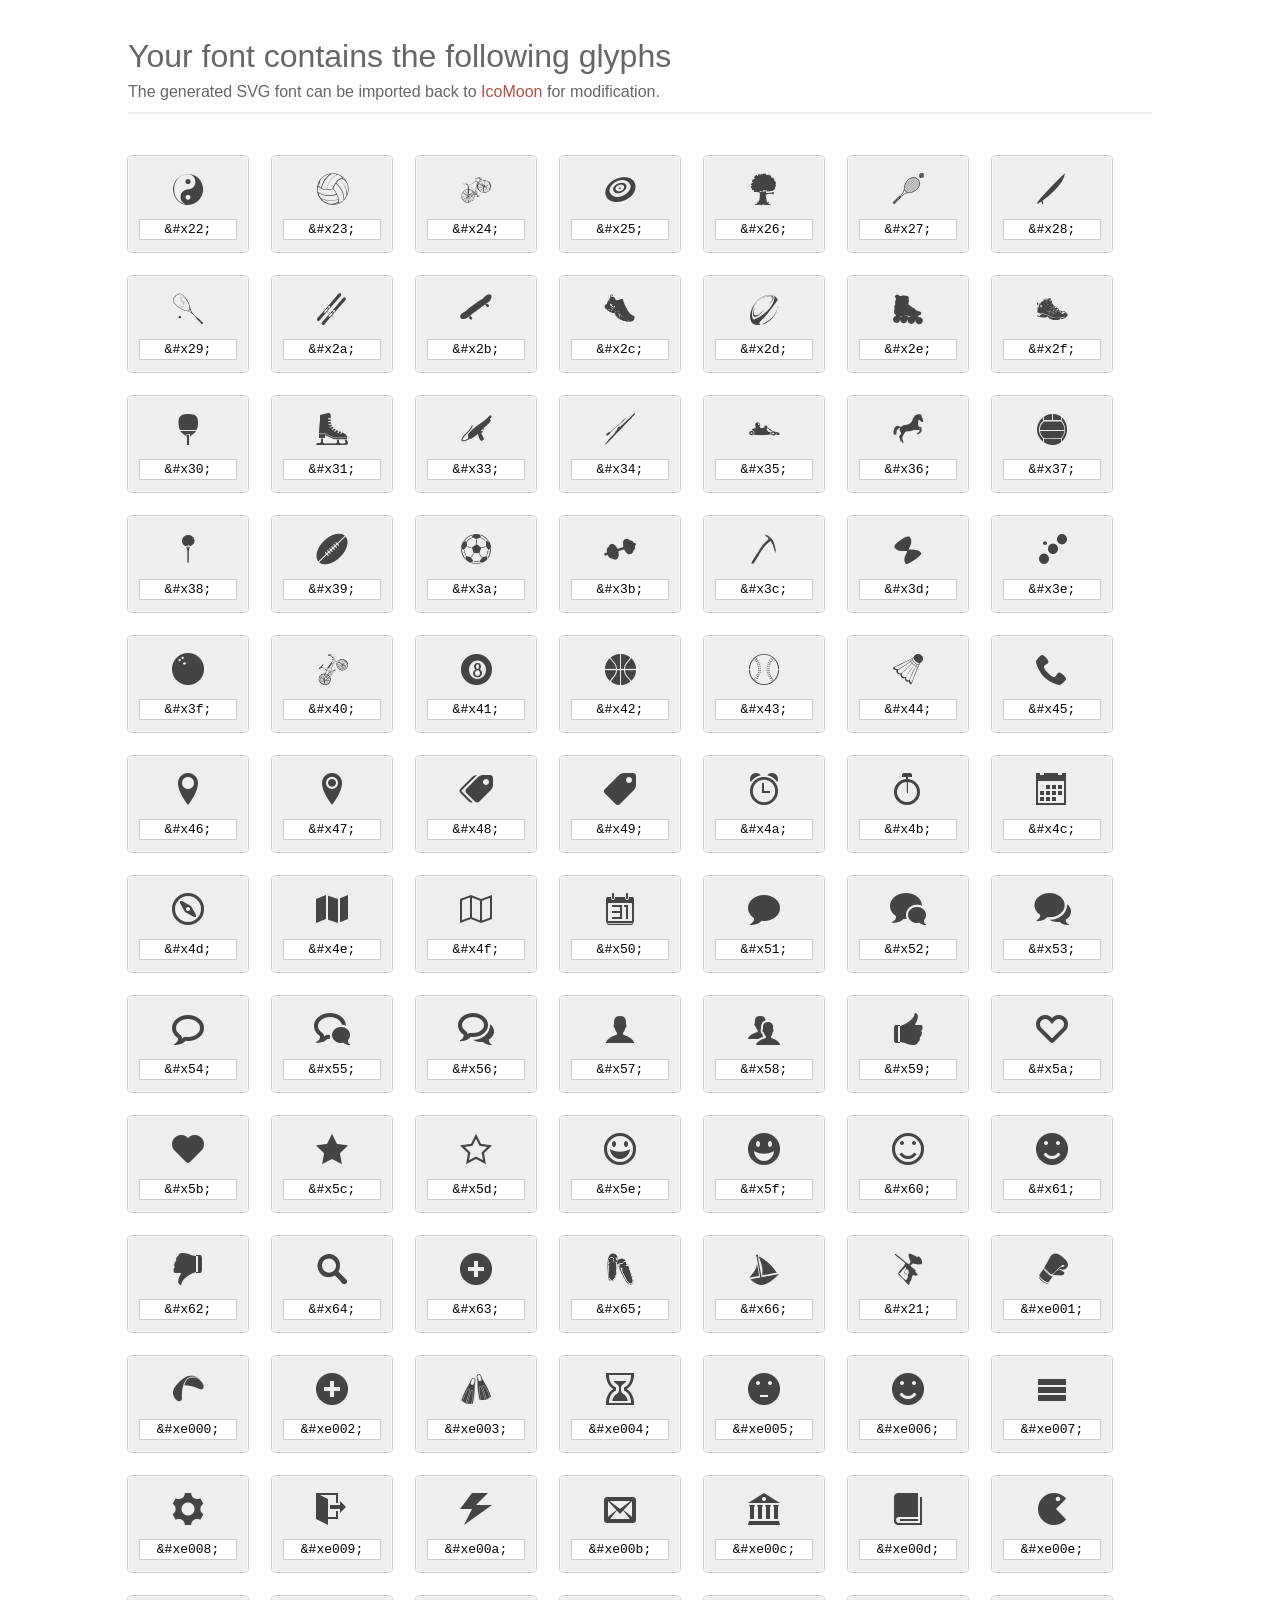
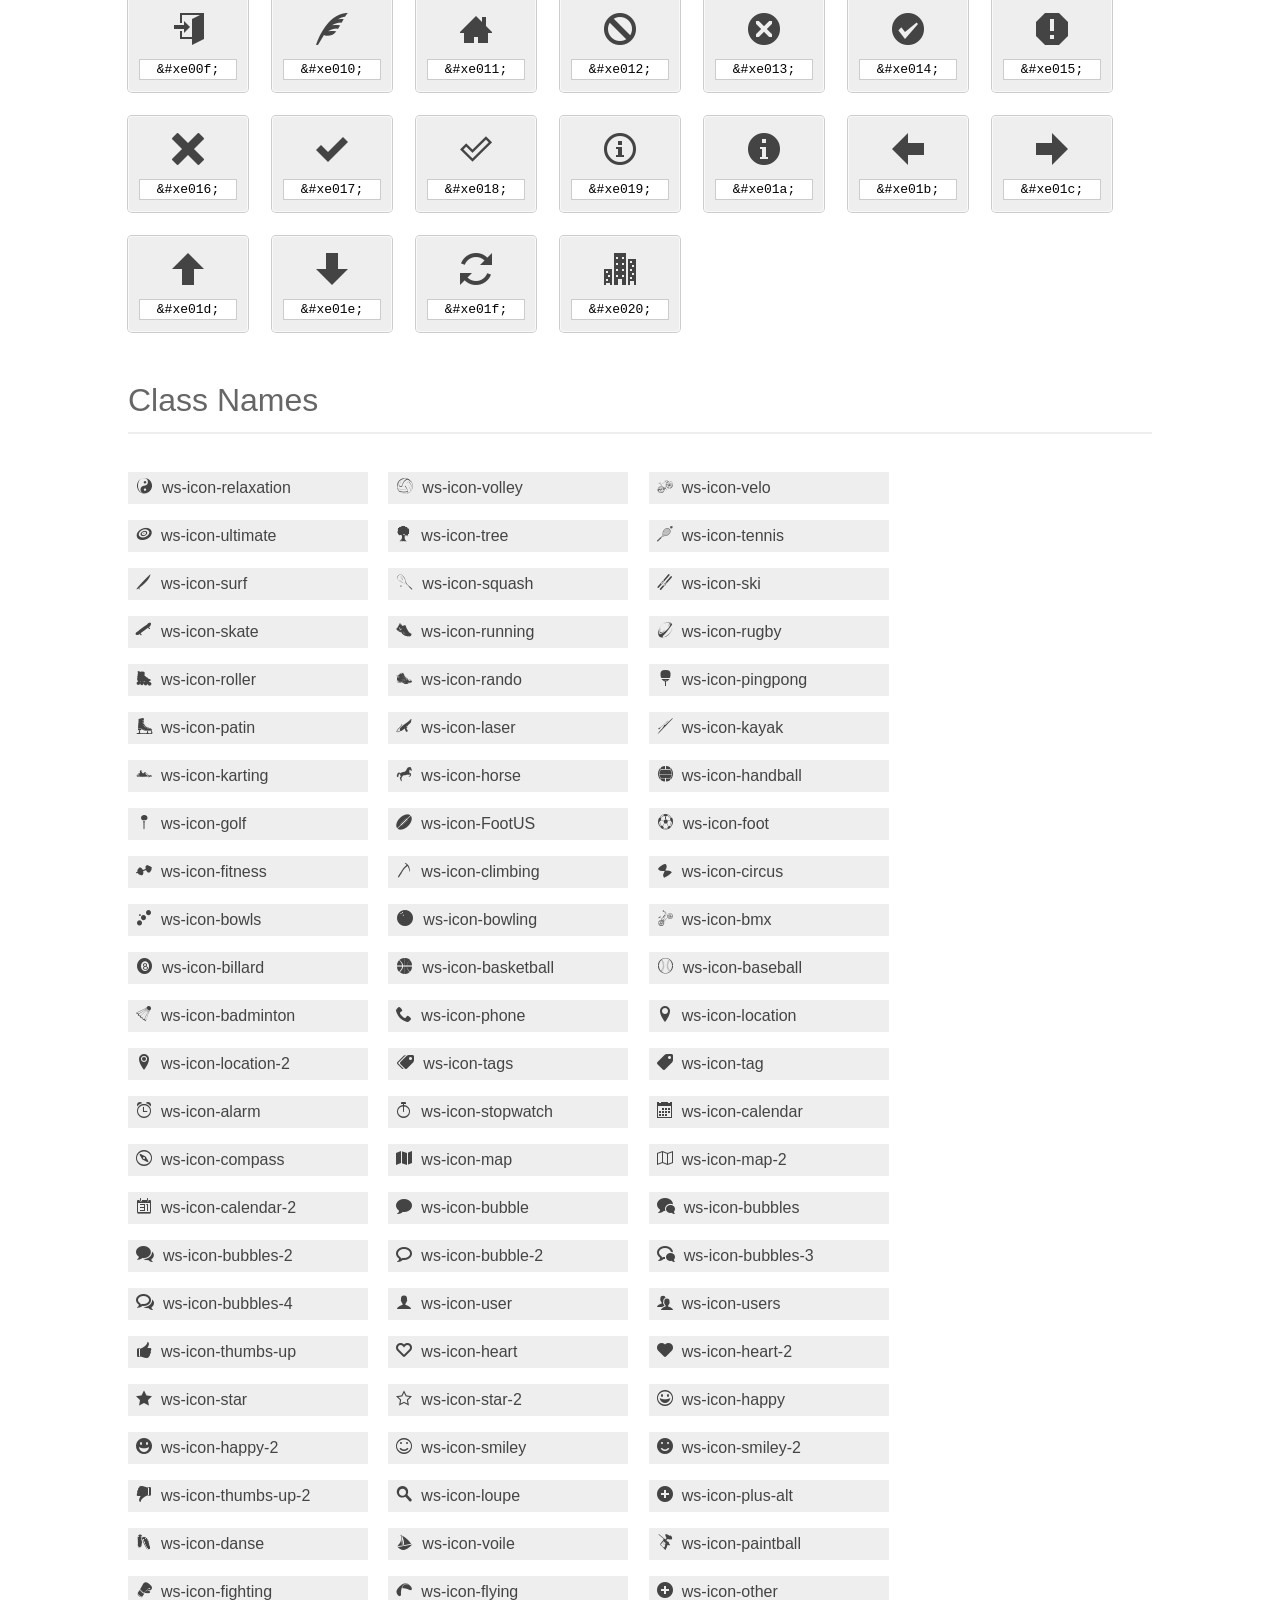
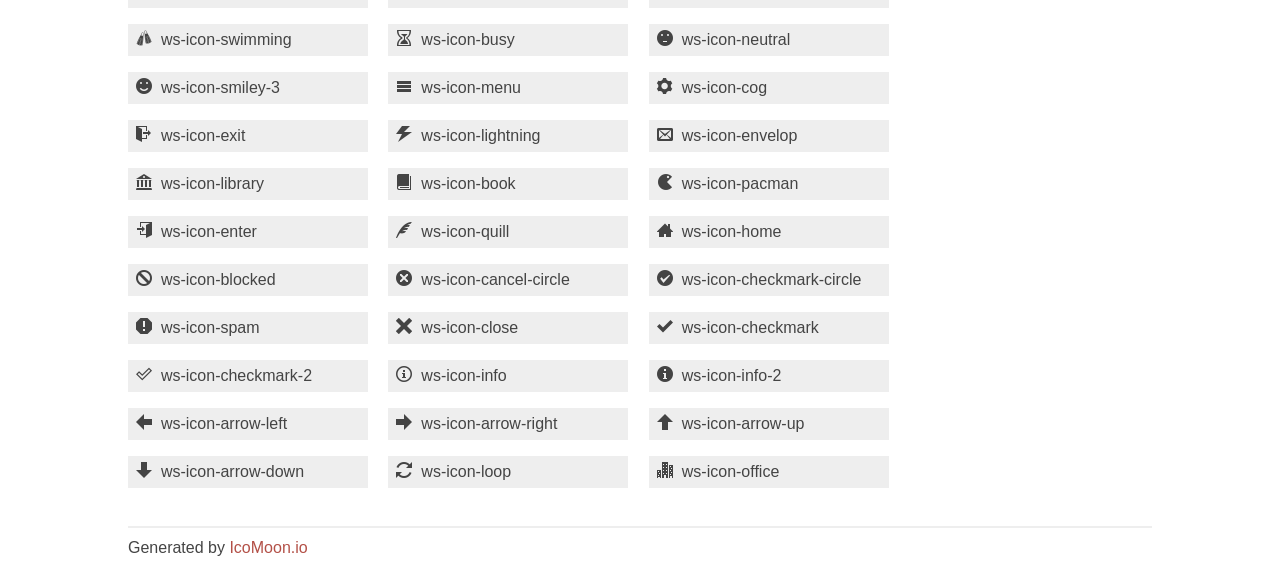
==== webroot/css/font-icons/index.html @ 00e14d4a "new design" ====
<!doctype html>
<html>
<head>
<title>Your Font/Glyphs</title>
<link rel="stylesheet" href="style.css" />
<!--[if lte IE 7]><script src="lte-ie7.js"></script><![endif]-->
<style>
	section, header, footer {display: block;}
	body {
		font-family: sans-serif;
		color: #444;
		line-height: 1.5;
		font-size: 1em;
	}
	* {
		-moz-box-sizing: border-box;
		-webkit-box-sizing: border-box;
		box-sizing: border-box;
		margin: 0;
		padding: 0;
	}
	.glyph {
		font-size: 16px;
		float: left;
		text-align: center;
		background: #eee;
		padding: .75em;
		margin: .75em 1.5em .75em 0;
		width: 7.5em;
		border-radius: .25em;
		box-shadow: inset 0 0 0 1px #f8f8f8, 0 0 0 1px #CCC;
	}
	.glyph input {
		font-family: consolas, monospace;
		font-size: 13px;
		width: 100%;
		text-align: center;
		border: 0;
		box-shadow: 0 0 0 1px #ccc;
		padding: .125em;
	}
	.w-main {
		width: 80%;
	}
	.centered {
		margin-left: auto;
		margin-right: auto;
	}
	.fs1 {
		font-size: 2em;
	}
	header {
		margin: 2em 0;
		padding-bottom: .5em;
		color: #666;
		box-shadow: 0 2px #eee;
	}
	header h1 {
		font-size: 2em;
		font-weight: normal;
	}
	.clearfix:before, .clearfix:after { content: ""; display: table; }
	.clearfix:after, .clear { clear: both; }
	footer {
		margin-top: 2em;
		padding: .5em 0;
		box-shadow: 0 -2px #eee;
	}
	a, a:visited {
		color: #B35047;
		text-decoration: none;
	}
	a:hover, a:focus {color: #000;}
	.box1 {
		font-size: 16px;
		display: inline-block;
		width: 15em;
		padding: .25em .5em;
		background: #eee;
		margin: .5em 1em .5em 0;
	}
</style>
</head>
<body>
	<div class="w-main centered">
	<section class="mtm clearfix" id="glyphs">
	<header>
		<h1>Your font contains the following glyphs</h1>
		<p>The generated SVG font can be imported back to <a href="http://icomoon.io/app">IcoMoon</a> for modification.</p>
	</header>
	<div class="glyph">
		<div class="fs1" aria-hidden="true" data-icon="&#x22;"></div>
		<input type="text" readonly="readonly" value="&amp;#x22;" />
	</div>
	<div class="glyph">
		<div class="fs1" aria-hidden="true" data-icon="&#x23;"></div>
		<input type="text" readonly="readonly" value="&amp;#x23;" />
	</div>
	<div class="glyph">
		<div class="fs1" aria-hidden="true" data-icon="&#x24;"></div>
		<input type="text" readonly="readonly" value="&amp;#x24;" />
	</div>
	<div class="glyph">
		<div class="fs1" aria-hidden="true" data-icon="&#x25;"></div>
		<input type="text" readonly="readonly" value="&amp;#x25;" />
	</div>
	<div class="glyph">
		<div class="fs1" aria-hidden="true" data-icon="&#x26;"></div>
		<input type="text" readonly="readonly" value="&amp;#x26;" />
	</div>
	<div class="glyph">
		<div class="fs1" aria-hidden="true" data-icon="&#x27;"></div>
		<input type="text" readonly="readonly" value="&amp;#x27;" />
	</div>
	<div class="glyph">
		<div class="fs1" aria-hidden="true" data-icon="&#x28;"></div>
		<input type="text" readonly="readonly" value="&amp;#x28;" />
	</div>
	<div class="glyph">
		<div class="fs1" aria-hidden="true" data-icon="&#x29;"></div>
		<input type="text" readonly="readonly" value="&amp;#x29;" />
	</div>
	<div class="glyph">
		<div class="fs1" aria-hidden="true" data-icon="&#x2a;"></div>
		<input type="text" readonly="readonly" value="&amp;#x2a;" />
	</div>
	<div class="glyph">
		<div class="fs1" aria-hidden="true" data-icon="&#x2b;"></div>
		<input type="text" readonly="readonly" value="&amp;#x2b;" />
	</div>
	<div class="glyph">
		<div class="fs1" aria-hidden="true" data-icon="&#x2c;"></div>
		<input type="text" readonly="readonly" value="&amp;#x2c;" />
	</div>
	<div class="glyph">
		<div class="fs1" aria-hidden="true" data-icon="&#x2d;"></div>
		<input type="text" readonly="readonly" value="&amp;#x2d;" />
	</div>
	<div class="glyph">
		<div class="fs1" aria-hidden="true" data-icon="&#x2e;"></div>
		<input type="text" readonly="readonly" value="&amp;#x2e;" />
	</div>
	<div class="glyph">
		<div class="fs1" aria-hidden="true" data-icon="&#x2f;"></div>
		<input type="text" readonly="readonly" value="&amp;#x2f;" />
	</div>
	<div class="glyph">
		<div class="fs1" aria-hidden="true" data-icon="&#x30;"></div>
		<input type="text" readonly="readonly" value="&amp;#x30;" />
	</div>
	<div class="glyph">
		<div class="fs1" aria-hidden="true" data-icon="&#x31;"></div>
		<input type="text" readonly="readonly" value="&amp;#x31;" />
	</div>
	<div class="glyph">
		<div class="fs1" aria-hidden="true" data-icon="&#x33;"></div>
		<input type="text" readonly="readonly" value="&amp;#x33;" />
	</div>
	<div class="glyph">
		<div class="fs1" aria-hidden="true" data-icon="&#x34;"></div>
		<input type="text" readonly="readonly" value="&amp;#x34;" />
	</div>
	<div class="glyph">
		<div class="fs1" aria-hidden="true" data-icon="&#x35;"></div>
		<input type="text" readonly="readonly" value="&amp;#x35;" />
	</div>
	<div class="glyph">
		<div class="fs1" aria-hidden="true" data-icon="&#x36;"></div>
		<input type="text" readonly="readonly" value="&amp;#x36;" />
	</div>
	<div class="glyph">
		<div class="fs1" aria-hidden="true" data-icon="&#x37;"></div>
		<input type="text" readonly="readonly" value="&amp;#x37;" />
	</div>
	<div class="glyph">
		<div class="fs1" aria-hidden="true" data-icon="&#x38;"></div>
		<input type="text" readonly="readonly" value="&amp;#x38;" />
	</div>
	<div class="glyph">
		<div class="fs1" aria-hidden="true" data-icon="&#x39;"></div>
		<input type="text" readonly="readonly" value="&amp;#x39;" />
	</div>
	<div class="glyph">
		<div class="fs1" aria-hidden="true" data-icon="&#x3a;"></div>
		<input type="text" readonly="readonly" value="&amp;#x3a;" />
	</div>
	<div class="glyph">
		<div class="fs1" aria-hidden="true" data-icon="&#x3b;"></div>
		<input type="text" readonly="readonly" value="&amp;#x3b;" />
	</div>
	<div class="glyph">
		<div class="fs1" aria-hidden="true" data-icon="&#x3c;"></div>
		<input type="text" readonly="readonly" value="&amp;#x3c;" />
	</div>
	<div class="glyph">
		<div class="fs1" aria-hidden="true" data-icon="&#x3d;"></div>
		<input type="text" readonly="readonly" value="&amp;#x3d;" />
	</div>
	<div class="glyph">
		<div class="fs1" aria-hidden="true" data-icon="&#x3e;"></div>
		<input type="text" readonly="readonly" value="&amp;#x3e;" />
	</div>
	<div class="glyph">
		<div class="fs1" aria-hidden="true" data-icon="&#x3f;"></div>
		<input type="text" readonly="readonly" value="&amp;#x3f;" />
	</div>
	<div class="glyph">
		<div class="fs1" aria-hidden="true" data-icon="&#x40;"></div>
		<input type="text" readonly="readonly" value="&amp;#x40;" />
	</div>
	<div class="glyph">
		<div class="fs1" aria-hidden="true" data-icon="&#x41;"></div>
		<input type="text" readonly="readonly" value="&amp;#x41;" />
	</div>
	<div class="glyph">
		<div class="fs1" aria-hidden="true" data-icon="&#x42;"></div>
		<input type="text" readonly="readonly" value="&amp;#x42;" />
	</div>
	<div class="glyph">
		<div class="fs1" aria-hidden="true" data-icon="&#x43;"></div>
		<input type="text" readonly="readonly" value="&amp;#x43;" />
	</div>
	<div class="glyph">
		<div class="fs1" aria-hidden="true" data-icon="&#x44;"></div>
		<input type="text" readonly="readonly" value="&amp;#x44;" />
	</div>
	<div class="glyph">
		<div class="fs1" aria-hidden="true" data-icon="&#x45;"></div>
		<input type="text" readonly="readonly" value="&amp;#x45;" />
	</div>
	<div class="glyph">
		<div class="fs1" aria-hidden="true" data-icon="&#x46;"></div>
		<input type="text" readonly="readonly" value="&amp;#x46;" />
	</div>
	<div class="glyph">
		<div class="fs1" aria-hidden="true" data-icon="&#x47;"></div>
		<input type="text" readonly="readonly" value="&amp;#x47;" />
	</div>
	<div class="glyph">
		<div class="fs1" aria-hidden="true" data-icon="&#x48;"></div>
		<input type="text" readonly="readonly" value="&amp;#x48;" />
	</div>
	<div class="glyph">
		<div class="fs1" aria-hidden="true" data-icon="&#x49;"></div>
		<input type="text" readonly="readonly" value="&amp;#x49;" />
	</div>
	<div class="glyph">
		<div class="fs1" aria-hidden="true" data-icon="&#x4a;"></div>
		<input type="text" readonly="readonly" value="&amp;#x4a;" />
	</div>
	<div class="glyph">
		<div class="fs1" aria-hidden="true" data-icon="&#x4b;"></div>
		<input type="text" readonly="readonly" value="&amp;#x4b;" />
	</div>
	<div class="glyph">
		<div class="fs1" aria-hidden="true" data-icon="&#x4c;"></div>
		<input type="text" readonly="readonly" value="&amp;#x4c;" />
	</div>
	<div class="glyph">
		<div class="fs1" aria-hidden="true" data-icon="&#x4d;"></div>
		<input type="text" readonly="readonly" value="&amp;#x4d;" />
	</div>
	<div class="glyph">
		<div class="fs1" aria-hidden="true" data-icon="&#x4e;"></div>
		<input type="text" readonly="readonly" value="&amp;#x4e;" />
	</div>
	<div class="glyph">
		<div class="fs1" aria-hidden="true" data-icon="&#x4f;"></div>
		<input type="text" readonly="readonly" value="&amp;#x4f;" />
	</div>
	<div class="glyph">
		<div class="fs1" aria-hidden="true" data-icon="&#x50;"></div>
		<input type="text" readonly="readonly" value="&amp;#x50;" />
	</div>
	<div class="glyph">
		<div class="fs1" aria-hidden="true" data-icon="&#x51;"></div>
		<input type="text" readonly="readonly" value="&amp;#x51;" />
	</div>
	<div class="glyph">
		<div class="fs1" aria-hidden="true" data-icon="&#x52;"></div>
		<input type="text" readonly="readonly" value="&amp;#x52;" />
	</div>
	<div class="glyph">
		<div class="fs1" aria-hidden="true" data-icon="&#x53;"></div>
		<input type="text" readonly="readonly" value="&amp;#x53;" />
	</div>
	<div class="glyph">
		<div class="fs1" aria-hidden="true" data-icon="&#x54;"></div>
		<input type="text" readonly="readonly" value="&amp;#x54;" />
	</div>
	<div class="glyph">
		<div class="fs1" aria-hidden="true" data-icon="&#x55;"></div>
		<input type="text" readonly="readonly" value="&amp;#x55;" />
	</div>
	<div class="glyph">
		<div class="fs1" aria-hidden="true" data-icon="&#x56;"></div>
		<input type="text" readonly="readonly" value="&amp;#x56;" />
	</div>
	<div class="glyph">
		<div class="fs1" aria-hidden="true" data-icon="&#x57;"></div>
		<input type="text" readonly="readonly" value="&amp;#x57;" />
	</div>
	<div class="glyph">
		<div class="fs1" aria-hidden="true" data-icon="&#x58;"></div>
		<input type="text" readonly="readonly" value="&amp;#x58;" />
	</div>
	<div class="glyph">
		<div class="fs1" aria-hidden="true" data-icon="&#x59;"></div>
		<input type="text" readonly="readonly" value="&amp;#x59;" />
	</div>
	<div class="glyph">
		<div class="fs1" aria-hidden="true" data-icon="&#x5a;"></div>
		<input type="text" readonly="readonly" value="&amp;#x5a;" />
	</div>
	<div class="glyph">
		<div class="fs1" aria-hidden="true" data-icon="&#x5b;"></div>
		<input type="text" readonly="readonly" value="&amp;#x5b;" />
	</div>
	<div class="glyph">
		<div class="fs1" aria-hidden="true" data-icon="&#x5c;"></div>
		<input type="text" readonly="readonly" value="&amp;#x5c;" />
	</div>
	<div class="glyph">
		<div class="fs1" aria-hidden="true" data-icon="&#x5d;"></div>
		<input type="text" readonly="readonly" value="&amp;#x5d;" />
	</div>
	<div class="glyph">
		<div class="fs1" aria-hidden="true" data-icon="&#x5e;"></div>
		<input type="text" readonly="readonly" value="&amp;#x5e;" />
	</div>
	<div class="glyph">
		<div class="fs1" aria-hidden="true" data-icon="&#x5f;"></div>
		<input type="text" readonly="readonly" value="&amp;#x5f;" />
	</div>
	<div class="glyph">
		<div class="fs1" aria-hidden="true" data-icon="&#x60;"></div>
		<input type="text" readonly="readonly" value="&amp;#x60;" />
	</div>
	<div class="glyph">
		<div class="fs1" aria-hidden="true" data-icon="&#x61;"></div>
		<input type="text" readonly="readonly" value="&amp;#x61;" />
	</div>
	<div class="glyph">
		<div class="fs1" aria-hidden="true" data-icon="&#x62;"></div>
		<input type="text" readonly="readonly" value="&amp;#x62;" />
	</div>
	<div class="glyph">
		<div class="fs1" aria-hidden="true" data-icon="&#x64;"></div>
		<input type="text" readonly="readonly" value="&amp;#x64;" />
	</div>
	<div class="glyph">
		<div class="fs1" aria-hidden="true" data-icon="&#x63;"></div>
		<input type="text" readonly="readonly" value="&amp;#x63;" />
	</div>
	<div class="glyph">
		<div class="fs1" aria-hidden="true" data-icon="&#x65;"></div>
		<input type="text" readonly="readonly" value="&amp;#x65;" />
	</div>
	<div class="glyph">
		<div class="fs1" aria-hidden="true" data-icon="&#x66;"></div>
		<input type="text" readonly="readonly" value="&amp;#x66;" />
	</div>
	<div class="glyph">
		<div class="fs1" aria-hidden="true" data-icon="&#x21;"></div>
		<input type="text" readonly="readonly" value="&amp;#x21;" />
	</div>
	<div class="glyph">
		<div class="fs1" aria-hidden="true" data-icon="&#xe001;"></div>
		<input type="text" readonly="readonly" value="&amp;#xe001;" />
	</div>
	<div class="glyph">
		<div class="fs1" aria-hidden="true" data-icon="&#xe000;"></div>
		<input type="text" readonly="readonly" value="&amp;#xe000;" />
	</div>
	<div class="glyph">
		<div class="fs1" aria-hidden="true" data-icon="&#xe002;"></div>
		<input type="text" readonly="readonly" value="&amp;#xe002;" />
	</div>
	<div class="glyph">
		<div class="fs1" aria-hidden="true" data-icon="&#xe003;"></div>
		<input type="text" readonly="readonly" value="&amp;#xe003;" />
	</div>
	<div class="glyph">
		<div class="fs1" aria-hidden="true" data-icon="&#xe004;"></div>
		<input type="text" readonly="readonly" value="&amp;#xe004;" />
	</div>
	<div class="glyph">
		<div class="fs1" aria-hidden="true" data-icon="&#xe005;"></div>
		<input type="text" readonly="readonly" value="&amp;#xe005;" />
	</div>
	<div class="glyph">
		<div class="fs1" aria-hidden="true" data-icon="&#xe006;"></div>
		<input type="text" readonly="readonly" value="&amp;#xe006;" />
	</div>
	<div class="glyph">
		<div class="fs1" aria-hidden="true" data-icon="&#xe007;"></div>
		<input type="text" readonly="readonly" value="&amp;#xe007;" />
	</div>
	<div class="glyph">
		<div class="fs1" aria-hidden="true" data-icon="&#xe008;"></div>
		<input type="text" readonly="readonly" value="&amp;#xe008;" />
	</div>
	<div class="glyph">
		<div class="fs1" aria-hidden="true" data-icon="&#xe009;"></div>
		<input type="text" readonly="readonly" value="&amp;#xe009;" />
	</div>
	<div class="glyph">
		<div class="fs1" aria-hidden="true" data-icon="&#xe00a;"></div>
		<input type="text" readonly="readonly" value="&amp;#xe00a;" />
	</div>
	<div class="glyph">
		<div class="fs1" aria-hidden="true" data-icon="&#xe00b;"></div>
		<input type="text" readonly="readonly" value="&amp;#xe00b;" />
	</div>
	<div class="glyph">
		<div class="fs1" aria-hidden="true" data-icon="&#xe00c;"></div>
		<input type="text" readonly="readonly" value="&amp;#xe00c;" />
	</div>
	<div class="glyph">
		<div class="fs1" aria-hidden="true" data-icon="&#xe00d;"></div>
		<input type="text" readonly="readonly" value="&amp;#xe00d;" />
	</div>
	<div class="glyph">
		<div class="fs1" aria-hidden="true" data-icon="&#xe00e;"></div>
		<input type="text" readonly="readonly" value="&amp;#xe00e;" />
	</div>
	<div class="glyph">
		<div class="fs1" aria-hidden="true" data-icon="&#xe00f;"></div>
		<input type="text" readonly="readonly" value="&amp;#xe00f;" />
	</div>
	<div class="glyph">
		<div class="fs1" aria-hidden="true" data-icon="&#xe010;"></div>
		<input type="text" readonly="readonly" value="&amp;#xe010;" />
	</div>
	<div class="glyph">
		<div class="fs1" aria-hidden="true" data-icon="&#xe011;"></div>
		<input type="text" readonly="readonly" value="&amp;#xe011;" />
	</div>
	<div class="glyph">
		<div class="fs1" aria-hidden="true" data-icon="&#xe012;"></div>
		<input type="text" readonly="readonly" value="&amp;#xe012;" />
	</div>
	<div class="glyph">
		<div class="fs1" aria-hidden="true" data-icon="&#xe013;"></div>
		<input type="text" readonly="readonly" value="&amp;#xe013;" />
	</div>
	<div class="glyph">
		<div class="fs1" aria-hidden="true" data-icon="&#xe014;"></div>
		<input type="text" readonly="readonly" value="&amp;#xe014;" />
	</div>
	<div class="glyph">
		<div class="fs1" aria-hidden="true" data-icon="&#xe015;"></div>
		<input type="text" readonly="readonly" value="&amp;#xe015;" />
	</div>
	<div class="glyph">
		<div class="fs1" aria-hidden="true" data-icon="&#xe016;"></div>
		<input type="text" readonly="readonly" value="&amp;#xe016;" />
	</div>
	<div class="glyph">
		<div class="fs1" aria-hidden="true" data-icon="&#xe017;"></div>
		<input type="text" readonly="readonly" value="&amp;#xe017;" />
	</div>
	<div class="glyph">
		<div class="fs1" aria-hidden="true" data-icon="&#xe018;"></div>
		<input type="text" readonly="readonly" value="&amp;#xe018;" />
	</div>
	<div class="glyph">
		<div class="fs1" aria-hidden="true" data-icon="&#xe019;"></div>
		<input type="text" readonly="readonly" value="&amp;#xe019;" />
	</div>
	<div class="glyph">
		<div class="fs1" aria-hidden="true" data-icon="&#xe01a;"></div>
		<input type="text" readonly="readonly" value="&amp;#xe01a;" />
	</div>
	<div class="glyph">
		<div class="fs1" aria-hidden="true" data-icon="&#xe01b;"></div>
		<input type="text" readonly="readonly" value="&amp;#xe01b;" />
	</div>
	<div class="glyph">
		<div class="fs1" aria-hidden="true" data-icon="&#xe01c;"></div>
		<input type="text" readonly="readonly" value="&amp;#xe01c;" />
	</div>
	<div class="glyph">
		<div class="fs1" aria-hidden="true" data-icon="&#xe01d;"></div>
		<input type="text" readonly="readonly" value="&amp;#xe01d;" />
	</div>
	<div class="glyph">
		<div class="fs1" aria-hidden="true" data-icon="&#xe01e;"></div>
		<input type="text" readonly="readonly" value="&amp;#xe01e;" />
	</div>
	<div class="glyph">
		<div class="fs1" aria-hidden="true" data-icon="&#xe01f;"></div>
		<input type="text" readonly="readonly" value="&amp;#xe01f;" />
	</div>
	<div class="glyph">
		<div class="fs1" aria-hidden="true" data-icon="&#xe020;"></div>
		<input type="text" readonly="readonly" value="&amp;#xe020;" />
	</div>
	</section>
	<div class="clear"></div>
	<section class="mtm clearfix" id="glyphs">
	<header>
		<h1>Class Names</h1>
	</header>
	<span class="box1">
		<span aria-hidden="true" class="ws-icon-relaxation"></span>
		&nbsp;ws-icon-relaxation
	</span>
	<span class="box1">
		<span aria-hidden="true" class="ws-icon-volley"></span>
		&nbsp;ws-icon-volley
	</span>
	<span class="box1">
		<span aria-hidden="true" class="ws-icon-velo"></span>
		&nbsp;ws-icon-velo
	</span>
	<span class="box1">
		<span aria-hidden="true" class="ws-icon-ultimate"></span>
		&nbsp;ws-icon-ultimate
	</span>
	<span class="box1">
		<span aria-hidden="true" class="ws-icon-tree"></span>
		&nbsp;ws-icon-tree
	</span>
	<span class="box1">
		<span aria-hidden="true" class="ws-icon-tennis"></span>
		&nbsp;ws-icon-tennis
	</span>
	<span class="box1">
		<span aria-hidden="true" class="ws-icon-surf"></span>
		&nbsp;ws-icon-surf
	</span>
	<span class="box1">
		<span aria-hidden="true" class="ws-icon-squash"></span>
		&nbsp;ws-icon-squash
	</span>
	<span class="box1">
		<span aria-hidden="true" class="ws-icon-ski"></span>
		&nbsp;ws-icon-ski
	</span>
	<span class="box1">
		<span aria-hidden="true" class="ws-icon-skate"></span>
		&nbsp;ws-icon-skate
	</span>
	<span class="box1">
		<span aria-hidden="true" class="ws-icon-running"></span>
		&nbsp;ws-icon-running
	</span>
	<span class="box1">
		<span aria-hidden="true" class="ws-icon-rugby"></span>
		&nbsp;ws-icon-rugby
	</span>
	<span class="box1">
		<span aria-hidden="true" class="ws-icon-roller"></span>
		&nbsp;ws-icon-roller
	</span>
	<span class="box1">
		<span aria-hidden="true" class="ws-icon-rando"></span>
		&nbsp;ws-icon-rando
	</span>
	<span class="box1">
		<span aria-hidden="true" class="ws-icon-pingpong"></span>
		&nbsp;ws-icon-pingpong
	</span>
	<span class="box1">
		<span aria-hidden="true" class="ws-icon-patin"></span>
		&nbsp;ws-icon-patin
	</span>
	<span class="box1">
		<span aria-hidden="true" class="ws-icon-laser"></span>
		&nbsp;ws-icon-laser
	</span>
	<span class="box1">
		<span aria-hidden="true" class="ws-icon-kayak"></span>
		&nbsp;ws-icon-kayak
	</span>
	<span class="box1">
		<span aria-hidden="true" class="ws-icon-karting"></span>
		&nbsp;ws-icon-karting
	</span>
	<span class="box1">
		<span aria-hidden="true" class="ws-icon-horse"></span>
		&nbsp;ws-icon-horse
	</span>
	<span class="box1">
		<span aria-hidden="true" class="ws-icon-handball"></span>
		&nbsp;ws-icon-handball
	</span>
	<span class="box1">
		<span aria-hidden="true" class="ws-icon-golf"></span>
		&nbsp;ws-icon-golf
	</span>
	<span class="box1">
		<span aria-hidden="true" class="ws-icon-FootUS"></span>
		&nbsp;ws-icon-FootUS
	</span>
	<span class="box1">
		<span aria-hidden="true" class="ws-icon-foot"></span>
		&nbsp;ws-icon-foot
	</span>
	<span class="box1">
		<span aria-hidden="true" class="ws-icon-fitness"></span>
		&nbsp;ws-icon-fitness
	</span>
	<span class="box1">
		<span aria-hidden="true" class="ws-icon-climbing"></span>
		&nbsp;ws-icon-climbing
	</span>
	<span class="box1">
		<span aria-hidden="true" class="ws-icon-circus"></span>
		&nbsp;ws-icon-circus
	</span>
	<span class="box1">
		<span aria-hidden="true" class="ws-icon-bowls"></span>
		&nbsp;ws-icon-bowls
	</span>
	<span class="box1">
		<span aria-hidden="true" class="ws-icon-bowling"></span>
		&nbsp;ws-icon-bowling
	</span>
	<span class="box1">
		<span aria-hidden="true" class="ws-icon-bmx"></span>
		&nbsp;ws-icon-bmx
	</span>
	<span class="box1">
		<span aria-hidden="true" class="ws-icon-billard"></span>
		&nbsp;ws-icon-billard
	</span>
	<span class="box1">
		<span aria-hidden="true" class="ws-icon-basketball"></span>
		&nbsp;ws-icon-basketball
	</span>
	<span class="box1">
		<span aria-hidden="true" class="ws-icon-baseball"></span>
		&nbsp;ws-icon-baseball
	</span>
	<span class="box1">
		<span aria-hidden="true" class="ws-icon-badminton"></span>
		&nbsp;ws-icon-badminton
	</span>
	<span class="box1">
		<span aria-hidden="true" class="ws-icon-phone"></span>
		&nbsp;ws-icon-phone
	</span>
	<span class="box1">
		<span aria-hidden="true" class="ws-icon-location"></span>
		&nbsp;ws-icon-location
	</span>
	<span class="box1">
		<span aria-hidden="true" class="ws-icon-location-2"></span>
		&nbsp;ws-icon-location-2
	</span>
	<span class="box1">
		<span aria-hidden="true" class="ws-icon-tags"></span>
		&nbsp;ws-icon-tags
	</span>
	<span class="box1">
		<span aria-hidden="true" class="ws-icon-tag"></span>
		&nbsp;ws-icon-tag
	</span>
	<span class="box1">
		<span aria-hidden="true" class="ws-icon-alarm"></span>
		&nbsp;ws-icon-alarm
	</span>
	<span class="box1">
		<span aria-hidden="true" class="ws-icon-stopwatch"></span>
		&nbsp;ws-icon-stopwatch
	</span>
	<span class="box1">
		<span aria-hidden="true" class="ws-icon-calendar"></span>
		&nbsp;ws-icon-calendar
	</span>
	<span class="box1">
		<span aria-hidden="true" class="ws-icon-compass"></span>
		&nbsp;ws-icon-compass
	</span>
	<span class="box1">
		<span aria-hidden="true" class="ws-icon-map"></span>
		&nbsp;ws-icon-map
	</span>
	<span class="box1">
		<span aria-hidden="true" class="ws-icon-map-2"></span>
		&nbsp;ws-icon-map-2
	</span>
	<span class="box1">
		<span aria-hidden="true" class="ws-icon-calendar-2"></span>
		&nbsp;ws-icon-calendar-2
	</span>
	<span class="box1">
		<span aria-hidden="true" class="ws-icon-bubble"></span>
		&nbsp;ws-icon-bubble
	</span>
	<span class="box1">
		<span aria-hidden="true" class="ws-icon-bubbles"></span>
		&nbsp;ws-icon-bubbles
	</span>
	<span class="box1">
		<span aria-hidden="true" class="ws-icon-bubbles-2"></span>
		&nbsp;ws-icon-bubbles-2
	</span>
	<span class="box1">
		<span aria-hidden="true" class="ws-icon-bubble-2"></span>
		&nbsp;ws-icon-bubble-2
	</span>
	<span class="box1">
		<span aria-hidden="true" class="ws-icon-bubbles-3"></span>
		&nbsp;ws-icon-bubbles-3
	</span>
	<span class="box1">
		<span aria-hidden="true" class="ws-icon-bubbles-4"></span>
		&nbsp;ws-icon-bubbles-4
	</span>
	<span class="box1">
		<span aria-hidden="true" class="ws-icon-user"></span>
		&nbsp;ws-icon-user
	</span>
	<span class="box1">
		<span aria-hidden="true" class="ws-icon-users"></span>
		&nbsp;ws-icon-users
	</span>
	<span class="box1">
		<span aria-hidden="true" class="ws-icon-thumbs-up"></span>
		&nbsp;ws-icon-thumbs-up
	</span>
	<span class="box1">
		<span aria-hidden="true" class="ws-icon-heart"></span>
		&nbsp;ws-icon-heart
	</span>
	<span class="box1">
		<span aria-hidden="true" class="ws-icon-heart-2"></span>
		&nbsp;ws-icon-heart-2
	</span>
	<span class="box1">
		<span aria-hidden="true" class="ws-icon-star"></span>
		&nbsp;ws-icon-star
	</span>
	<span class="box1">
		<span aria-hidden="true" class="ws-icon-star-2"></span>
		&nbsp;ws-icon-star-2
	</span>
	<span class="box1">
		<span aria-hidden="true" class="ws-icon-happy"></span>
		&nbsp;ws-icon-happy
	</span>
	<span class="box1">
		<span aria-hidden="true" class="ws-icon-happy-2"></span>
		&nbsp;ws-icon-happy-2
	</span>
	<span class="box1">
		<span aria-hidden="true" class="ws-icon-smiley"></span>
		&nbsp;ws-icon-smiley
	</span>
	<span class="box1">
		<span aria-hidden="true" class="ws-icon-smiley-2"></span>
		&nbsp;ws-icon-smiley-2
	</span>
	<span class="box1">
		<span aria-hidden="true" class="ws-icon-thumbs-up-2"></span>
		&nbsp;ws-icon-thumbs-up-2
	</span>
	<span class="box1">
		<span aria-hidden="true" class="ws-icon-loupe"></span>
		&nbsp;ws-icon-loupe
	</span>
	<span class="box1">
		<span aria-hidden="true" class="ws-icon-plus-alt"></span>
		&nbsp;ws-icon-plus-alt
	</span>
	<span class="box1">
		<span aria-hidden="true" class="ws-icon-danse"></span>
		&nbsp;ws-icon-danse
	</span>
	<span class="box1">
		<span aria-hidden="true" class="ws-icon-voile"></span>
		&nbsp;ws-icon-voile
	</span>
	<span class="box1">
		<span aria-hidden="true" class="ws-icon-paintball"></span>
		&nbsp;ws-icon-paintball
	</span>
	<span class="box1">
		<span aria-hidden="true" class="ws-icon-fighting"></span>
		&nbsp;ws-icon-fighting
	</span>
	<span class="box1">
		<span aria-hidden="true" class="ws-icon-flying"></span>
		&nbsp;ws-icon-flying
	</span>
	<span class="box1">
		<span aria-hidden="true" class="ws-icon-other"></span>
		&nbsp;ws-icon-other
	</span>
	<span class="box1">
		<span aria-hidden="true" class="ws-icon-swimming"></span>
		&nbsp;ws-icon-swimming
	</span>
	<span class="box1">
		<span aria-hidden="true" class="ws-icon-busy"></span>
		&nbsp;ws-icon-busy
	</span>
	<span class="box1">
		<span aria-hidden="true" class="ws-icon-neutral"></span>
		&nbsp;ws-icon-neutral
	</span>
	<span class="box1">
		<span aria-hidden="true" class="ws-icon-smiley-3"></span>
		&nbsp;ws-icon-smiley-3
	</span>
	<span class="box1">
		<span aria-hidden="true" class="ws-icon-menu"></span>
		&nbsp;ws-icon-menu
	</span>
	<span class="box1">
		<span aria-hidden="true" class="ws-icon-cog"></span>
		&nbsp;ws-icon-cog
	</span>
	<span class="box1">
		<span aria-hidden="true" class="ws-icon-exit"></span>
		&nbsp;ws-icon-exit
	</span>
	<span class="box1">
		<span aria-hidden="true" class="ws-icon-lightning"></span>
		&nbsp;ws-icon-lightning
	</span>
	<span class="box1">
		<span aria-hidden="true" class="ws-icon-envelop"></span>
		&nbsp;ws-icon-envelop
	</span>
	<span class="box1">
		<span aria-hidden="true" class="ws-icon-library"></span>
		&nbsp;ws-icon-library
	</span>
	<span class="box1">
		<span aria-hidden="true" class="ws-icon-book"></span>
		&nbsp;ws-icon-book
	</span>
	<span class="box1">
		<span aria-hidden="true" class="ws-icon-pacman"></span>
		&nbsp;ws-icon-pacman
	</span>
	<span class="box1">
		<span aria-hidden="true" class="ws-icon-enter"></span>
		&nbsp;ws-icon-enter
	</span>
	<span class="box1">
		<span aria-hidden="true" class="ws-icon-quill"></span>
		&nbsp;ws-icon-quill
	</span>
	<span class="box1">
		<span aria-hidden="true" class="ws-icon-home"></span>
		&nbsp;ws-icon-home
	</span>
	<span class="box1">
		<span aria-hidden="true" class="ws-icon-blocked"></span>
		&nbsp;ws-icon-blocked
	</span>
	<span class="box1">
		<span aria-hidden="true" class="ws-icon-cancel-circle"></span>
		&nbsp;ws-icon-cancel-circle
	</span>
	<span class="box1">
		<span aria-hidden="true" class="ws-icon-checkmark-circle"></span>
		&nbsp;ws-icon-checkmark-circle
	</span>
	<span class="box1">
		<span aria-hidden="true" class="ws-icon-spam"></span>
		&nbsp;ws-icon-spam
	</span>
	<span class="box1">
		<span aria-hidden="true" class="ws-icon-close"></span>
		&nbsp;ws-icon-close
	</span>
	<span class="box1">
		<span aria-hidden="true" class="ws-icon-checkmark"></span>
		&nbsp;ws-icon-checkmark
	</span>
	<span class="box1">
		<span aria-hidden="true" class="ws-icon-checkmark-2"></span>
		&nbsp;ws-icon-checkmark-2
	</span>
	<span class="box1">
		<span aria-hidden="true" class="ws-icon-info"></span>
		&nbsp;ws-icon-info
	</span>
	<span class="box1">
		<span aria-hidden="true" class="ws-icon-info-2"></span>
		&nbsp;ws-icon-info-2
	</span>
	<span class="box1">
		<span aria-hidden="true" class="ws-icon-arrow-left"></span>
		&nbsp;ws-icon-arrow-left
	</span>
	<span class="box1">
		<span aria-hidden="true" class="ws-icon-arrow-right"></span>
		&nbsp;ws-icon-arrow-right
	</span>
	<span class="box1">
		<span aria-hidden="true" class="ws-icon-arrow-up"></span>
		&nbsp;ws-icon-arrow-up
	</span>
	<span class="box1">
		<span aria-hidden="true" class="ws-icon-arrow-down"></span>
		&nbsp;ws-icon-arrow-down
	</span>
	<span class="box1">
		<span aria-hidden="true" class="ws-icon-loop"></span>
		&nbsp;ws-icon-loop
	</span>
	<span class="box1">
		<span aria-hidden="true" class="ws-icon-office"></span>
		&nbsp;ws-icon-office
	</span>
	</section>
	<footer>
		<p>Generated by <a href="http://icomoon.io">IcoMoon.io</a></p>
	</footer>
	</div>
	<script>
	document.getElementById("glyphs").addEventListener("click", function(e) {
		var target = e.target;
		if (target.tagName === "INPUT") {
			target.select();
		}
	});
	</script>
</body>
</html>
---- webroot/css/font-icons/style.css ----
@font-face {
	font-family: 'ws-font';
	src:url('fonts/ws-font.eot');
	src:url('fonts/ws-font.eot?#iefix') format('embedded-opentype'),
		url('fonts/ws-font.woff') format('woff'),
		url('fonts/ws-font.ttf') format('truetype'),
		url('fonts/ws-font.svg#ws-font') format('svg');
	font-weight: normal;
	font-style: normal;
}

/* Use the following CSS code if you want to use data attributes for inserting your icons */
[data-icon]:before {
	font-family: 'ws-font';
	content: attr(data-icon);
	speak: none;
	font-weight: normal;
	font-variant: normal;
	text-transform: none;
	line-height: 1;
	-webkit-font-smoothing: antialiased;
	-moz-osx-font-smoothing: grayscale;
}

/* Use the following CSS code if you want to have a class per icon */
/*
Instead of a list of all class selectors,
you can use the generic selector below, but it's slower:
[class*="ws-icon-"] {
*/
.ws-icon-relaxation, .ws-icon-volley, .ws-icon-velo, .ws-icon-ultimate, .ws-icon-tree, .ws-icon-tennis, .ws-icon-surf, .ws-icon-squash, .ws-icon-ski, .ws-icon-skate, .ws-icon-running, .ws-icon-rugby, .ws-icon-roller, .ws-icon-rando, .ws-icon-pingpong, .ws-icon-patin, .ws-icon-laser, .ws-icon-kayak, .ws-icon-karting, .ws-icon-horse, .ws-icon-handball, .ws-icon-golf, .ws-icon-FootUS, .ws-icon-foot, .ws-icon-fitness, .ws-icon-climbing, .ws-icon-circus, .ws-icon-bowls, .ws-icon-bowling, .ws-icon-bmx, .ws-icon-billard, .ws-icon-basketball, .ws-icon-baseball, .ws-icon-badminton, .ws-icon-phone, .ws-icon-location, .ws-icon-location-2, .ws-icon-tags, .ws-icon-tag, .ws-icon-alarm, .ws-icon-stopwatch, .ws-icon-calendar, .ws-icon-compass, .ws-icon-map, .ws-icon-map-2, .ws-icon-calendar-2, .ws-icon-bubble, .ws-icon-bubbles, .ws-icon-bubbles-2, .ws-icon-bubble-2, .ws-icon-bubbles-3, .ws-icon-bubbles-4, .ws-icon-user, .ws-icon-users, .ws-icon-thumbs-up, .ws-icon-heart, .ws-icon-heart-2, .ws-icon-star, .ws-icon-star-2, .ws-icon-happy, .ws-icon-happy-2, .ws-icon-smiley, .ws-icon-smiley-2, .ws-icon-thumbs-up-2, .ws-icon-loupe, .ws-icon-plus-alt, .ws-icon-danse, .ws-icon-voile, .ws-icon-paintball, .ws-icon-fighting, .ws-icon-flying, .ws-icon-other, .ws-icon-swimming, .ws-icon-busy, .ws-icon-neutral, .ws-icon-smiley-3, .ws-icon-menu, .ws-icon-cog, .ws-icon-exit, .ws-icon-lightning, .ws-icon-envelop, .ws-icon-library, .ws-icon-book, .ws-icon-pacman, .ws-icon-enter, .ws-icon-quill, .ws-icon-home, .ws-icon-blocked, .ws-icon-cancel-circle, .ws-icon-checkmark-circle, .ws-icon-spam, .ws-icon-close, .ws-icon-checkmark, .ws-icon-checkmark-2, .ws-icon-info, .ws-icon-info-2, .ws-icon-arrow-left, .ws-icon-arrow-right, .ws-icon-arrow-up, .ws-icon-arrow-down, .ws-icon-loop, .ws-icon-office {
	font-family: 'ws-font';
	speak: none;
	font-style: normal;
	font-weight: normal;
	font-variant: normal;
	text-transform: none;
	line-height: 1;
	-webkit-font-smoothing: antialiased;
}
.ws-icon-relaxation:before {
	content: "\22";
}
.ws-icon-volley:before {
	content: "\23";
}
.ws-icon-velo:before {
	content: "\24";
}
.ws-icon-ultimate:before {
	content: "\25";
}
.ws-icon-tree:before {
	content: "\26";
}
.ws-icon-tennis:before {
	content: "\27";
}
.ws-icon-surf:before {
	content: "\28";
}
.ws-icon-squash:before {
	content: "\29";
}
.ws-icon-ski:before {
	content: "\2a";
}
.ws-icon-skate:before {
	content: "\2b";
}
.ws-icon-running:before {
	content: "\2c";
}
.ws-icon-rugby:before {
	content: "\2d";
}
.ws-icon-roller:before {
	content: "\2e";
}
.ws-icon-rando:before {
	content: "\2f";
}
.ws-icon-pingpong:before {
	content: "\30";
}
.ws-icon-patin:before {
	content: "\31";
}
.ws-icon-laser:before {
	content: "\33";
}
.ws-icon-kayak:before {
	content: "\34";
}
.ws-icon-karting:before {
	content: "\35";
}
.ws-icon-horse:before {
	content: "\36";
}
.ws-icon-handball:before {
	content: "\37";
}
.ws-icon-golf:before {
	content: "\38";
}
.ws-icon-FootUS:before {
	content: "\39";
}
.ws-icon-foot:before {
	content: "\3a";
}
.ws-icon-fitness:before {
	content: "\3b";
}
.ws-icon-climbing:before {
	content: "\3c";
}
.ws-icon-circus:before {
	content: "\3d";
}
.ws-icon-bowls:before {
	content: "\3e";
}
.ws-icon-bowling:before {
	content: "\3f";
}
.ws-icon-bmx:before {
	content: "\40";
}
.ws-icon-billard:before {
	content: "\41";
}
.ws-icon-basketball:before {
	content: "\42";
}
.ws-icon-baseball:before {
	content: "\43";
}
.ws-icon-badminton:before {
	content: "\44";
}
.ws-icon-phone:before {
	content: "\45";
}
.ws-icon-location:before {
	content: "\46";
}
.ws-icon-location-2:before {
	content: "\47";
}
.ws-icon-tags:before {
	content: "\48";
}
.ws-icon-tag:before {
	content: "\49";
}
.ws-icon-alarm:before {
	content: "\4a";
}
.ws-icon-stopwatch:before {
	content: "\4b";
}
.ws-icon-calendar:before {
	content: "\4c";
}
.ws-icon-compass:before {
	content: "\4d";
}
.ws-icon-map:before {
	content: "\4e";
}
.ws-icon-map-2:before {
	content: "\4f";
}
.ws-icon-calendar-2:before {
	content: "\50";
}
.ws-icon-bubble:before {
	content: "\51";
}
.ws-icon-bubbles:before {
	content: "\52";
}
.ws-icon-bubbles-2:before {
	content: "\53";
}
.ws-icon-bubble-2:before {
	content: "\54";
}
.ws-icon-bubbles-3:before {
	content: "\55";
}
.ws-icon-bubbles-4:before {
	content: "\56";
}
.ws-icon-user:before {
	content: "\57";
}
.ws-icon-users:before {
	content: "\58";
}
.ws-icon-thumbs-up:before {
	content: "\59";
}
.ws-icon-heart:before {
	content: "\5a";
}
.ws-icon-heart-2:before {
	content: "\5b";
}
.ws-icon-star:before {
	content: "\5c";
}
.ws-icon-star-2:before {
	content: "\5d";
}
.ws-icon-happy:before {
	content: "\5e";
}
.ws-icon-happy-2:before {
	content: "\5f";
}
.ws-icon-smiley:before {
	content: "\60";
}
.ws-icon-smiley-2:before {
	content: "\61";
}
.ws-icon-thumbs-up-2:before {
	content: "\62";
}
.ws-icon-loupe:before {
	content: "\64";
}
.ws-icon-plus-alt:before {
	content: "\63";
}
.ws-icon-danse:before {
	content: "\65";
}
.ws-icon-voile:before {
	content: "\66";
}
.ws-icon-paintball:before {
	content: "\21";
}
.ws-icon-fighting:before {
	content: "\e001";
}
.ws-icon-flying:before {
	content: "\e000";
}
.ws-icon-other:before {
	content: "\e002";
}
.ws-icon-swimming:before {
	content: "\e003";
}
.ws-icon-busy:before {
	content: "\e004";
}
.ws-icon-neutral:before {
	content: "\e005";
}
.ws-icon-smiley-3:before {
	content: "\e006";
}
.ws-icon-menu:before {
	content: "\e007";
}
.ws-icon-cog:before {
	content: "\e008";
}
.ws-icon-exit:before {
	content: "\e009";
}
.ws-icon-lightning:before {
	content: "\e00a";
}
.ws-icon-envelop:before {
	content: "\e00b";
}
.ws-icon-library:before {
	content: "\e00c";
}
.ws-icon-book:before {
	content: "\e00d";
}
.ws-icon-pacman:before {
	content: "\e00e";
}
.ws-icon-enter:before {
	content: "\e00f";
}
.ws-icon-quill:before {
	content: "\e010";
}
.ws-icon-home:before {
	content: "\e011";
}
.ws-icon-blocked:before {
	content: "\e012";
}
.ws-icon-cancel-circle:before {
	content: "\e013";
}
.ws-icon-checkmark-circle:before {
	content: "\e014";
}
.ws-icon-spam:before {
	content: "\e015";
}
.ws-icon-close:before {
	content: "\e016";
}
.ws-icon-checkmark:before {
	content: "\e017";
}
.ws-icon-checkmark-2:before {
	content: "\e018";
}
.ws-icon-info:before {
	content: "\e019";
}
.ws-icon-info-2:before {
	content: "\e01a";
}
.ws-icon-arrow-left:before {
	content: "\e01b";
}
.ws-icon-arrow-right:before {
	content: "\e01c";
}
.ws-icon-arrow-up:before {
	content: "\e01d";
}
.ws-icon-arrow-down:before {
	content: "\e01e";
}
.ws-icon-loop:before {
	content: "\e01f";
}
.ws-icon-office:before {
	content: "\e020";
}
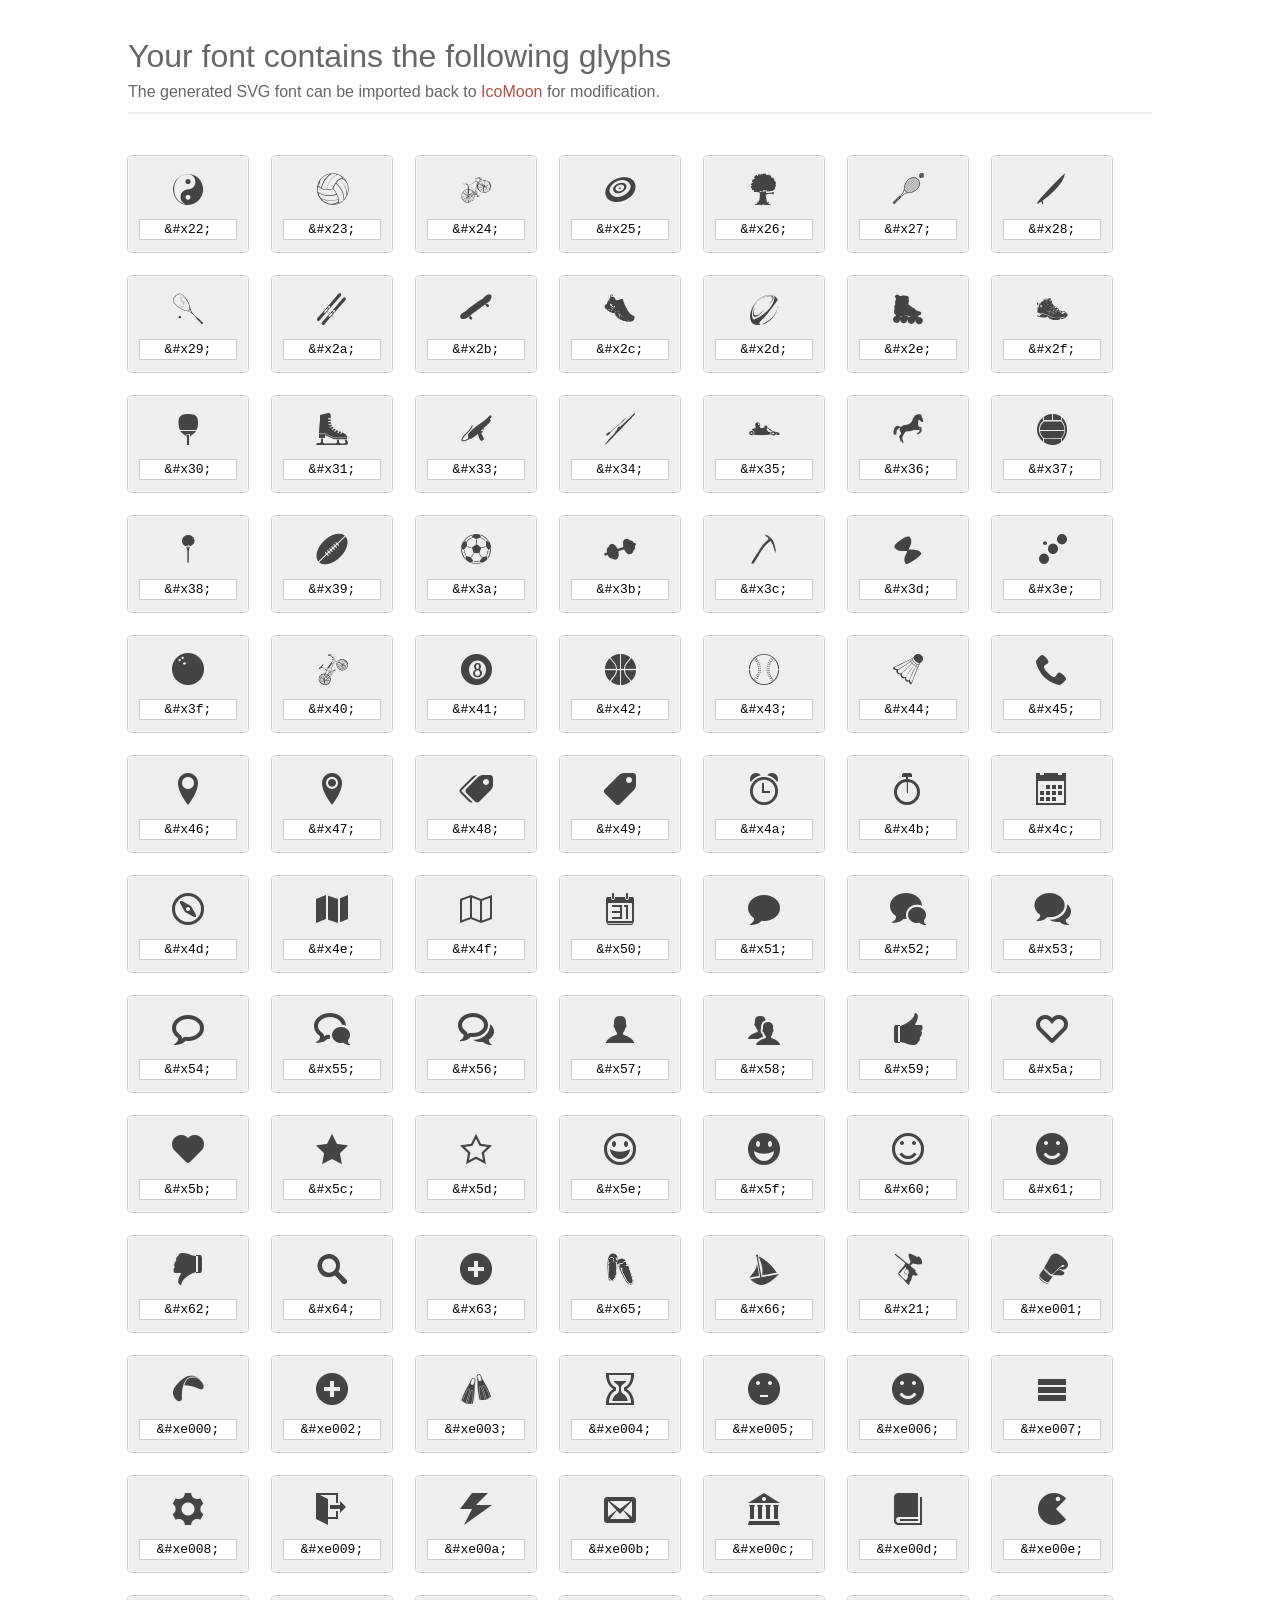
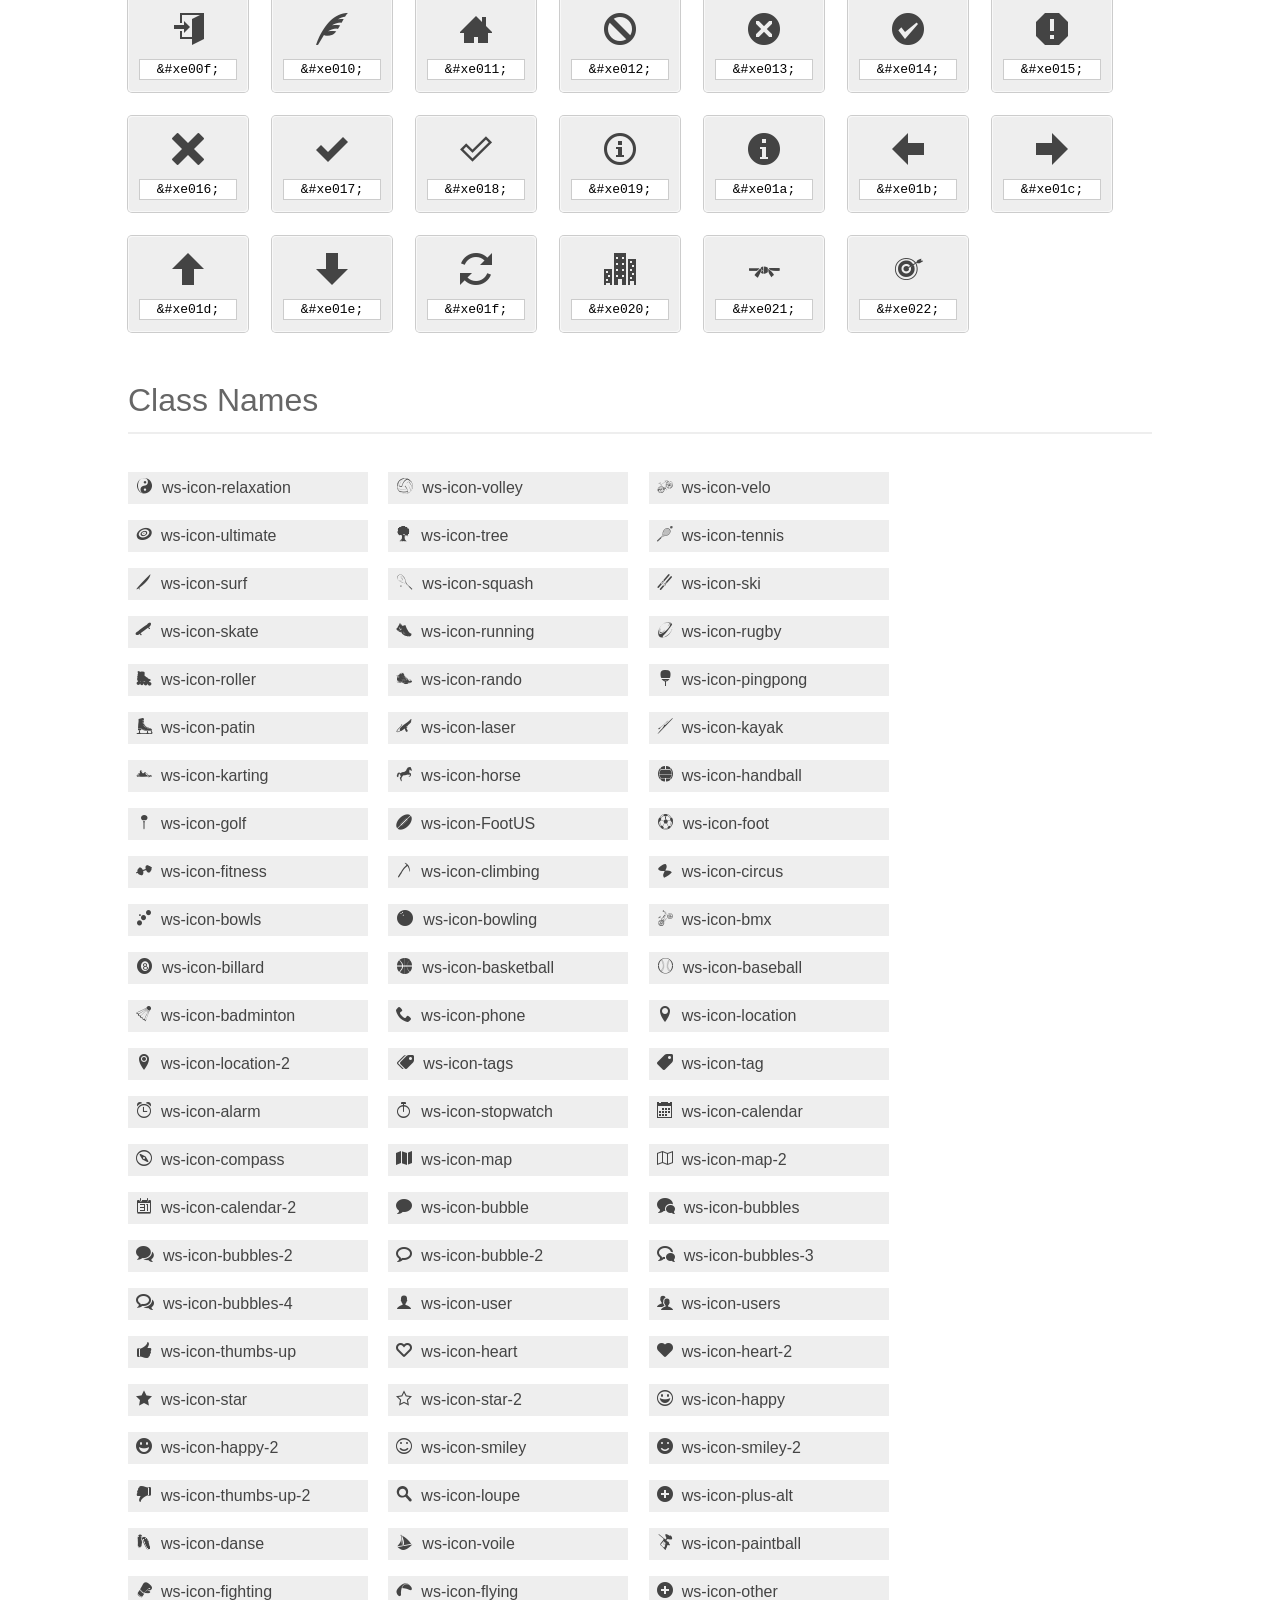
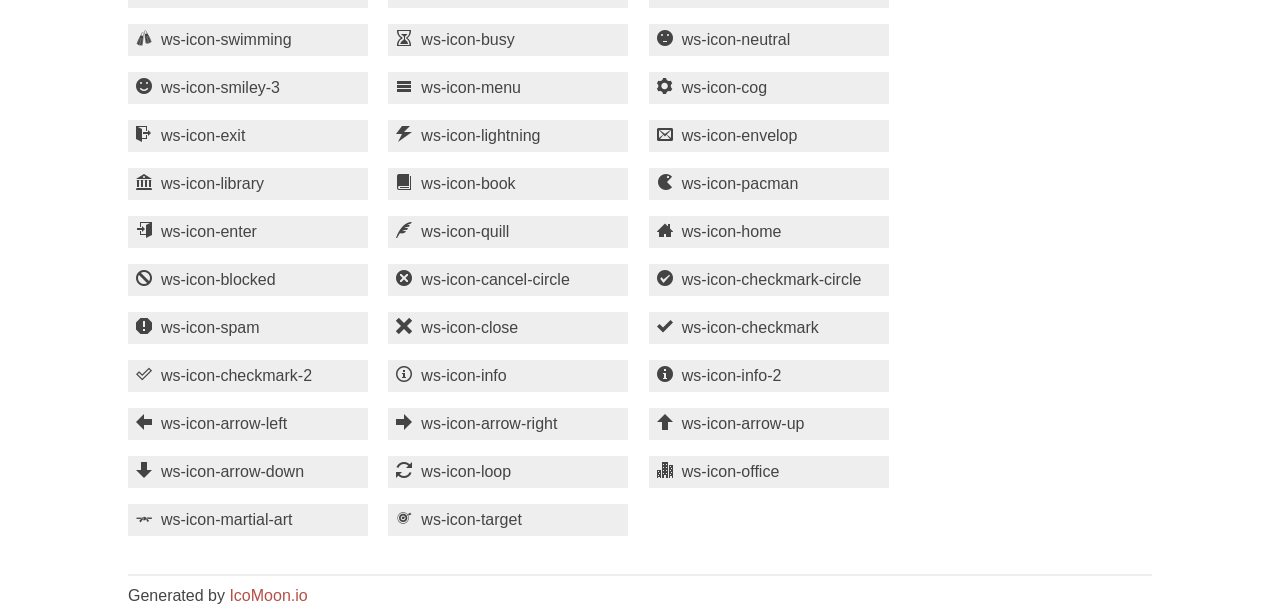
==== commit 1cf553eb: "add martial art and target icons" ====
--- a/webroot/css/font-icons/index.html
+++ b/webroot/css/font-icons/index.html
@@ -496,6 +496,14 @@
 		<div class="fs1" aria-hidden="true" data-icon="&#xe020;"></div>
 		<input type="text" readonly="readonly" value="&amp;#xe020;" />
 	</div>
+	<div class="glyph">
+		<div class="fs1" aria-hidden="true" data-icon="&#xe021;"></div>
+		<input type="text" readonly="readonly" value="&amp;#xe021;" />
+	</div>
+	<div class="glyph">
+		<div class="fs1" aria-hidden="true" data-icon="&#xe022;"></div>
+		<input type="text" readonly="readonly" value="&amp;#xe022;" />
+	</div>
 	</section>
 	<div class="clear"></div>
 	<section class="mtm clearfix" id="glyphs">
@@ -909,6 +917,14 @@
 	<span class="box1">
 		<span aria-hidden="true" class="ws-icon-office"></span>
 		&nbsp;ws-icon-office
+	</span>
+	<span class="box1">
+		<span aria-hidden="true" class="ws-icon-martial-art"></span>
+		&nbsp;ws-icon-martial-art
+	</span>
+	<span class="box1">
+		<span aria-hidden="true" class="ws-icon-target"></span>
+		&nbsp;ws-icon-target
 	</span>
 	</section>
 	<footer>
--- a/webroot/css/font-icons/style.css
+++ b/webroot/css/font-icons/style.css
@@ -28,7 +28,7 @@
 you can use the generic selector below, but it's slower:
 [class*="ws-icon-"] {
 */
-.ws-icon-relaxation, .ws-icon-volley, .ws-icon-velo, .ws-icon-ultimate, .ws-icon-tree, .ws-icon-tennis, .ws-icon-surf, .ws-icon-squash, .ws-icon-ski, .ws-icon-skate, .ws-icon-running, .ws-icon-rugby, .ws-icon-roller, .ws-icon-rando, .ws-icon-pingpong, .ws-icon-patin, .ws-icon-laser, .ws-icon-kayak, .ws-icon-karting, .ws-icon-horse, .ws-icon-handball, .ws-icon-golf, .ws-icon-FootUS, .ws-icon-foot, .ws-icon-fitness, .ws-icon-climbing, .ws-icon-circus, .ws-icon-bowls, .ws-icon-bowling, .ws-icon-bmx, .ws-icon-billard, .ws-icon-basketball, .ws-icon-baseball, .ws-icon-badminton, .ws-icon-phone, .ws-icon-location, .ws-icon-location-2, .ws-icon-tags, .ws-icon-tag, .ws-icon-alarm, .ws-icon-stopwatch, .ws-icon-calendar, .ws-icon-compass, .ws-icon-map, .ws-icon-map-2, .ws-icon-calendar-2, .ws-icon-bubble, .ws-icon-bubbles, .ws-icon-bubbles-2, .ws-icon-bubble-2, .ws-icon-bubbles-3, .ws-icon-bubbles-4, .ws-icon-user, .ws-icon-users, .ws-icon-thumbs-up, .ws-icon-heart, .ws-icon-heart-2, .ws-icon-star, .ws-icon-star-2, .ws-icon-happy, .ws-icon-happy-2, .ws-icon-smiley, .ws-icon-smiley-2, .ws-icon-thumbs-up-2, .ws-icon-loupe, .ws-icon-plus-alt, .ws-icon-danse, .ws-icon-voile, .ws-icon-paintball, .ws-icon-fighting, .ws-icon-flying, .ws-icon-other, .ws-icon-swimming, .ws-icon-busy, .ws-icon-neutral, .ws-icon-smiley-3, .ws-icon-menu, .ws-icon-cog, .ws-icon-exit, .ws-icon-lightning, .ws-icon-envelop, .ws-icon-library, .ws-icon-book, .ws-icon-pacman, .ws-icon-enter, .ws-icon-quill, .ws-icon-home, .ws-icon-blocked, .ws-icon-cancel-circle, .ws-icon-checkmark-circle, .ws-icon-spam, .ws-icon-close, .ws-icon-checkmark, .ws-icon-checkmark-2, .ws-icon-info, .ws-icon-info-2, .ws-icon-arrow-left, .ws-icon-arrow-right, .ws-icon-arrow-up, .ws-icon-arrow-down, .ws-icon-loop, .ws-icon-office {
+.ws-icon-relaxation, .ws-icon-volley, .ws-icon-velo, .ws-icon-ultimate, .ws-icon-tree, .ws-icon-tennis, .ws-icon-surf, .ws-icon-squash, .ws-icon-ski, .ws-icon-skate, .ws-icon-running, .ws-icon-rugby, .ws-icon-roller, .ws-icon-rando, .ws-icon-pingpong, .ws-icon-patin, .ws-icon-laser, .ws-icon-kayak, .ws-icon-karting, .ws-icon-horse, .ws-icon-handball, .ws-icon-golf, .ws-icon-FootUS, .ws-icon-foot, .ws-icon-fitness, .ws-icon-climbing, .ws-icon-circus, .ws-icon-bowls, .ws-icon-bowling, .ws-icon-bmx, .ws-icon-billard, .ws-icon-basketball, .ws-icon-baseball, .ws-icon-badminton, .ws-icon-phone, .ws-icon-location, .ws-icon-location-2, .ws-icon-tags, .ws-icon-tag, .ws-icon-alarm, .ws-icon-stopwatch, .ws-icon-calendar, .ws-icon-compass, .ws-icon-map, .ws-icon-map-2, .ws-icon-calendar-2, .ws-icon-bubble, .ws-icon-bubbles, .ws-icon-bubbles-2, .ws-icon-bubble-2, .ws-icon-bubbles-3, .ws-icon-bubbles-4, .ws-icon-user, .ws-icon-users, .ws-icon-thumbs-up, .ws-icon-heart, .ws-icon-heart-2, .ws-icon-star, .ws-icon-star-2, .ws-icon-happy, .ws-icon-happy-2, .ws-icon-smiley, .ws-icon-smiley-2, .ws-icon-thumbs-up-2, .ws-icon-loupe, .ws-icon-plus-alt, .ws-icon-danse, .ws-icon-voile, .ws-icon-paintball, .ws-icon-fighting, .ws-icon-flying, .ws-icon-other, .ws-icon-swimming, .ws-icon-busy, .ws-icon-neutral, .ws-icon-smiley-3, .ws-icon-menu, .ws-icon-cog, .ws-icon-exit, .ws-icon-lightning, .ws-icon-envelop, .ws-icon-library, .ws-icon-book, .ws-icon-pacman, .ws-icon-enter, .ws-icon-quill, .ws-icon-home, .ws-icon-blocked, .ws-icon-cancel-circle, .ws-icon-checkmark-circle, .ws-icon-spam, .ws-icon-close, .ws-icon-checkmark, .ws-icon-checkmark-2, .ws-icon-info, .ws-icon-info-2, .ws-icon-arrow-left, .ws-icon-arrow-right, .ws-icon-arrow-up, .ws-icon-arrow-down, .ws-icon-loop, .ws-icon-office, .ws-icon-martial-art, .ws-icon-target {
 	font-family: 'ws-font';
 	speak: none;
 	font-style: normal;
@@ -344,3 +344,9 @@
 .ws-icon-office:before {
 	content: "\e020";
 }
+.ws-icon-martial-art:before {
+	content: "\e021";
+}
+.ws-icon-target:before {
+	content: "\e022";
+}
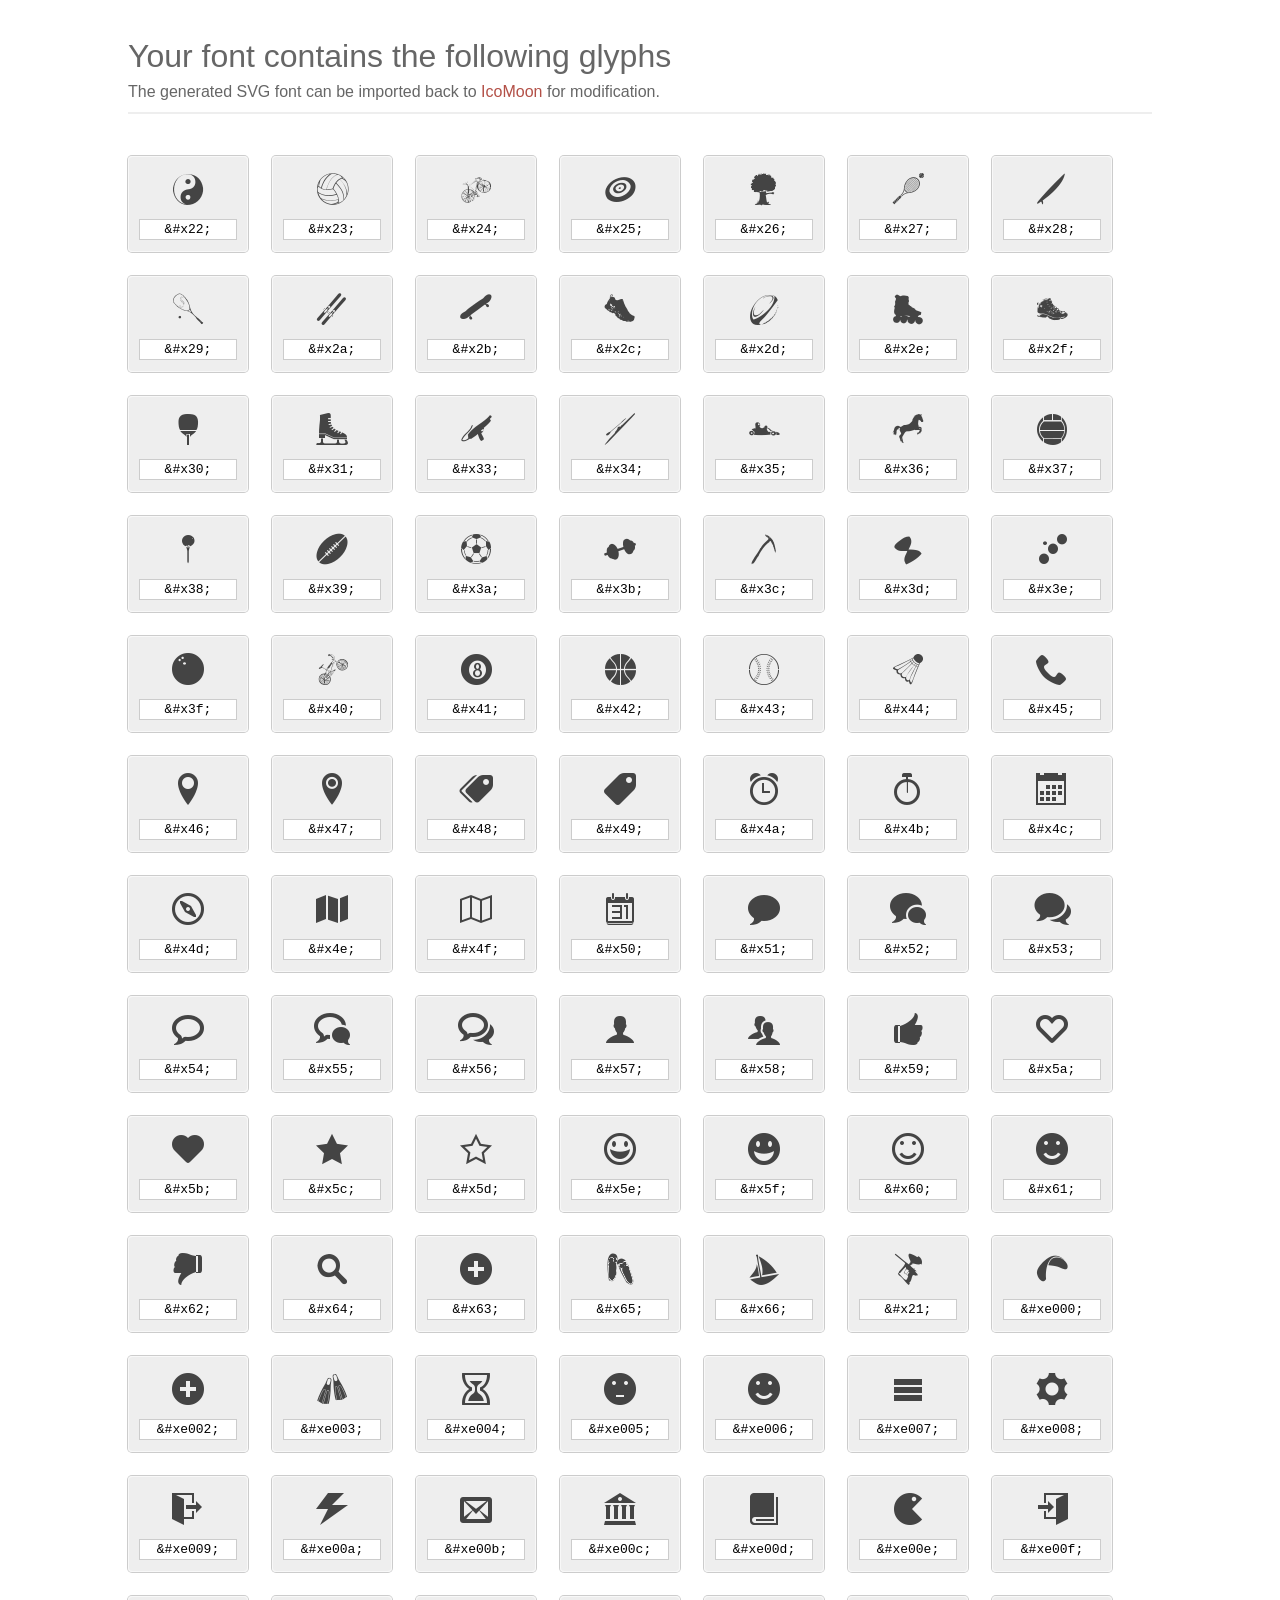
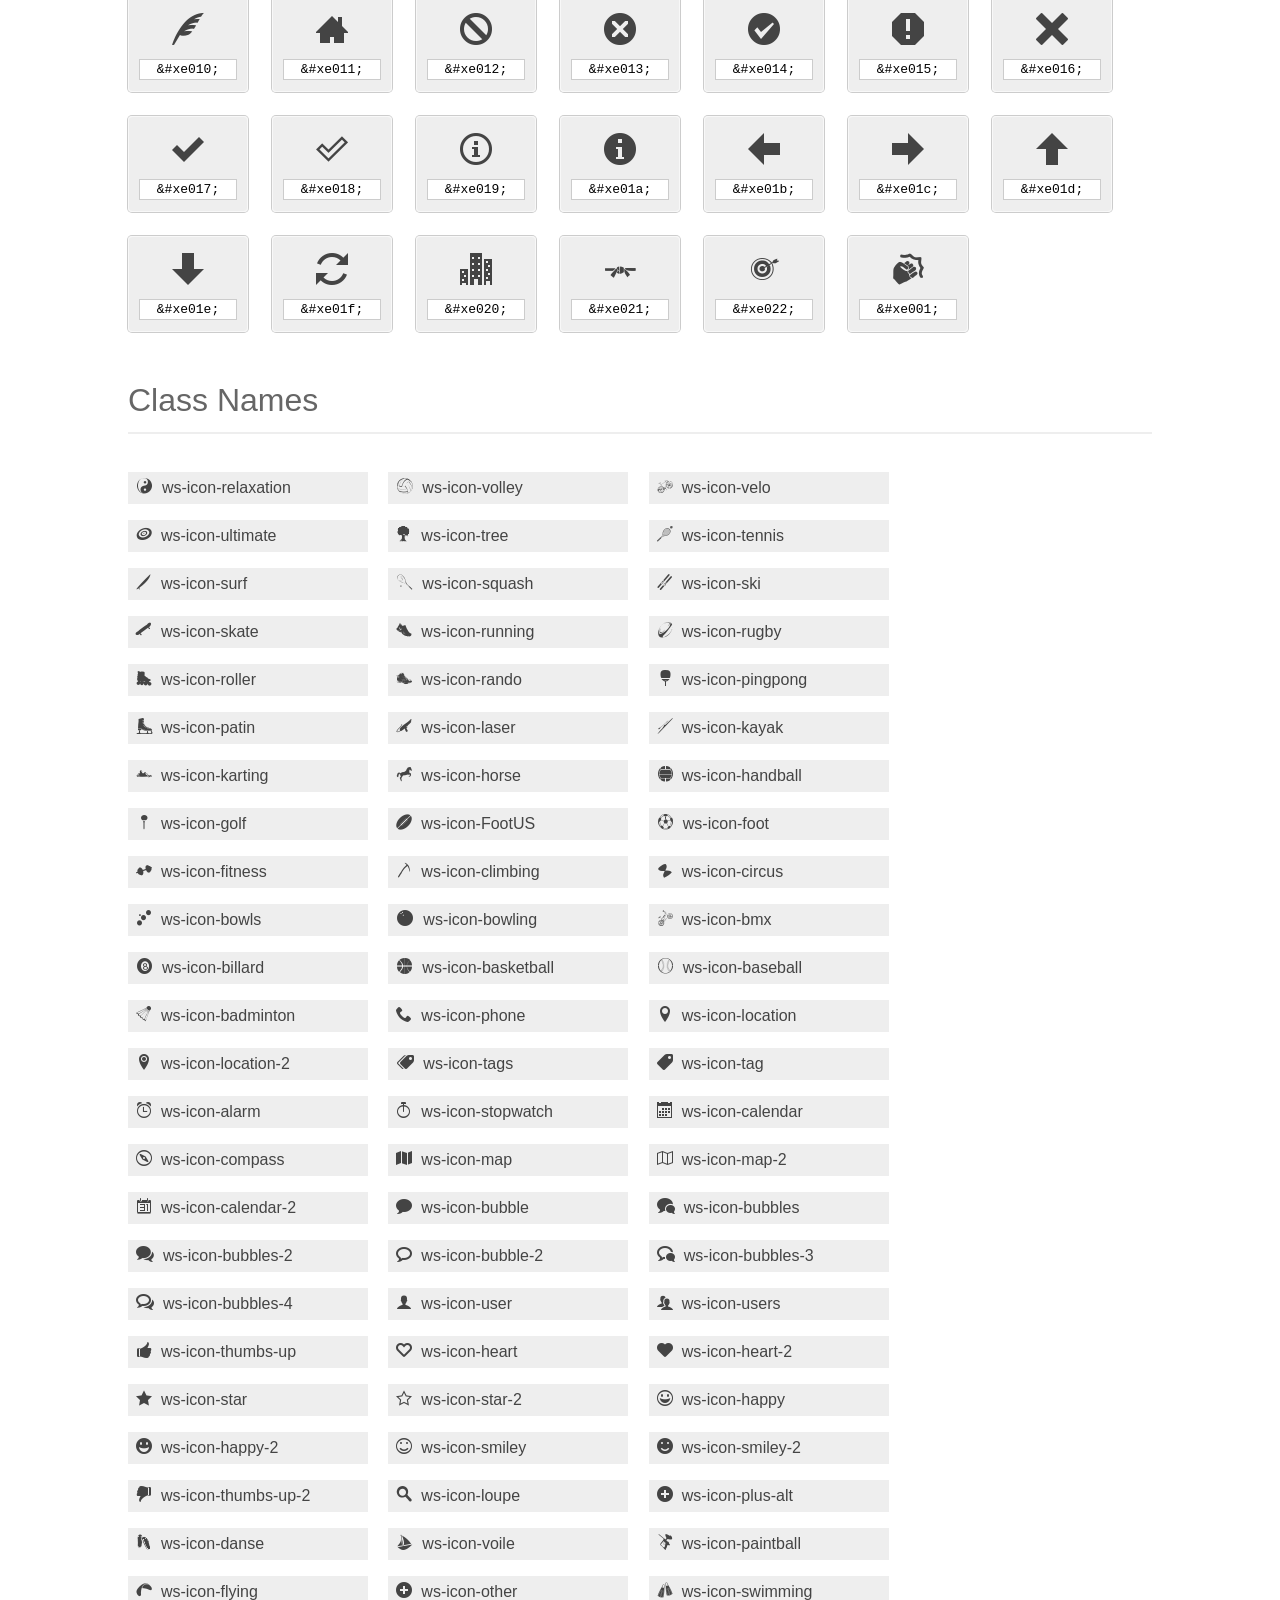
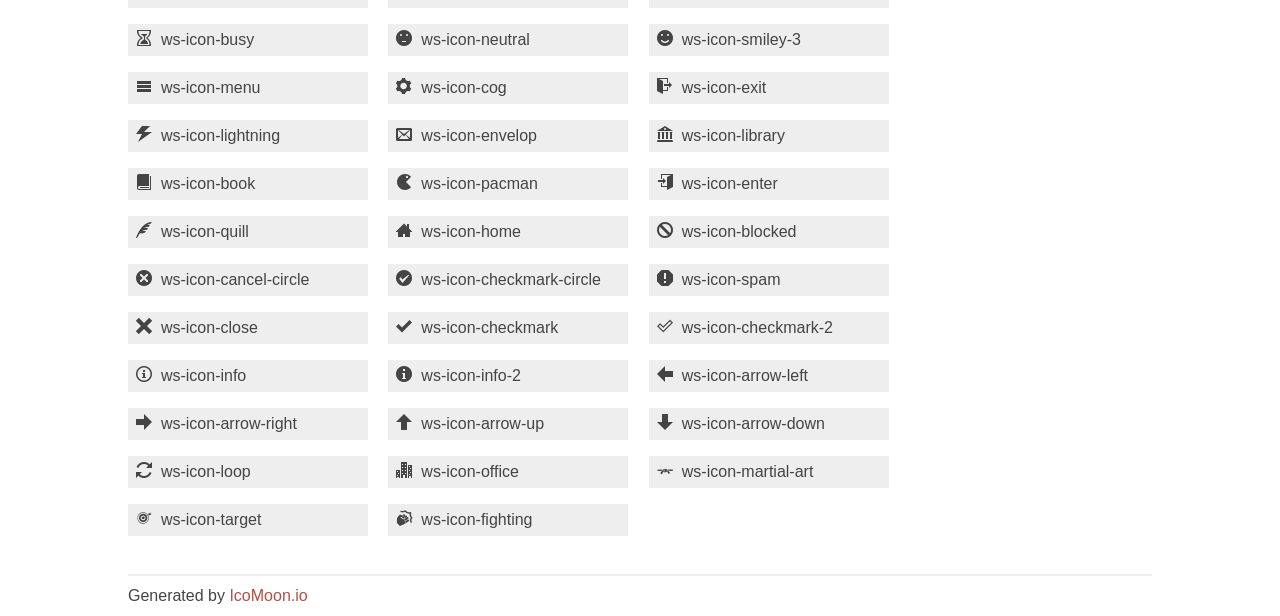
==== commit 1a0353ad: "lol" ====
--- a/webroot/css/font-icons/index.html
+++ b/webroot/css/font-icons/index.html
@@ -365,144 +365,144 @@
 		<input type="text" readonly="readonly" value="&amp;#x21;" />
 	</div>
 	<div class="glyph">
+		<div class="fs1" aria-hidden="true" data-icon="&#xe000;"></div>
+		<input type="text" readonly="readonly" value="&amp;#xe000;" />
+	</div>
+	<div class="glyph">
+		<div class="fs1" aria-hidden="true" data-icon="&#xe002;"></div>
+		<input type="text" readonly="readonly" value="&amp;#xe002;" />
+	</div>
+	<div class="glyph">
+		<div class="fs1" aria-hidden="true" data-icon="&#xe003;"></div>
+		<input type="text" readonly="readonly" value="&amp;#xe003;" />
+	</div>
+	<div class="glyph">
+		<div class="fs1" aria-hidden="true" data-icon="&#xe004;"></div>
+		<input type="text" readonly="readonly" value="&amp;#xe004;" />
+	</div>
+	<div class="glyph">
+		<div class="fs1" aria-hidden="true" data-icon="&#xe005;"></div>
+		<input type="text" readonly="readonly" value="&amp;#xe005;" />
+	</div>
+	<div class="glyph">
+		<div class="fs1" aria-hidden="true" data-icon="&#xe006;"></div>
+		<input type="text" readonly="readonly" value="&amp;#xe006;" />
+	</div>
+	<div class="glyph">
+		<div class="fs1" aria-hidden="true" data-icon="&#xe007;"></div>
+		<input type="text" readonly="readonly" value="&amp;#xe007;" />
+	</div>
+	<div class="glyph">
+		<div class="fs1" aria-hidden="true" data-icon="&#xe008;"></div>
+		<input type="text" readonly="readonly" value="&amp;#xe008;" />
+	</div>
+	<div class="glyph">
+		<div class="fs1" aria-hidden="true" data-icon="&#xe009;"></div>
+		<input type="text" readonly="readonly" value="&amp;#xe009;" />
+	</div>
+	<div class="glyph">
+		<div class="fs1" aria-hidden="true" data-icon="&#xe00a;"></div>
+		<input type="text" readonly="readonly" value="&amp;#xe00a;" />
+	</div>
+	<div class="glyph">
+		<div class="fs1" aria-hidden="true" data-icon="&#xe00b;"></div>
+		<input type="text" readonly="readonly" value="&amp;#xe00b;" />
+	</div>
+	<div class="glyph">
+		<div class="fs1" aria-hidden="true" data-icon="&#xe00c;"></div>
+		<input type="text" readonly="readonly" value="&amp;#xe00c;" />
+	</div>
+	<div class="glyph">
+		<div class="fs1" aria-hidden="true" data-icon="&#xe00d;"></div>
+		<input type="text" readonly="readonly" value="&amp;#xe00d;" />
+	</div>
+	<div class="glyph">
+		<div class="fs1" aria-hidden="true" data-icon="&#xe00e;"></div>
+		<input type="text" readonly="readonly" value="&amp;#xe00e;" />
+	</div>
+	<div class="glyph">
+		<div class="fs1" aria-hidden="true" data-icon="&#xe00f;"></div>
+		<input type="text" readonly="readonly" value="&amp;#xe00f;" />
+	</div>
+	<div class="glyph">
+		<div class="fs1" aria-hidden="true" data-icon="&#xe010;"></div>
+		<input type="text" readonly="readonly" value="&amp;#xe010;" />
+	</div>
+	<div class="glyph">
+		<div class="fs1" aria-hidden="true" data-icon="&#xe011;"></div>
+		<input type="text" readonly="readonly" value="&amp;#xe011;" />
+	</div>
+	<div class="glyph">
+		<div class="fs1" aria-hidden="true" data-icon="&#xe012;"></div>
+		<input type="text" readonly="readonly" value="&amp;#xe012;" />
+	</div>
+	<div class="glyph">
+		<div class="fs1" aria-hidden="true" data-icon="&#xe013;"></div>
+		<input type="text" readonly="readonly" value="&amp;#xe013;" />
+	</div>
+	<div class="glyph">
+		<div class="fs1" aria-hidden="true" data-icon="&#xe014;"></div>
+		<input type="text" readonly="readonly" value="&amp;#xe014;" />
+	</div>
+	<div class="glyph">
+		<div class="fs1" aria-hidden="true" data-icon="&#xe015;"></div>
+		<input type="text" readonly="readonly" value="&amp;#xe015;" />
+	</div>
+	<div class="glyph">
+		<div class="fs1" aria-hidden="true" data-icon="&#xe016;"></div>
+		<input type="text" readonly="readonly" value="&amp;#xe016;" />
+	</div>
+	<div class="glyph">
+		<div class="fs1" aria-hidden="true" data-icon="&#xe017;"></div>
+		<input type="text" readonly="readonly" value="&amp;#xe017;" />
+	</div>
+	<div class="glyph">
+		<div class="fs1" aria-hidden="true" data-icon="&#xe018;"></div>
+		<input type="text" readonly="readonly" value="&amp;#xe018;" />
+	</div>
+	<div class="glyph">
+		<div class="fs1" aria-hidden="true" data-icon="&#xe019;"></div>
+		<input type="text" readonly="readonly" value="&amp;#xe019;" />
+	</div>
+	<div class="glyph">
+		<div class="fs1" aria-hidden="true" data-icon="&#xe01a;"></div>
+		<input type="text" readonly="readonly" value="&amp;#xe01a;" />
+	</div>
+	<div class="glyph">
+		<div class="fs1" aria-hidden="true" data-icon="&#xe01b;"></div>
+		<input type="text" readonly="readonly" value="&amp;#xe01b;" />
+	</div>
+	<div class="glyph">
+		<div class="fs1" aria-hidden="true" data-icon="&#xe01c;"></div>
+		<input type="text" readonly="readonly" value="&amp;#xe01c;" />
+	</div>
+	<div class="glyph">
+		<div class="fs1" aria-hidden="true" data-icon="&#xe01d;"></div>
+		<input type="text" readonly="readonly" value="&amp;#xe01d;" />
+	</div>
+	<div class="glyph">
+		<div class="fs1" aria-hidden="true" data-icon="&#xe01e;"></div>
+		<input type="text" readonly="readonly" value="&amp;#xe01e;" />
+	</div>
+	<div class="glyph">
+		<div class="fs1" aria-hidden="true" data-icon="&#xe01f;"></div>
+		<input type="text" readonly="readonly" value="&amp;#xe01f;" />
+	</div>
+	<div class="glyph">
+		<div class="fs1" aria-hidden="true" data-icon="&#xe020;"></div>
+		<input type="text" readonly="readonly" value="&amp;#xe020;" />
+	</div>
+	<div class="glyph">
+		<div class="fs1" aria-hidden="true" data-icon="&#xe021;"></div>
+		<input type="text" readonly="readonly" value="&amp;#xe021;" />
+	</div>
+	<div class="glyph">
+		<div class="fs1" aria-hidden="true" data-icon="&#xe022;"></div>
+		<input type="text" readonly="readonly" value="&amp;#xe022;" />
+	</div>
+	<div class="glyph">
 		<div class="fs1" aria-hidden="true" data-icon="&#xe001;"></div>
 		<input type="text" readonly="readonly" value="&amp;#xe001;" />
-	</div>
-	<div class="glyph">
-		<div class="fs1" aria-hidden="true" data-icon="&#xe000;"></div>
-		<input type="text" readonly="readonly" value="&amp;#xe000;" />
-	</div>
-	<div class="glyph">
-		<div class="fs1" aria-hidden="true" data-icon="&#xe002;"></div>
-		<input type="text" readonly="readonly" value="&amp;#xe002;" />
-	</div>
-	<div class="glyph">
-		<div class="fs1" aria-hidden="true" data-icon="&#xe003;"></div>
-		<input type="text" readonly="readonly" value="&amp;#xe003;" />
-	</div>
-	<div class="glyph">
-		<div class="fs1" aria-hidden="true" data-icon="&#xe004;"></div>
-		<input type="text" readonly="readonly" value="&amp;#xe004;" />
-	</div>
-	<div class="glyph">
-		<div class="fs1" aria-hidden="true" data-icon="&#xe005;"></div>
-		<input type="text" readonly="readonly" value="&amp;#xe005;" />
-	</div>
-	<div class="glyph">
-		<div class="fs1" aria-hidden="true" data-icon="&#xe006;"></div>
-		<input type="text" readonly="readonly" value="&amp;#xe006;" />
-	</div>
-	<div class="glyph">
-		<div class="fs1" aria-hidden="true" data-icon="&#xe007;"></div>
-		<input type="text" readonly="readonly" value="&amp;#xe007;" />
-	</div>
-	<div class="glyph">
-		<div class="fs1" aria-hidden="true" data-icon="&#xe008;"></div>
-		<input type="text" readonly="readonly" value="&amp;#xe008;" />
-	</div>
-	<div class="glyph">
-		<div class="fs1" aria-hidden="true" data-icon="&#xe009;"></div>
-		<input type="text" readonly="readonly" value="&amp;#xe009;" />
-	</div>
-	<div class="glyph">
-		<div class="fs1" aria-hidden="true" data-icon="&#xe00a;"></div>
-		<input type="text" readonly="readonly" value="&amp;#xe00a;" />
-	</div>
-	<div class="glyph">
-		<div class="fs1" aria-hidden="true" data-icon="&#xe00b;"></div>
-		<input type="text" readonly="readonly" value="&amp;#xe00b;" />
-	</div>
-	<div class="glyph">
-		<div class="fs1" aria-hidden="true" data-icon="&#xe00c;"></div>
-		<input type="text" readonly="readonly" value="&amp;#xe00c;" />
-	</div>
-	<div class="glyph">
-		<div class="fs1" aria-hidden="true" data-icon="&#xe00d;"></div>
-		<input type="text" readonly="readonly" value="&amp;#xe00d;" />
-	</div>
-	<div class="glyph">
-		<div class="fs1" aria-hidden="true" data-icon="&#xe00e;"></div>
-		<input type="text" readonly="readonly" value="&amp;#xe00e;" />
-	</div>
-	<div class="glyph">
-		<div class="fs1" aria-hidden="true" data-icon="&#xe00f;"></div>
-		<input type="text" readonly="readonly" value="&amp;#xe00f;" />
-	</div>
-	<div class="glyph">
-		<div class="fs1" aria-hidden="true" data-icon="&#xe010;"></div>
-		<input type="text" readonly="readonly" value="&amp;#xe010;" />
-	</div>
-	<div class="glyph">
-		<div class="fs1" aria-hidden="true" data-icon="&#xe011;"></div>
-		<input type="text" readonly="readonly" value="&amp;#xe011;" />
-	</div>
-	<div class="glyph">
-		<div class="fs1" aria-hidden="true" data-icon="&#xe012;"></div>
-		<input type="text" readonly="readonly" value="&amp;#xe012;" />
-	</div>
-	<div class="glyph">
-		<div class="fs1" aria-hidden="true" data-icon="&#xe013;"></div>
-		<input type="text" readonly="readonly" value="&amp;#xe013;" />
-	</div>
-	<div class="glyph">
-		<div class="fs1" aria-hidden="true" data-icon="&#xe014;"></div>
-		<input type="text" readonly="readonly" value="&amp;#xe014;" />
-	</div>
-	<div class="glyph">
-		<div class="fs1" aria-hidden="true" data-icon="&#xe015;"></div>
-		<input type="text" readonly="readonly" value="&amp;#xe015;" />
-	</div>
-	<div class="glyph">
-		<div class="fs1" aria-hidden="true" data-icon="&#xe016;"></div>
-		<input type="text" readonly="readonly" value="&amp;#xe016;" />
-	</div>
-	<div class="glyph">
-		<div class="fs1" aria-hidden="true" data-icon="&#xe017;"></div>
-		<input type="text" readonly="readonly" value="&amp;#xe017;" />
-	</div>
-	<div class="glyph">
-		<div class="fs1" aria-hidden="true" data-icon="&#xe018;"></div>
-		<input type="text" readonly="readonly" value="&amp;#xe018;" />
-	</div>
-	<div class="glyph">
-		<div class="fs1" aria-hidden="true" data-icon="&#xe019;"></div>
-		<input type="text" readonly="readonly" value="&amp;#xe019;" />
-	</div>
-	<div class="glyph">
-		<div class="fs1" aria-hidden="true" data-icon="&#xe01a;"></div>
-		<input type="text" readonly="readonly" value="&amp;#xe01a;" />
-	</div>
-	<div class="glyph">
-		<div class="fs1" aria-hidden="true" data-icon="&#xe01b;"></div>
-		<input type="text" readonly="readonly" value="&amp;#xe01b;" />
-	</div>
-	<div class="glyph">
-		<div class="fs1" aria-hidden="true" data-icon="&#xe01c;"></div>
-		<input type="text" readonly="readonly" value="&amp;#xe01c;" />
-	</div>
-	<div class="glyph">
-		<div class="fs1" aria-hidden="true" data-icon="&#xe01d;"></div>
-		<input type="text" readonly="readonly" value="&amp;#xe01d;" />
-	</div>
-	<div class="glyph">
-		<div class="fs1" aria-hidden="true" data-icon="&#xe01e;"></div>
-		<input type="text" readonly="readonly" value="&amp;#xe01e;" />
-	</div>
-	<div class="glyph">
-		<div class="fs1" aria-hidden="true" data-icon="&#xe01f;"></div>
-		<input type="text" readonly="readonly" value="&amp;#xe01f;" />
-	</div>
-	<div class="glyph">
-		<div class="fs1" aria-hidden="true" data-icon="&#xe020;"></div>
-		<input type="text" readonly="readonly" value="&amp;#xe020;" />
-	</div>
-	<div class="glyph">
-		<div class="fs1" aria-hidden="true" data-icon="&#xe021;"></div>
-		<input type="text" readonly="readonly" value="&amp;#xe021;" />
-	</div>
-	<div class="glyph">
-		<div class="fs1" aria-hidden="true" data-icon="&#xe022;"></div>
-		<input type="text" readonly="readonly" value="&amp;#xe022;" />
 	</div>
 	</section>
 	<div class="clear"></div>
@@ -787,144 +787,144 @@
 		&nbsp;ws-icon-paintball
 	</span>
 	<span class="box1">
+		<span aria-hidden="true" class="ws-icon-flying"></span>
+		&nbsp;ws-icon-flying
+	</span>
+	<span class="box1">
+		<span aria-hidden="true" class="ws-icon-other"></span>
+		&nbsp;ws-icon-other
+	</span>
+	<span class="box1">
+		<span aria-hidden="true" class="ws-icon-swimming"></span>
+		&nbsp;ws-icon-swimming
+	</span>
+	<span class="box1">
+		<span aria-hidden="true" class="ws-icon-busy"></span>
+		&nbsp;ws-icon-busy
+	</span>
+	<span class="box1">
+		<span aria-hidden="true" class="ws-icon-neutral"></span>
+		&nbsp;ws-icon-neutral
+	</span>
+	<span class="box1">
+		<span aria-hidden="true" class="ws-icon-smiley-3"></span>
+		&nbsp;ws-icon-smiley-3
+	</span>
+	<span class="box1">
+		<span aria-hidden="true" class="ws-icon-menu"></span>
+		&nbsp;ws-icon-menu
+	</span>
+	<span class="box1">
+		<span aria-hidden="true" class="ws-icon-cog"></span>
+		&nbsp;ws-icon-cog
+	</span>
+	<span class="box1">
+		<span aria-hidden="true" class="ws-icon-exit"></span>
+		&nbsp;ws-icon-exit
+	</span>
+	<span class="box1">
+		<span aria-hidden="true" class="ws-icon-lightning"></span>
+		&nbsp;ws-icon-lightning
+	</span>
+	<span class="box1">
+		<span aria-hidden="true" class="ws-icon-envelop"></span>
+		&nbsp;ws-icon-envelop
+	</span>
+	<span class="box1">
+		<span aria-hidden="true" class="ws-icon-library"></span>
+		&nbsp;ws-icon-library
+	</span>
+	<span class="box1">
+		<span aria-hidden="true" class="ws-icon-book"></span>
+		&nbsp;ws-icon-book
+	</span>
+	<span class="box1">
+		<span aria-hidden="true" class="ws-icon-pacman"></span>
+		&nbsp;ws-icon-pacman
+	</span>
+	<span class="box1">
+		<span aria-hidden="true" class="ws-icon-enter"></span>
+		&nbsp;ws-icon-enter
+	</span>
+	<span class="box1">
+		<span aria-hidden="true" class="ws-icon-quill"></span>
+		&nbsp;ws-icon-quill
+	</span>
+	<span class="box1">
+		<span aria-hidden="true" class="ws-icon-home"></span>
+		&nbsp;ws-icon-home
+	</span>
+	<span class="box1">
+		<span aria-hidden="true" class="ws-icon-blocked"></span>
+		&nbsp;ws-icon-blocked
+	</span>
+	<span class="box1">
+		<span aria-hidden="true" class="ws-icon-cancel-circle"></span>
+		&nbsp;ws-icon-cancel-circle
+	</span>
+	<span class="box1">
+		<span aria-hidden="true" class="ws-icon-checkmark-circle"></span>
+		&nbsp;ws-icon-checkmark-circle
+	</span>
+	<span class="box1">
+		<span aria-hidden="true" class="ws-icon-spam"></span>
+		&nbsp;ws-icon-spam
+	</span>
+	<span class="box1">
+		<span aria-hidden="true" class="ws-icon-close"></span>
+		&nbsp;ws-icon-close
+	</span>
+	<span class="box1">
+		<span aria-hidden="true" class="ws-icon-checkmark"></span>
+		&nbsp;ws-icon-checkmark
+	</span>
+	<span class="box1">
+		<span aria-hidden="true" class="ws-icon-checkmark-2"></span>
+		&nbsp;ws-icon-checkmark-2
+	</span>
+	<span class="box1">
+		<span aria-hidden="true" class="ws-icon-info"></span>
+		&nbsp;ws-icon-info
+	</span>
+	<span class="box1">
+		<span aria-hidden="true" class="ws-icon-info-2"></span>
+		&nbsp;ws-icon-info-2
+	</span>
+	<span class="box1">
+		<span aria-hidden="true" class="ws-icon-arrow-left"></span>
+		&nbsp;ws-icon-arrow-left
+	</span>
+	<span class="box1">
+		<span aria-hidden="true" class="ws-icon-arrow-right"></span>
+		&nbsp;ws-icon-arrow-right
+	</span>
+	<span class="box1">
+		<span aria-hidden="true" class="ws-icon-arrow-up"></span>
+		&nbsp;ws-icon-arrow-up
+	</span>
+	<span class="box1">
+		<span aria-hidden="true" class="ws-icon-arrow-down"></span>
+		&nbsp;ws-icon-arrow-down
+	</span>
+	<span class="box1">
+		<span aria-hidden="true" class="ws-icon-loop"></span>
+		&nbsp;ws-icon-loop
+	</span>
+	<span class="box1">
+		<span aria-hidden="true" class="ws-icon-office"></span>
+		&nbsp;ws-icon-office
+	</span>
+	<span class="box1">
+		<span aria-hidden="true" class="ws-icon-martial-art"></span>
+		&nbsp;ws-icon-martial-art
+	</span>
+	<span class="box1">
+		<span aria-hidden="true" class="ws-icon-target"></span>
+		&nbsp;ws-icon-target
+	</span>
+	<span class="box1">
 		<span aria-hidden="true" class="ws-icon-fighting"></span>
 		&nbsp;ws-icon-fighting
-	</span>
-	<span class="box1">
-		<span aria-hidden="true" class="ws-icon-flying"></span>
-		&nbsp;ws-icon-flying
-	</span>
-	<span class="box1">
-		<span aria-hidden="true" class="ws-icon-other"></span>
-		&nbsp;ws-icon-other
-	</span>
-	<span class="box1">
-		<span aria-hidden="true" class="ws-icon-swimming"></span>
-		&nbsp;ws-icon-swimming
-	</span>
-	<span class="box1">
-		<span aria-hidden="true" class="ws-icon-busy"></span>
-		&nbsp;ws-icon-busy
-	</span>
-	<span class="box1">
-		<span aria-hidden="true" class="ws-icon-neutral"></span>
-		&nbsp;ws-icon-neutral
-	</span>
-	<span class="box1">
-		<span aria-hidden="true" class="ws-icon-smiley-3"></span>
-		&nbsp;ws-icon-smiley-3
-	</span>
-	<span class="box1">
-		<span aria-hidden="true" class="ws-icon-menu"></span>
-		&nbsp;ws-icon-menu
-	</span>
-	<span class="box1">
-		<span aria-hidden="true" class="ws-icon-cog"></span>
-		&nbsp;ws-icon-cog
-	</span>
-	<span class="box1">
-		<span aria-hidden="true" class="ws-icon-exit"></span>
-		&nbsp;ws-icon-exit
-	</span>
-	<span class="box1">
-		<span aria-hidden="true" class="ws-icon-lightning"></span>
-		&nbsp;ws-icon-lightning
-	</span>
-	<span class="box1">
-		<span aria-hidden="true" class="ws-icon-envelop"></span>
-		&nbsp;ws-icon-envelop
-	</span>
-	<span class="box1">
-		<span aria-hidden="true" class="ws-icon-library"></span>
-		&nbsp;ws-icon-library
-	</span>
-	<span class="box1">
-		<span aria-hidden="true" class="ws-icon-book"></span>
-		&nbsp;ws-icon-book
-	</span>
-	<span class="box1">
-		<span aria-hidden="true" class="ws-icon-pacman"></span>
-		&nbsp;ws-icon-pacman
-	</span>
-	<span class="box1">
-		<span aria-hidden="true" class="ws-icon-enter"></span>
-		&nbsp;ws-icon-enter
-	</span>
-	<span class="box1">
-		<span aria-hidden="true" class="ws-icon-quill"></span>
-		&nbsp;ws-icon-quill
-	</span>
-	<span class="box1">
-		<span aria-hidden="true" class="ws-icon-home"></span>
-		&nbsp;ws-icon-home
-	</span>
-	<span class="box1">
-		<span aria-hidden="true" class="ws-icon-blocked"></span>
-		&nbsp;ws-icon-blocked
-	</span>
-	<span class="box1">
-		<span aria-hidden="true" class="ws-icon-cancel-circle"></span>
-		&nbsp;ws-icon-cancel-circle
-	</span>
-	<span class="box1">
-		<span aria-hidden="true" class="ws-icon-checkmark-circle"></span>
-		&nbsp;ws-icon-checkmark-circle
-	</span>
-	<span class="box1">
-		<span aria-hidden="true" class="ws-icon-spam"></span>
-		&nbsp;ws-icon-spam
-	</span>
-	<span class="box1">
-		<span aria-hidden="true" class="ws-icon-close"></span>
-		&nbsp;ws-icon-close
-	</span>
-	<span class="box1">
-		<span aria-hidden="true" class="ws-icon-checkmark"></span>
-		&nbsp;ws-icon-checkmark
-	</span>
-	<span class="box1">
-		<span aria-hidden="true" class="ws-icon-checkmark-2"></span>
-		&nbsp;ws-icon-checkmark-2
-	</span>
-	<span class="box1">
-		<span aria-hidden="true" class="ws-icon-info"></span>
-		&nbsp;ws-icon-info
-	</span>
-	<span class="box1">
-		<span aria-hidden="true" class="ws-icon-info-2"></span>
-		&nbsp;ws-icon-info-2
-	</span>
-	<span class="box1">
-		<span aria-hidden="true" class="ws-icon-arrow-left"></span>
-		&nbsp;ws-icon-arrow-left
-	</span>
-	<span class="box1">
-		<span aria-hidden="true" class="ws-icon-arrow-right"></span>
-		&nbsp;ws-icon-arrow-right
-	</span>
-	<span class="box1">
-		<span aria-hidden="true" class="ws-icon-arrow-up"></span>
-		&nbsp;ws-icon-arrow-up
-	</span>
-	<span class="box1">
-		<span aria-hidden="true" class="ws-icon-arrow-down"></span>
-		&nbsp;ws-icon-arrow-down
-	</span>
-	<span class="box1">
-		<span aria-hidden="true" class="ws-icon-loop"></span>
-		&nbsp;ws-icon-loop
-	</span>
-	<span class="box1">
-		<span aria-hidden="true" class="ws-icon-office"></span>
-		&nbsp;ws-icon-office
-	</span>
-	<span class="box1">
-		<span aria-hidden="true" class="ws-icon-martial-art"></span>
-		&nbsp;ws-icon-martial-art
-	</span>
-	<span class="box1">
-		<span aria-hidden="true" class="ws-icon-target"></span>
-		&nbsp;ws-icon-target
 	</span>
 	</section>
 	<footer>
--- a/webroot/css/font-icons/style.css
+++ b/webroot/css/font-icons/style.css
@@ -28,7 +28,7 @@
 you can use the generic selector below, but it's slower:
 [class*="ws-icon-"] {
 */
-.ws-icon-relaxation, .ws-icon-volley, .ws-icon-velo, .ws-icon-ultimate, .ws-icon-tree, .ws-icon-tennis, .ws-icon-surf, .ws-icon-squash, .ws-icon-ski, .ws-icon-skate, .ws-icon-running, .ws-icon-rugby, .ws-icon-roller, .ws-icon-rando, .ws-icon-pingpong, .ws-icon-patin, .ws-icon-laser, .ws-icon-kayak, .ws-icon-karting, .ws-icon-horse, .ws-icon-handball, .ws-icon-golf, .ws-icon-FootUS, .ws-icon-foot, .ws-icon-fitness, .ws-icon-climbing, .ws-icon-circus, .ws-icon-bowls, .ws-icon-bowling, .ws-icon-bmx, .ws-icon-billard, .ws-icon-basketball, .ws-icon-baseball, .ws-icon-badminton, .ws-icon-phone, .ws-icon-location, .ws-icon-location-2, .ws-icon-tags, .ws-icon-tag, .ws-icon-alarm, .ws-icon-stopwatch, .ws-icon-calendar, .ws-icon-compass, .ws-icon-map, .ws-icon-map-2, .ws-icon-calendar-2, .ws-icon-bubble, .ws-icon-bubbles, .ws-icon-bubbles-2, .ws-icon-bubble-2, .ws-icon-bubbles-3, .ws-icon-bubbles-4, .ws-icon-user, .ws-icon-users, .ws-icon-thumbs-up, .ws-icon-heart, .ws-icon-heart-2, .ws-icon-star, .ws-icon-star-2, .ws-icon-happy, .ws-icon-happy-2, .ws-icon-smiley, .ws-icon-smiley-2, .ws-icon-thumbs-up-2, .ws-icon-loupe, .ws-icon-plus-alt, .ws-icon-danse, .ws-icon-voile, .ws-icon-paintball, .ws-icon-fighting, .ws-icon-flying, .ws-icon-other, .ws-icon-swimming, .ws-icon-busy, .ws-icon-neutral, .ws-icon-smiley-3, .ws-icon-menu, .ws-icon-cog, .ws-icon-exit, .ws-icon-lightning, .ws-icon-envelop, .ws-icon-library, .ws-icon-book, .ws-icon-pacman, .ws-icon-enter, .ws-icon-quill, .ws-icon-home, .ws-icon-blocked, .ws-icon-cancel-circle, .ws-icon-checkmark-circle, .ws-icon-spam, .ws-icon-close, .ws-icon-checkmark, .ws-icon-checkmark-2, .ws-icon-info, .ws-icon-info-2, .ws-icon-arrow-left, .ws-icon-arrow-right, .ws-icon-arrow-up, .ws-icon-arrow-down, .ws-icon-loop, .ws-icon-office, .ws-icon-martial-art, .ws-icon-target {
+.ws-icon-relaxation, .ws-icon-volley, .ws-icon-velo, .ws-icon-ultimate, .ws-icon-tree, .ws-icon-tennis, .ws-icon-surf, .ws-icon-squash, .ws-icon-ski, .ws-icon-skate, .ws-icon-running, .ws-icon-rugby, .ws-icon-roller, .ws-icon-rando, .ws-icon-pingpong, .ws-icon-patin, .ws-icon-laser, .ws-icon-kayak, .ws-icon-karting, .ws-icon-horse, .ws-icon-handball, .ws-icon-golf, .ws-icon-FootUS, .ws-icon-foot, .ws-icon-fitness, .ws-icon-climbing, .ws-icon-circus, .ws-icon-bowls, .ws-icon-bowling, .ws-icon-bmx, .ws-icon-billard, .ws-icon-basketball, .ws-icon-baseball, .ws-icon-badminton, .ws-icon-phone, .ws-icon-location, .ws-icon-location-2, .ws-icon-tags, .ws-icon-tag, .ws-icon-alarm, .ws-icon-stopwatch, .ws-icon-calendar, .ws-icon-compass, .ws-icon-map, .ws-icon-map-2, .ws-icon-calendar-2, .ws-icon-bubble, .ws-icon-bubbles, .ws-icon-bubbles-2, .ws-icon-bubble-2, .ws-icon-bubbles-3, .ws-icon-bubbles-4, .ws-icon-user, .ws-icon-users, .ws-icon-thumbs-up, .ws-icon-heart, .ws-icon-heart-2, .ws-icon-star, .ws-icon-star-2, .ws-icon-happy, .ws-icon-happy-2, .ws-icon-smiley, .ws-icon-smiley-2, .ws-icon-thumbs-up-2, .ws-icon-loupe, .ws-icon-plus-alt, .ws-icon-danse, .ws-icon-voile, .ws-icon-paintball, .ws-icon-flying, .ws-icon-other, .ws-icon-swimming, .ws-icon-busy, .ws-icon-neutral, .ws-icon-smiley-3, .ws-icon-menu, .ws-icon-cog, .ws-icon-exit, .ws-icon-lightning, .ws-icon-envelop, .ws-icon-library, .ws-icon-book, .ws-icon-pacman, .ws-icon-enter, .ws-icon-quill, .ws-icon-home, .ws-icon-blocked, .ws-icon-cancel-circle, .ws-icon-checkmark-circle, .ws-icon-spam, .ws-icon-close, .ws-icon-checkmark, .ws-icon-checkmark-2, .ws-icon-info, .ws-icon-info-2, .ws-icon-arrow-left, .ws-icon-arrow-right, .ws-icon-arrow-up, .ws-icon-arrow-down, .ws-icon-loop, .ws-icon-office, .ws-icon-martial-art, .ws-icon-target, .ws-icon-fighting {
 	font-family: 'ws-font';
 	speak: none;
 	font-style: normal;
@@ -245,108 +245,108 @@
 .ws-icon-paintball:before {
 	content: "\21";
 }
+.ws-icon-flying:before {
+	content: "\e000";
+}
+.ws-icon-other:before {
+	content: "\e002";
+}
+.ws-icon-swimming:before {
+	content: "\e003";
+}
+.ws-icon-busy:before {
+	content: "\e004";
+}
+.ws-icon-neutral:before {
+	content: "\e005";
+}
+.ws-icon-smiley-3:before {
+	content: "\e006";
+}
+.ws-icon-menu:before {
+	content: "\e007";
+}
+.ws-icon-cog:before {
+	content: "\e008";
+}
+.ws-icon-exit:before {
+	content: "\e009";
+}
+.ws-icon-lightning:before {
+	content: "\e00a";
+}
+.ws-icon-envelop:before {
+	content: "\e00b";
+}
+.ws-icon-library:before {
+	content: "\e00c";
+}
+.ws-icon-book:before {
+	content: "\e00d";
+}
+.ws-icon-pacman:before {
+	content: "\e00e";
+}
+.ws-icon-enter:before {
+	content: "\e00f";
+}
+.ws-icon-quill:before {
+	content: "\e010";
+}
+.ws-icon-home:before {
+	content: "\e011";
+}
+.ws-icon-blocked:before {
+	content: "\e012";
+}
+.ws-icon-cancel-circle:before {
+	content: "\e013";
+}
+.ws-icon-checkmark-circle:before {
+	content: "\e014";
+}
+.ws-icon-spam:before {
+	content: "\e015";
+}
+.ws-icon-close:before {
+	content: "\e016";
+}
+.ws-icon-checkmark:before {
+	content: "\e017";
+}
+.ws-icon-checkmark-2:before {
+	content: "\e018";
+}
+.ws-icon-info:before {
+	content: "\e019";
+}
+.ws-icon-info-2:before {
+	content: "\e01a";
+}
+.ws-icon-arrow-left:before {
+	content: "\e01b";
+}
+.ws-icon-arrow-right:before {
+	content: "\e01c";
+}
+.ws-icon-arrow-up:before {
+	content: "\e01d";
+}
+.ws-icon-arrow-down:before {
+	content: "\e01e";
+}
+.ws-icon-loop:before {
+	content: "\e01f";
+}
+.ws-icon-office:before {
+	content: "\e020";
+}
+.ws-icon-martial-art:before {
+	content: "\e021";
+}
+.ws-icon-target:before {
+	content: "\e022";
+}
 .ws-icon-fighting:before {
 	content: "\e001";
 }
-.ws-icon-flying:before {
-	content: "\e000";
-}
-.ws-icon-other:before {
-	content: "\e002";
-}
-.ws-icon-swimming:before {
-	content: "\e003";
-}
-.ws-icon-busy:before {
-	content: "\e004";
-}
-.ws-icon-neutral:before {
-	content: "\e005";
-}
-.ws-icon-smiley-3:before {
-	content: "\e006";
-}
-.ws-icon-menu:before {
-	content: "\e007";
-}
-.ws-icon-cog:before {
-	content: "\e008";
-}
-.ws-icon-exit:before {
-	content: "\e009";
-}
-.ws-icon-lightning:before {
-	content: "\e00a";
-}
-.ws-icon-envelop:before {
-	content: "\e00b";
-}
-.ws-icon-library:before {
-	content: "\e00c";
-}
-.ws-icon-book:before {
-	content: "\e00d";
-}
-.ws-icon-pacman:before {
-	content: "\e00e";
-}
-.ws-icon-enter:before {
-	content: "\e00f";
-}
-.ws-icon-quill:before {
-	content: "\e010";
-}
-.ws-icon-home:before {
-	content: "\e011";
-}
-.ws-icon-blocked:before {
-	content: "\e012";
-}
-.ws-icon-cancel-circle:before {
-	content: "\e013";
-}
-.ws-icon-checkmark-circle:before {
-	content: "\e014";
-}
-.ws-icon-spam:before {
-	content: "\e015";
-}
-.ws-icon-close:before {
-	content: "\e016";
-}
-.ws-icon-checkmark:before {
-	content: "\e017";
-}
-.ws-icon-checkmark-2:before {
-	content: "\e018";
-}
-.ws-icon-info:before {
-	content: "\e019";
-}
-.ws-icon-info-2:before {
-	content: "\e01a";
-}
-.ws-icon-arrow-left:before {
-	content: "\e01b";
-}
-.ws-icon-arrow-right:before {
-	content: "\e01c";
-}
-.ws-icon-arrow-up:before {
-	content: "\e01d";
-}
-.ws-icon-arrow-down:before {
-	content: "\e01e";
-}
-.ws-icon-loop:before {
-	content: "\e01f";
-}
-.ws-icon-office:before {
-	content: "\e020";
-}
-.ws-icon-martial-art:before {
-	content: "\e021";
-}
-.ws-icon-target:before {
-	content: "\e022";
-}
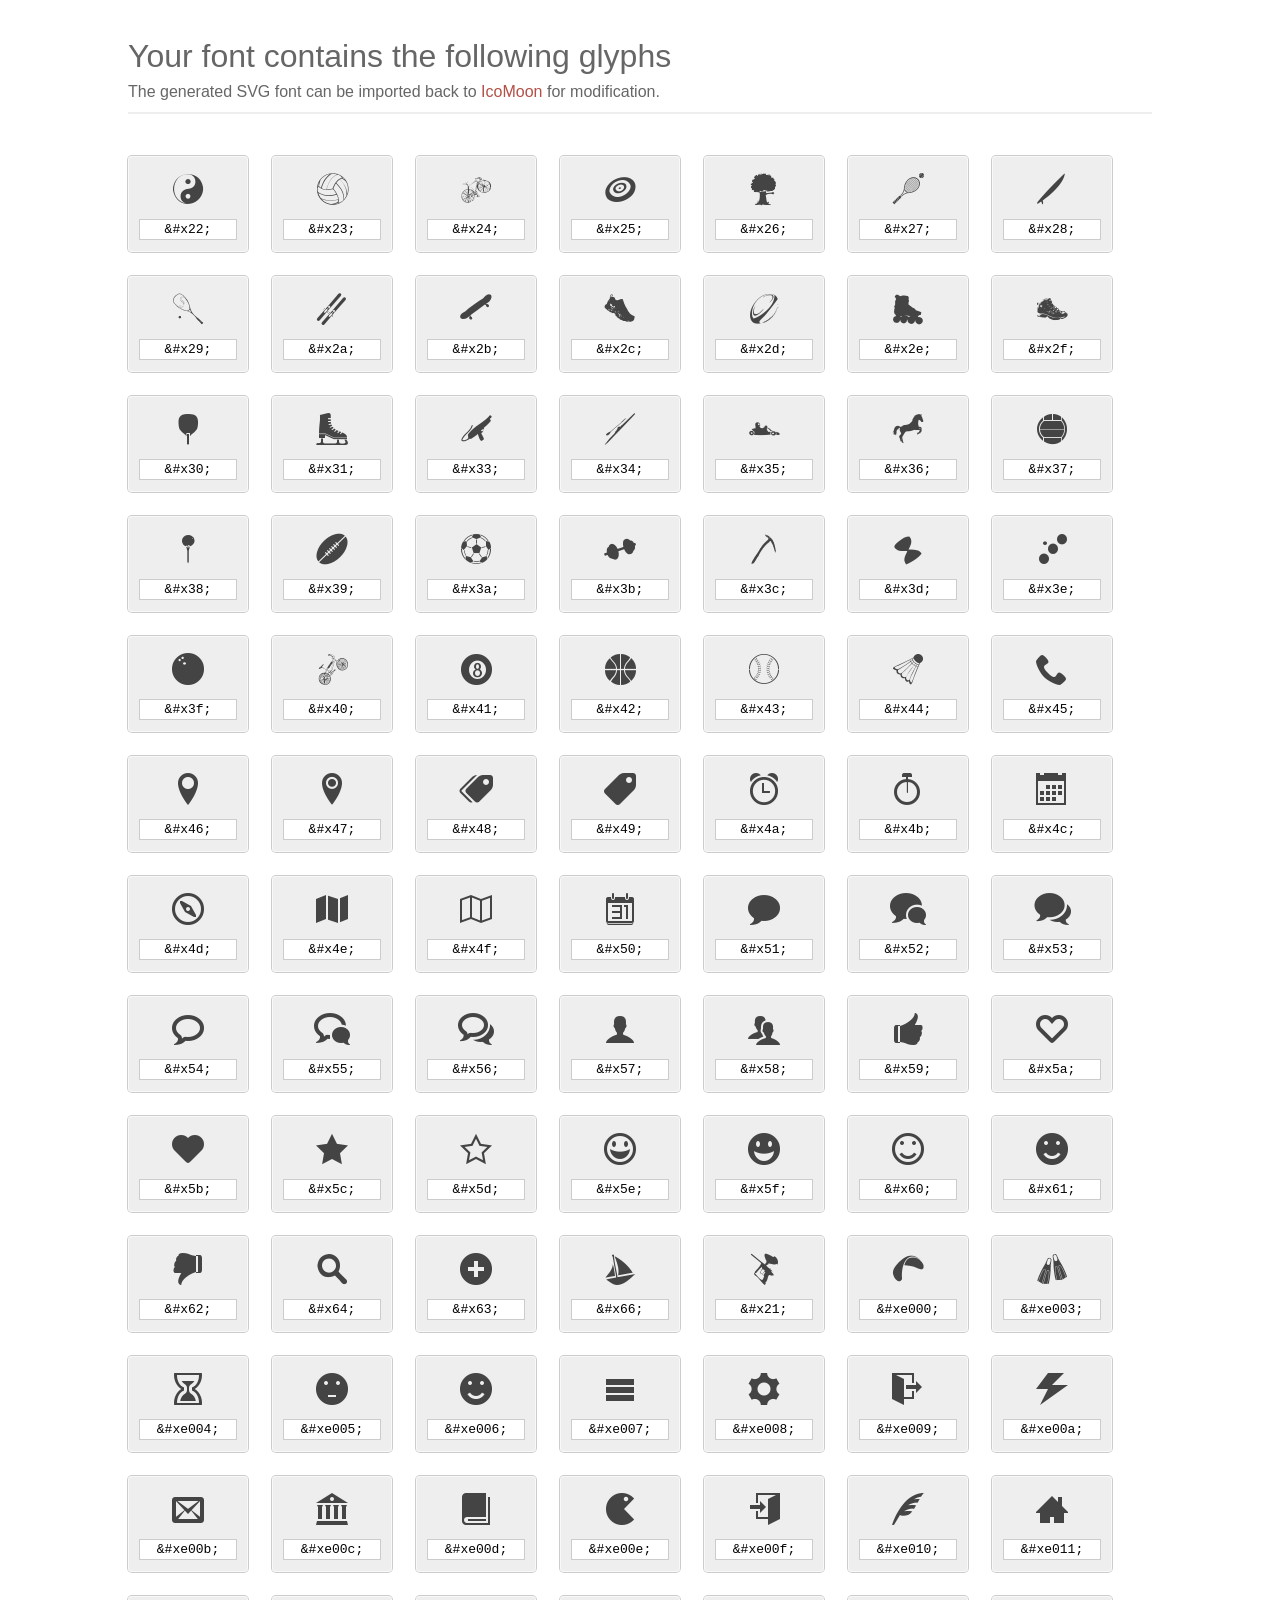
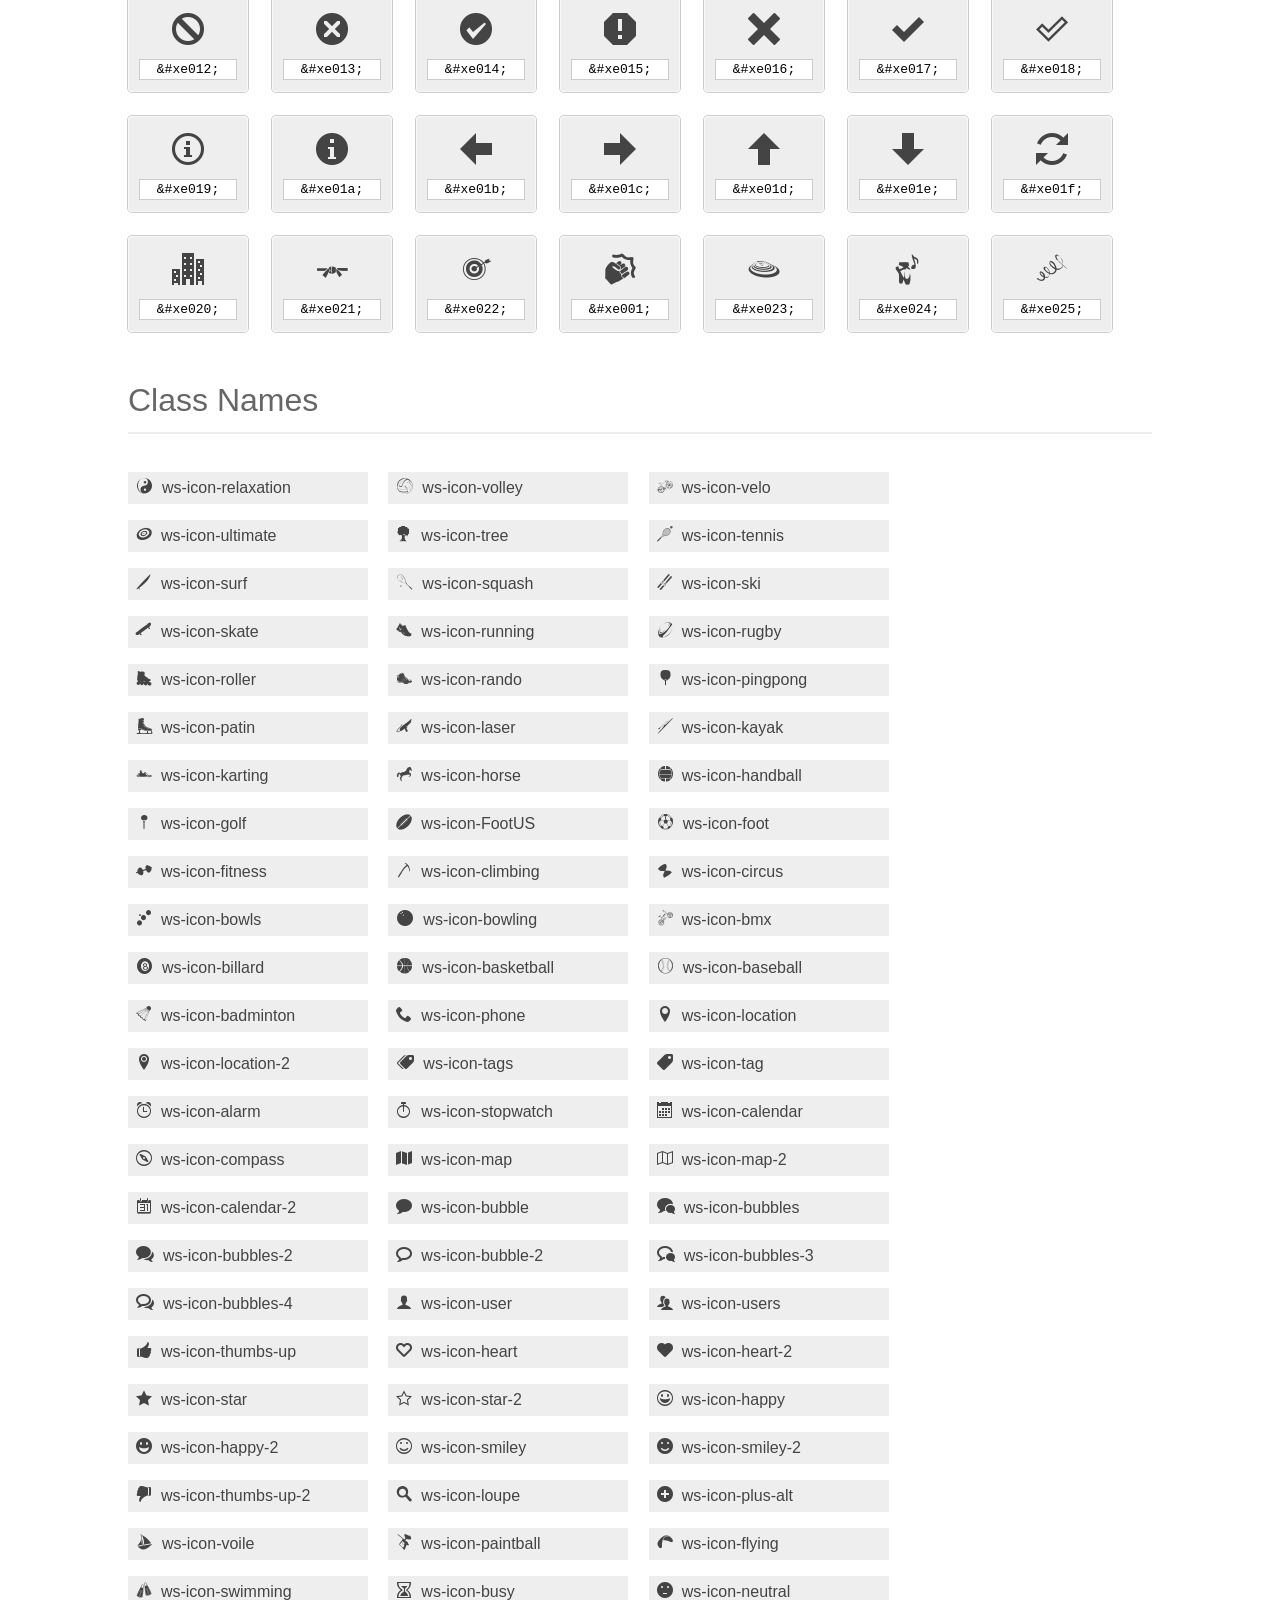
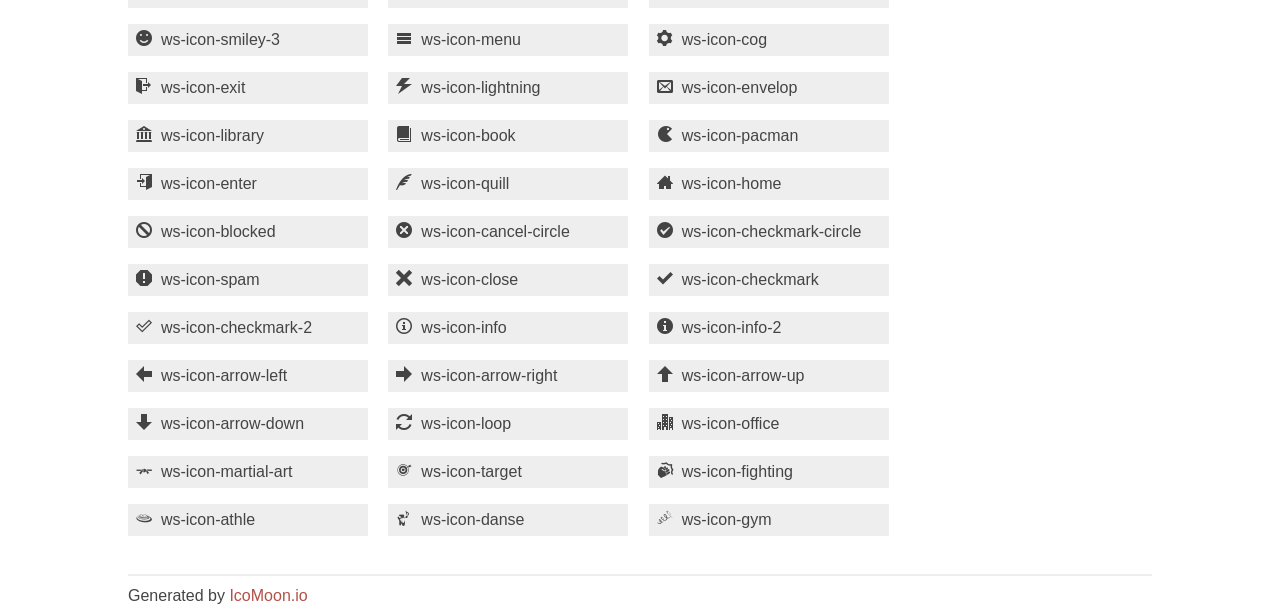
==== commit 5bcb76fa: "admin sport" ====
--- a/webroot/css/font-icons/index.html
+++ b/webroot/css/font-icons/index.html
@@ -353,10 +353,6 @@
 		<input type="text" readonly="readonly" value="&amp;#x63;" />
 	</div>
 	<div class="glyph">
-		<div class="fs1" aria-hidden="true" data-icon="&#x65;"></div>
-		<input type="text" readonly="readonly" value="&amp;#x65;" />
-	</div>
-	<div class="glyph">
 		<div class="fs1" aria-hidden="true" data-icon="&#x66;"></div>
 		<input type="text" readonly="readonly" value="&amp;#x66;" />
 	</div>
@@ -369,10 +365,6 @@
 		<input type="text" readonly="readonly" value="&amp;#xe000;" />
 	</div>
 	<div class="glyph">
-		<div class="fs1" aria-hidden="true" data-icon="&#xe002;"></div>
-		<input type="text" readonly="readonly" value="&amp;#xe002;" />
-	</div>
-	<div class="glyph">
 		<div class="fs1" aria-hidden="true" data-icon="&#xe003;"></div>
 		<input type="text" readonly="readonly" value="&amp;#xe003;" />
 	</div>
@@ -503,6 +495,18 @@
 	<div class="glyph">
 		<div class="fs1" aria-hidden="true" data-icon="&#xe001;"></div>
 		<input type="text" readonly="readonly" value="&amp;#xe001;" />
+	</div>
+	<div class="glyph">
+		<div class="fs1" aria-hidden="true" data-icon="&#xe023;"></div>
+		<input type="text" readonly="readonly" value="&amp;#xe023;" />
+	</div>
+	<div class="glyph">
+		<div class="fs1" aria-hidden="true" data-icon="&#xe024;"></div>
+		<input type="text" readonly="readonly" value="&amp;#xe024;" />
+	</div>
+	<div class="glyph">
+		<div class="fs1" aria-hidden="true" data-icon="&#xe025;"></div>
+		<input type="text" readonly="readonly" value="&amp;#xe025;" />
 	</div>
 	</section>
 	<div class="clear"></div>
@@ -775,156 +779,160 @@
 		&nbsp;ws-icon-plus-alt
 	</span>
 	<span class="box1">
+		<span aria-hidden="true" class="ws-icon-voile"></span>
+		&nbsp;ws-icon-voile
+	</span>
+	<span class="box1">
+		<span aria-hidden="true" class="ws-icon-paintball"></span>
+		&nbsp;ws-icon-paintball
+	</span>
+	<span class="box1">
+		<span aria-hidden="true" class="ws-icon-flying"></span>
+		&nbsp;ws-icon-flying
+	</span>
+	<span class="box1">
+		<span aria-hidden="true" class="ws-icon-swimming"></span>
+		&nbsp;ws-icon-swimming
+	</span>
+	<span class="box1">
+		<span aria-hidden="true" class="ws-icon-busy"></span>
+		&nbsp;ws-icon-busy
+	</span>
+	<span class="box1">
+		<span aria-hidden="true" class="ws-icon-neutral"></span>
+		&nbsp;ws-icon-neutral
+	</span>
+	<span class="box1">
+		<span aria-hidden="true" class="ws-icon-smiley-3"></span>
+		&nbsp;ws-icon-smiley-3
+	</span>
+	<span class="box1">
+		<span aria-hidden="true" class="ws-icon-menu"></span>
+		&nbsp;ws-icon-menu
+	</span>
+	<span class="box1">
+		<span aria-hidden="true" class="ws-icon-cog"></span>
+		&nbsp;ws-icon-cog
+	</span>
+	<span class="box1">
+		<span aria-hidden="true" class="ws-icon-exit"></span>
+		&nbsp;ws-icon-exit
+	</span>
+	<span class="box1">
+		<span aria-hidden="true" class="ws-icon-lightning"></span>
+		&nbsp;ws-icon-lightning
+	</span>
+	<span class="box1">
+		<span aria-hidden="true" class="ws-icon-envelop"></span>
+		&nbsp;ws-icon-envelop
+	</span>
+	<span class="box1">
+		<span aria-hidden="true" class="ws-icon-library"></span>
+		&nbsp;ws-icon-library
+	</span>
+	<span class="box1">
+		<span aria-hidden="true" class="ws-icon-book"></span>
+		&nbsp;ws-icon-book
+	</span>
+	<span class="box1">
+		<span aria-hidden="true" class="ws-icon-pacman"></span>
+		&nbsp;ws-icon-pacman
+	</span>
+	<span class="box1">
+		<span aria-hidden="true" class="ws-icon-enter"></span>
+		&nbsp;ws-icon-enter
+	</span>
+	<span class="box1">
+		<span aria-hidden="true" class="ws-icon-quill"></span>
+		&nbsp;ws-icon-quill
+	</span>
+	<span class="box1">
+		<span aria-hidden="true" class="ws-icon-home"></span>
+		&nbsp;ws-icon-home
+	</span>
+	<span class="box1">
+		<span aria-hidden="true" class="ws-icon-blocked"></span>
+		&nbsp;ws-icon-blocked
+	</span>
+	<span class="box1">
+		<span aria-hidden="true" class="ws-icon-cancel-circle"></span>
+		&nbsp;ws-icon-cancel-circle
+	</span>
+	<span class="box1">
+		<span aria-hidden="true" class="ws-icon-checkmark-circle"></span>
+		&nbsp;ws-icon-checkmark-circle
+	</span>
+	<span class="box1">
+		<span aria-hidden="true" class="ws-icon-spam"></span>
+		&nbsp;ws-icon-spam
+	</span>
+	<span class="box1">
+		<span aria-hidden="true" class="ws-icon-close"></span>
+		&nbsp;ws-icon-close
+	</span>
+	<span class="box1">
+		<span aria-hidden="true" class="ws-icon-checkmark"></span>
+		&nbsp;ws-icon-checkmark
+	</span>
+	<span class="box1">
+		<span aria-hidden="true" class="ws-icon-checkmark-2"></span>
+		&nbsp;ws-icon-checkmark-2
+	</span>
+	<span class="box1">
+		<span aria-hidden="true" class="ws-icon-info"></span>
+		&nbsp;ws-icon-info
+	</span>
+	<span class="box1">
+		<span aria-hidden="true" class="ws-icon-info-2"></span>
+		&nbsp;ws-icon-info-2
+	</span>
+	<span class="box1">
+		<span aria-hidden="true" class="ws-icon-arrow-left"></span>
+		&nbsp;ws-icon-arrow-left
+	</span>
+	<span class="box1">
+		<span aria-hidden="true" class="ws-icon-arrow-right"></span>
+		&nbsp;ws-icon-arrow-right
+	</span>
+	<span class="box1">
+		<span aria-hidden="true" class="ws-icon-arrow-up"></span>
+		&nbsp;ws-icon-arrow-up
+	</span>
+	<span class="box1">
+		<span aria-hidden="true" class="ws-icon-arrow-down"></span>
+		&nbsp;ws-icon-arrow-down
+	</span>
+	<span class="box1">
+		<span aria-hidden="true" class="ws-icon-loop"></span>
+		&nbsp;ws-icon-loop
+	</span>
+	<span class="box1">
+		<span aria-hidden="true" class="ws-icon-office"></span>
+		&nbsp;ws-icon-office
+	</span>
+	<span class="box1">
+		<span aria-hidden="true" class="ws-icon-martial-art"></span>
+		&nbsp;ws-icon-martial-art
+	</span>
+	<span class="box1">
+		<span aria-hidden="true" class="ws-icon-target"></span>
+		&nbsp;ws-icon-target
+	</span>
+	<span class="box1">
+		<span aria-hidden="true" class="ws-icon-fighting"></span>
+		&nbsp;ws-icon-fighting
+	</span>
+	<span class="box1">
+		<span aria-hidden="true" class="ws-icon-athle"></span>
+		&nbsp;ws-icon-athle
+	</span>
+	<span class="box1">
 		<span aria-hidden="true" class="ws-icon-danse"></span>
 		&nbsp;ws-icon-danse
 	</span>
 	<span class="box1">
-		<span aria-hidden="true" class="ws-icon-voile"></span>
-		&nbsp;ws-icon-voile
-	</span>
-	<span class="box1">
-		<span aria-hidden="true" class="ws-icon-paintball"></span>
-		&nbsp;ws-icon-paintball
-	</span>
-	<span class="box1">
-		<span aria-hidden="true" class="ws-icon-flying"></span>
-		&nbsp;ws-icon-flying
-	</span>
-	<span class="box1">
-		<span aria-hidden="true" class="ws-icon-other"></span>
-		&nbsp;ws-icon-other
-	</span>
-	<span class="box1">
-		<span aria-hidden="true" class="ws-icon-swimming"></span>
-		&nbsp;ws-icon-swimming
-	</span>
-	<span class="box1">
-		<span aria-hidden="true" class="ws-icon-busy"></span>
-		&nbsp;ws-icon-busy
-	</span>
-	<span class="box1">
-		<span aria-hidden="true" class="ws-icon-neutral"></span>
-		&nbsp;ws-icon-neutral
-	</span>
-	<span class="box1">
-		<span aria-hidden="true" class="ws-icon-smiley-3"></span>
-		&nbsp;ws-icon-smiley-3
-	</span>
-	<span class="box1">
-		<span aria-hidden="true" class="ws-icon-menu"></span>
-		&nbsp;ws-icon-menu
-	</span>
-	<span class="box1">
-		<span aria-hidden="true" class="ws-icon-cog"></span>
-		&nbsp;ws-icon-cog
-	</span>
-	<span class="box1">
-		<span aria-hidden="true" class="ws-icon-exit"></span>
-		&nbsp;ws-icon-exit
-	</span>
-	<span class="box1">
-		<span aria-hidden="true" class="ws-icon-lightning"></span>
-		&nbsp;ws-icon-lightning
-	</span>
-	<span class="box1">
-		<span aria-hidden="true" class="ws-icon-envelop"></span>
-		&nbsp;ws-icon-envelop
-	</span>
-	<span class="box1">
-		<span aria-hidden="true" class="ws-icon-library"></span>
-		&nbsp;ws-icon-library
-	</span>
-	<span class="box1">
-		<span aria-hidden="true" class="ws-icon-book"></span>
-		&nbsp;ws-icon-book
-	</span>
-	<span class="box1">
-		<span aria-hidden="true" class="ws-icon-pacman"></span>
-		&nbsp;ws-icon-pacman
-	</span>
-	<span class="box1">
-		<span aria-hidden="true" class="ws-icon-enter"></span>
-		&nbsp;ws-icon-enter
-	</span>
-	<span class="box1">
-		<span aria-hidden="true" class="ws-icon-quill"></span>
-		&nbsp;ws-icon-quill
-	</span>
-	<span class="box1">
-		<span aria-hidden="true" class="ws-icon-home"></span>
-		&nbsp;ws-icon-home
-	</span>
-	<span class="box1">
-		<span aria-hidden="true" class="ws-icon-blocked"></span>
-		&nbsp;ws-icon-blocked
-	</span>
-	<span class="box1">
-		<span aria-hidden="true" class="ws-icon-cancel-circle"></span>
-		&nbsp;ws-icon-cancel-circle
-	</span>
-	<span class="box1">
-		<span aria-hidden="true" class="ws-icon-checkmark-circle"></span>
-		&nbsp;ws-icon-checkmark-circle
-	</span>
-	<span class="box1">
-		<span aria-hidden="true" class="ws-icon-spam"></span>
-		&nbsp;ws-icon-spam
-	</span>
-	<span class="box1">
-		<span aria-hidden="true" class="ws-icon-close"></span>
-		&nbsp;ws-icon-close
-	</span>
-	<span class="box1">
-		<span aria-hidden="true" class="ws-icon-checkmark"></span>
-		&nbsp;ws-icon-checkmark
-	</span>
-	<span class="box1">
-		<span aria-hidden="true" class="ws-icon-checkmark-2"></span>
-		&nbsp;ws-icon-checkmark-2
-	</span>
-	<span class="box1">
-		<span aria-hidden="true" class="ws-icon-info"></span>
-		&nbsp;ws-icon-info
-	</span>
-	<span class="box1">
-		<span aria-hidden="true" class="ws-icon-info-2"></span>
-		&nbsp;ws-icon-info-2
-	</span>
-	<span class="box1">
-		<span aria-hidden="true" class="ws-icon-arrow-left"></span>
-		&nbsp;ws-icon-arrow-left
-	</span>
-	<span class="box1">
-		<span aria-hidden="true" class="ws-icon-arrow-right"></span>
-		&nbsp;ws-icon-arrow-right
-	</span>
-	<span class="box1">
-		<span aria-hidden="true" class="ws-icon-arrow-up"></span>
-		&nbsp;ws-icon-arrow-up
-	</span>
-	<span class="box1">
-		<span aria-hidden="true" class="ws-icon-arrow-down"></span>
-		&nbsp;ws-icon-arrow-down
-	</span>
-	<span class="box1">
-		<span aria-hidden="true" class="ws-icon-loop"></span>
-		&nbsp;ws-icon-loop
-	</span>
-	<span class="box1">
-		<span aria-hidden="true" class="ws-icon-office"></span>
-		&nbsp;ws-icon-office
-	</span>
-	<span class="box1">
-		<span aria-hidden="true" class="ws-icon-martial-art"></span>
-		&nbsp;ws-icon-martial-art
-	</span>
-	<span class="box1">
-		<span aria-hidden="true" class="ws-icon-target"></span>
-		&nbsp;ws-icon-target
-	</span>
-	<span class="box1">
-		<span aria-hidden="true" class="ws-icon-fighting"></span>
-		&nbsp;ws-icon-fighting
+		<span aria-hidden="true" class="ws-icon-gym"></span>
+		&nbsp;ws-icon-gym
 	</span>
 	</section>
 	<footer>
--- a/webroot/css/font-icons/style.css
+++ b/webroot/css/font-icons/style.css
@@ -28,7 +28,7 @@
 you can use the generic selector below, but it's slower:
 [class*="ws-icon-"] {
 */
-.ws-icon-relaxation, .ws-icon-volley, .ws-icon-velo, .ws-icon-ultimate, .ws-icon-tree, .ws-icon-tennis, .ws-icon-surf, .ws-icon-squash, .ws-icon-ski, .ws-icon-skate, .ws-icon-running, .ws-icon-rugby, .ws-icon-roller, .ws-icon-rando, .ws-icon-pingpong, .ws-icon-patin, .ws-icon-laser, .ws-icon-kayak, .ws-icon-karting, .ws-icon-horse, .ws-icon-handball, .ws-icon-golf, .ws-icon-FootUS, .ws-icon-foot, .ws-icon-fitness, .ws-icon-climbing, .ws-icon-circus, .ws-icon-bowls, .ws-icon-bowling, .ws-icon-bmx, .ws-icon-billard, .ws-icon-basketball, .ws-icon-baseball, .ws-icon-badminton, .ws-icon-phone, .ws-icon-location, .ws-icon-location-2, .ws-icon-tags, .ws-icon-tag, .ws-icon-alarm, .ws-icon-stopwatch, .ws-icon-calendar, .ws-icon-compass, .ws-icon-map, .ws-icon-map-2, .ws-icon-calendar-2, .ws-icon-bubble, .ws-icon-bubbles, .ws-icon-bubbles-2, .ws-icon-bubble-2, .ws-icon-bubbles-3, .ws-icon-bubbles-4, .ws-icon-user, .ws-icon-users, .ws-icon-thumbs-up, .ws-icon-heart, .ws-icon-heart-2, .ws-icon-star, .ws-icon-star-2, .ws-icon-happy, .ws-icon-happy-2, .ws-icon-smiley, .ws-icon-smiley-2, .ws-icon-thumbs-up-2, .ws-icon-loupe, .ws-icon-plus-alt, .ws-icon-danse, .ws-icon-voile, .ws-icon-paintball, .ws-icon-flying, .ws-icon-other, .ws-icon-swimming, .ws-icon-busy, .ws-icon-neutral, .ws-icon-smiley-3, .ws-icon-menu, .ws-icon-cog, .ws-icon-exit, .ws-icon-lightning, .ws-icon-envelop, .ws-icon-library, .ws-icon-book, .ws-icon-pacman, .ws-icon-enter, .ws-icon-quill, .ws-icon-home, .ws-icon-blocked, .ws-icon-cancel-circle, .ws-icon-checkmark-circle, .ws-icon-spam, .ws-icon-close, .ws-icon-checkmark, .ws-icon-checkmark-2, .ws-icon-info, .ws-icon-info-2, .ws-icon-arrow-left, .ws-icon-arrow-right, .ws-icon-arrow-up, .ws-icon-arrow-down, .ws-icon-loop, .ws-icon-office, .ws-icon-martial-art, .ws-icon-target, .ws-icon-fighting {
+.ws-icon-relaxation, .ws-icon-volley, .ws-icon-velo, .ws-icon-ultimate, .ws-icon-tree, .ws-icon-tennis, .ws-icon-surf, .ws-icon-squash, .ws-icon-ski, .ws-icon-skate, .ws-icon-running, .ws-icon-rugby, .ws-icon-roller, .ws-icon-rando, .ws-icon-pingpong, .ws-icon-patin, .ws-icon-laser, .ws-icon-kayak, .ws-icon-karting, .ws-icon-horse, .ws-icon-handball, .ws-icon-golf, .ws-icon-FootUS, .ws-icon-foot, .ws-icon-fitness, .ws-icon-climbing, .ws-icon-circus, .ws-icon-bowls, .ws-icon-bowling, .ws-icon-bmx, .ws-icon-billard, .ws-icon-basketball, .ws-icon-baseball, .ws-icon-badminton, .ws-icon-phone, .ws-icon-location, .ws-icon-location-2, .ws-icon-tags, .ws-icon-tag, .ws-icon-alarm, .ws-icon-stopwatch, .ws-icon-calendar, .ws-icon-compass, .ws-icon-map, .ws-icon-map-2, .ws-icon-calendar-2, .ws-icon-bubble, .ws-icon-bubbles, .ws-icon-bubbles-2, .ws-icon-bubble-2, .ws-icon-bubbles-3, .ws-icon-bubbles-4, .ws-icon-user, .ws-icon-users, .ws-icon-thumbs-up, .ws-icon-heart, .ws-icon-heart-2, .ws-icon-star, .ws-icon-star-2, .ws-icon-happy, .ws-icon-happy-2, .ws-icon-smiley, .ws-icon-smiley-2, .ws-icon-thumbs-up-2, .ws-icon-loupe, .ws-icon-plus-alt, .ws-icon-voile, .ws-icon-paintball, .ws-icon-flying, .ws-icon-swimming, .ws-icon-busy, .ws-icon-neutral, .ws-icon-smiley-3, .ws-icon-menu, .ws-icon-cog, .ws-icon-exit, .ws-icon-lightning, .ws-icon-envelop, .ws-icon-library, .ws-icon-book, .ws-icon-pacman, .ws-icon-enter, .ws-icon-quill, .ws-icon-home, .ws-icon-blocked, .ws-icon-cancel-circle, .ws-icon-checkmark-circle, .ws-icon-spam, .ws-icon-close, .ws-icon-checkmark, .ws-icon-checkmark-2, .ws-icon-info, .ws-icon-info-2, .ws-icon-arrow-left, .ws-icon-arrow-right, .ws-icon-arrow-up, .ws-icon-arrow-down, .ws-icon-loop, .ws-icon-office, .ws-icon-martial-art, .ws-icon-target, .ws-icon-fighting, .ws-icon-athle, .ws-icon-danse, .ws-icon-gym {
 	font-family: 'ws-font';
 	speak: none;
 	font-style: normal;
@@ -236,9 +236,6 @@
 .ws-icon-plus-alt:before {
 	content: "\63";
 }
-.ws-icon-danse:before {
-	content: "\65";
-}
 .ws-icon-voile:before {
 	content: "\66";
 }
@@ -248,9 +245,6 @@
 .ws-icon-flying:before {
 	content: "\e000";
 }
-.ws-icon-other:before {
-	content: "\e002";
-}
 .ws-icon-swimming:before {
 	content: "\e003";
 }
@@ -350,3 +344,12 @@
 .ws-icon-fighting:before {
 	content: "\e001";
 }
+.ws-icon-athle:before {
+	content: "\e023";
+}
+.ws-icon-danse:before {
+	content: "\e024";
+}
+.ws-icon-gym:before {
+	content: "\e025";
+}
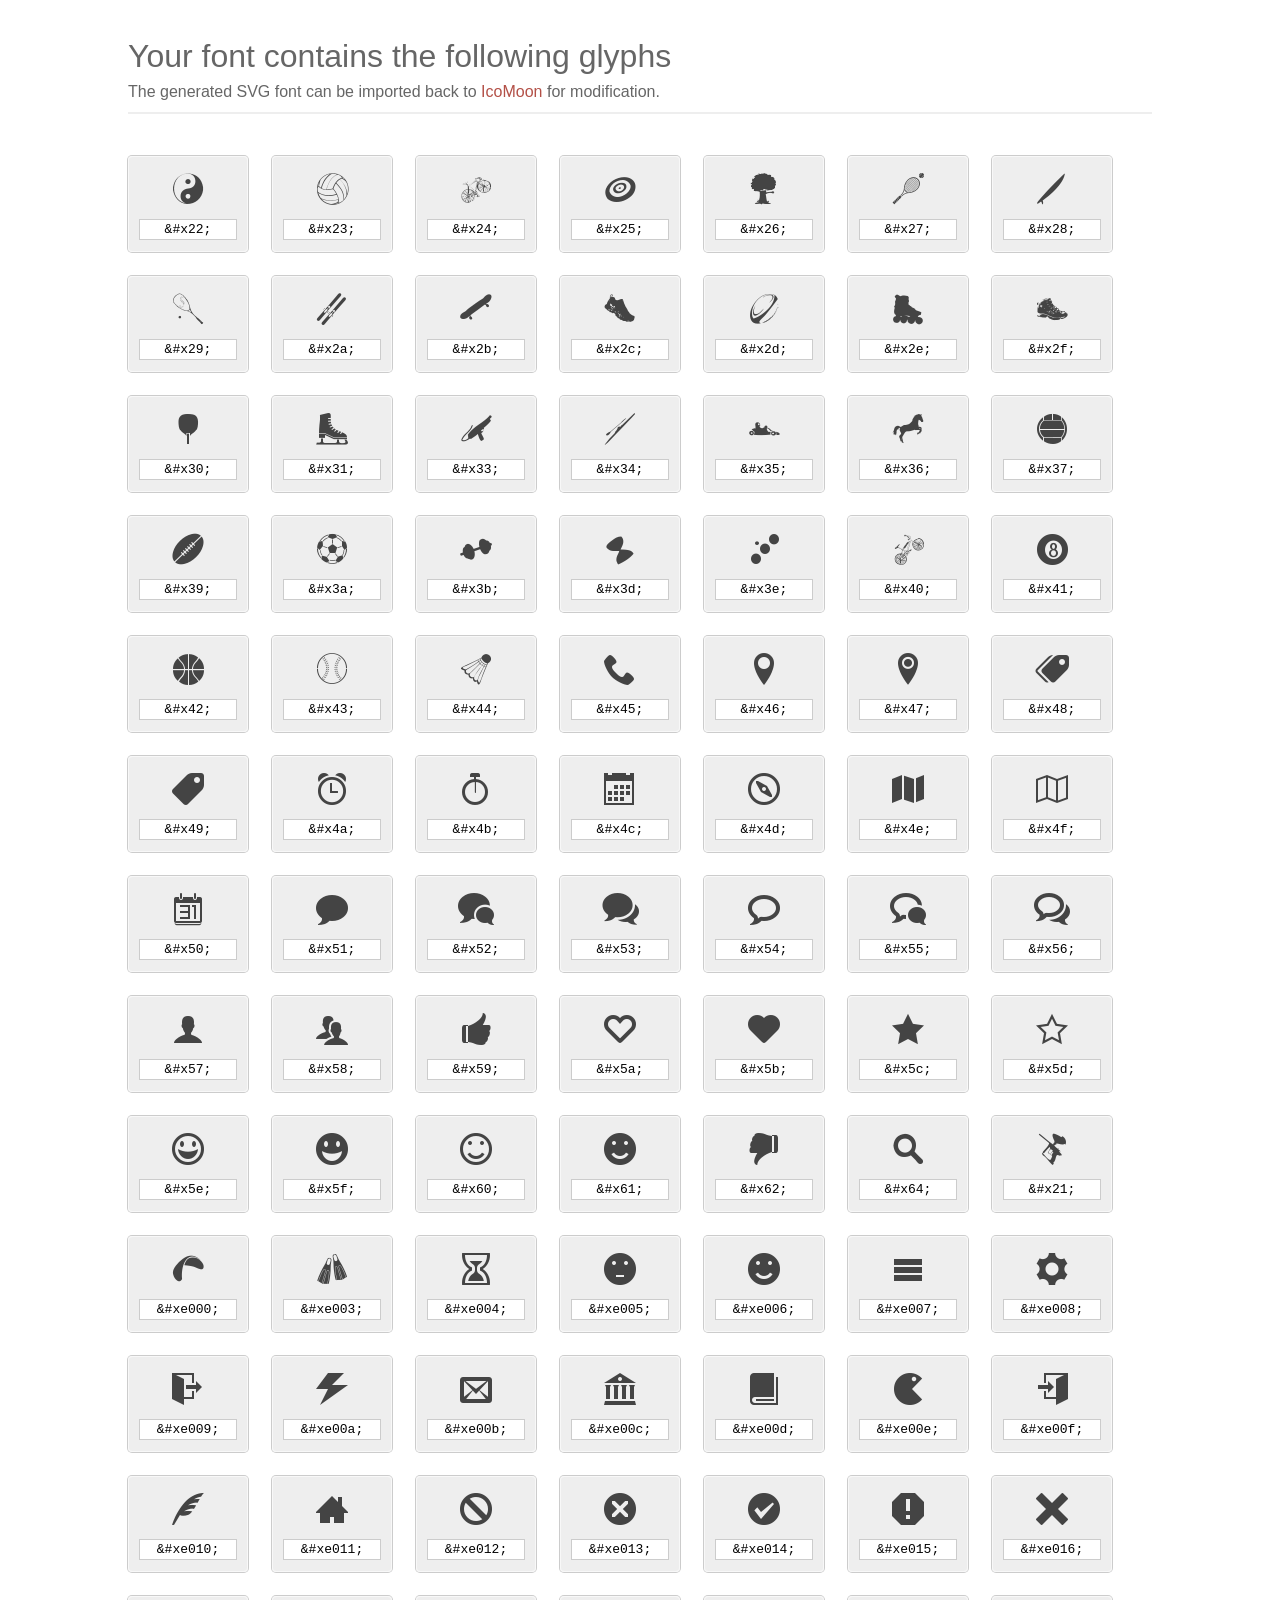
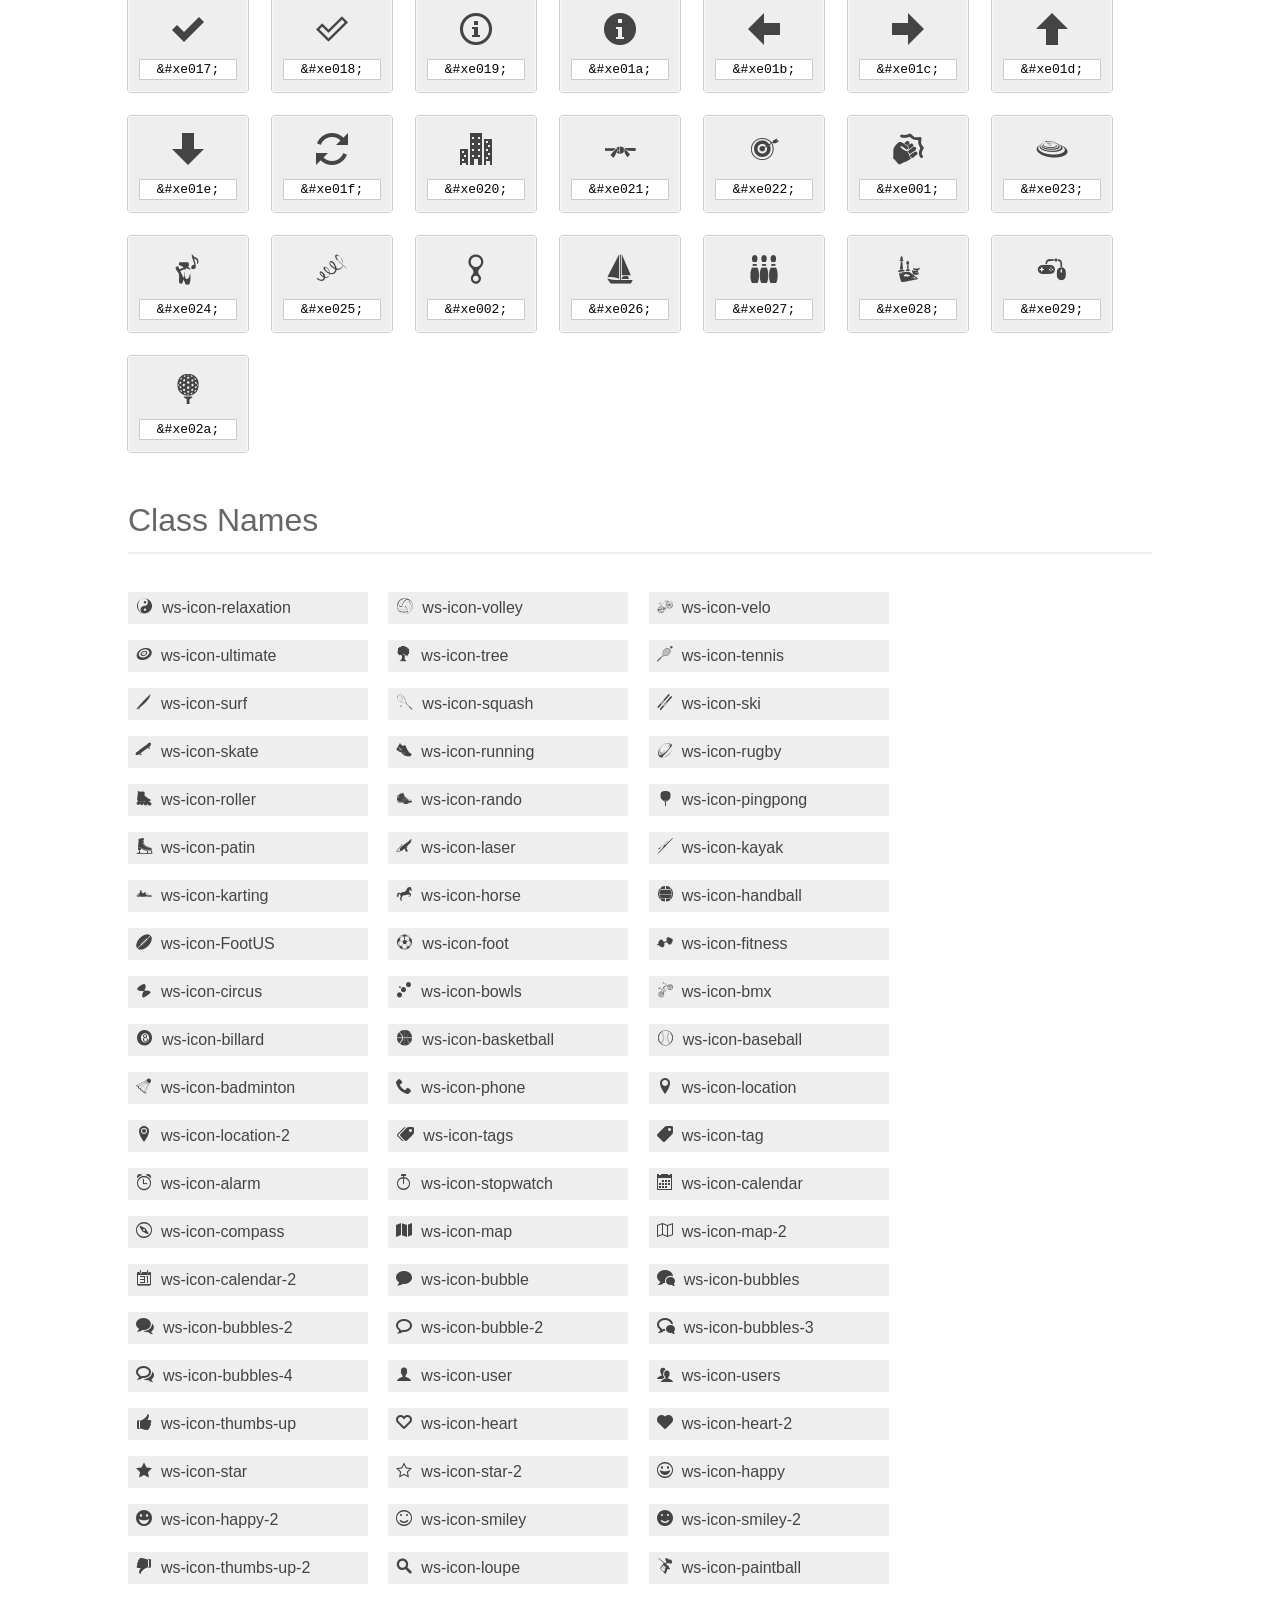
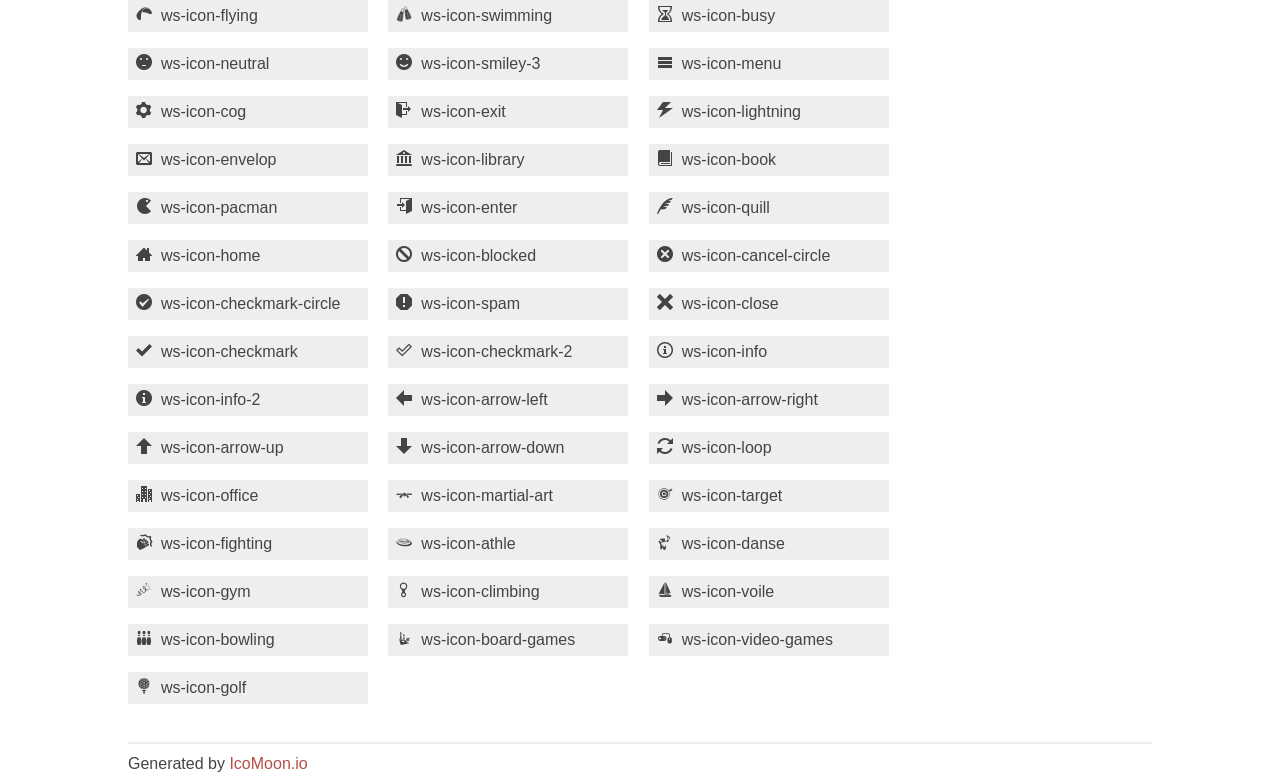
==== commit 741786d8: "new icons" ====
--- a/webroot/css/font-icons/index.html
+++ b/webroot/css/font-icons/index.html
@@ -173,10 +173,6 @@
 		<input type="text" readonly="readonly" value="&amp;#x37;" />
 	</div>
 	<div class="glyph">
-		<div class="fs1" aria-hidden="true" data-icon="&#x38;"></div>
-		<input type="text" readonly="readonly" value="&amp;#x38;" />
-	</div>
-	<div class="glyph">
 		<div class="fs1" aria-hidden="true" data-icon="&#x39;"></div>
 		<input type="text" readonly="readonly" value="&amp;#x39;" />
 	</div>
@@ -189,10 +185,6 @@
 		<input type="text" readonly="readonly" value="&amp;#x3b;" />
 	</div>
 	<div class="glyph">
-		<div class="fs1" aria-hidden="true" data-icon="&#x3c;"></div>
-		<input type="text" readonly="readonly" value="&amp;#x3c;" />
-	</div>
-	<div class="glyph">
 		<div class="fs1" aria-hidden="true" data-icon="&#x3d;"></div>
 		<input type="text" readonly="readonly" value="&amp;#x3d;" />
 	</div>
@@ -201,10 +193,6 @@
 		<input type="text" readonly="readonly" value="&amp;#x3e;" />
 	</div>
 	<div class="glyph">
-		<div class="fs1" aria-hidden="true" data-icon="&#x3f;"></div>
-		<input type="text" readonly="readonly" value="&amp;#x3f;" />
-	</div>
-	<div class="glyph">
 		<div class="fs1" aria-hidden="true" data-icon="&#x40;"></div>
 		<input type="text" readonly="readonly" value="&amp;#x40;" />
 	</div>
@@ -349,14 +337,6 @@
 		<input type="text" readonly="readonly" value="&amp;#x64;" />
 	</div>
 	<div class="glyph">
-		<div class="fs1" aria-hidden="true" data-icon="&#x63;"></div>
-		<input type="text" readonly="readonly" value="&amp;#x63;" />
-	</div>
-	<div class="glyph">
-		<div class="fs1" aria-hidden="true" data-icon="&#x66;"></div>
-		<input type="text" readonly="readonly" value="&amp;#x66;" />
-	</div>
-	<div class="glyph">
 		<div class="fs1" aria-hidden="true" data-icon="&#x21;"></div>
 		<input type="text" readonly="readonly" value="&amp;#x21;" />
 	</div>
@@ -507,6 +487,30 @@
 	<div class="glyph">
 		<div class="fs1" aria-hidden="true" data-icon="&#xe025;"></div>
 		<input type="text" readonly="readonly" value="&amp;#xe025;" />
+	</div>
+	<div class="glyph">
+		<div class="fs1" aria-hidden="true" data-icon="&#xe002;"></div>
+		<input type="text" readonly="readonly" value="&amp;#xe002;" />
+	</div>
+	<div class="glyph">
+		<div class="fs1" aria-hidden="true" data-icon="&#xe026;"></div>
+		<input type="text" readonly="readonly" value="&amp;#xe026;" />
+	</div>
+	<div class="glyph">
+		<div class="fs1" aria-hidden="true" data-icon="&#xe027;"></div>
+		<input type="text" readonly="readonly" value="&amp;#xe027;" />
+	</div>
+	<div class="glyph">
+		<div class="fs1" aria-hidden="true" data-icon="&#xe028;"></div>
+		<input type="text" readonly="readonly" value="&amp;#xe028;" />
+	</div>
+	<div class="glyph">
+		<div class="fs1" aria-hidden="true" data-icon="&#xe029;"></div>
+		<input type="text" readonly="readonly" value="&amp;#xe029;" />
+	</div>
+	<div class="glyph">
+		<div class="fs1" aria-hidden="true" data-icon="&#xe02a;"></div>
+		<input type="text" readonly="readonly" value="&amp;#xe02a;" />
 	</div>
 	</section>
 	<div class="clear"></div>
@@ -599,340 +603,344 @@
 		&nbsp;ws-icon-handball
 	</span>
 	<span class="box1">
+		<span aria-hidden="true" class="ws-icon-FootUS"></span>
+		&nbsp;ws-icon-FootUS
+	</span>
+	<span class="box1">
+		<span aria-hidden="true" class="ws-icon-foot"></span>
+		&nbsp;ws-icon-foot
+	</span>
+	<span class="box1">
+		<span aria-hidden="true" class="ws-icon-fitness"></span>
+		&nbsp;ws-icon-fitness
+	</span>
+	<span class="box1">
+		<span aria-hidden="true" class="ws-icon-circus"></span>
+		&nbsp;ws-icon-circus
+	</span>
+	<span class="box1">
+		<span aria-hidden="true" class="ws-icon-bowls"></span>
+		&nbsp;ws-icon-bowls
+	</span>
+	<span class="box1">
+		<span aria-hidden="true" class="ws-icon-bmx"></span>
+		&nbsp;ws-icon-bmx
+	</span>
+	<span class="box1">
+		<span aria-hidden="true" class="ws-icon-billard"></span>
+		&nbsp;ws-icon-billard
+	</span>
+	<span class="box1">
+		<span aria-hidden="true" class="ws-icon-basketball"></span>
+		&nbsp;ws-icon-basketball
+	</span>
+	<span class="box1">
+		<span aria-hidden="true" class="ws-icon-baseball"></span>
+		&nbsp;ws-icon-baseball
+	</span>
+	<span class="box1">
+		<span aria-hidden="true" class="ws-icon-badminton"></span>
+		&nbsp;ws-icon-badminton
+	</span>
+	<span class="box1">
+		<span aria-hidden="true" class="ws-icon-phone"></span>
+		&nbsp;ws-icon-phone
+	</span>
+	<span class="box1">
+		<span aria-hidden="true" class="ws-icon-location"></span>
+		&nbsp;ws-icon-location
+	</span>
+	<span class="box1">
+		<span aria-hidden="true" class="ws-icon-location-2"></span>
+		&nbsp;ws-icon-location-2
+	</span>
+	<span class="box1">
+		<span aria-hidden="true" class="ws-icon-tags"></span>
+		&nbsp;ws-icon-tags
+	</span>
+	<span class="box1">
+		<span aria-hidden="true" class="ws-icon-tag"></span>
+		&nbsp;ws-icon-tag
+	</span>
+	<span class="box1">
+		<span aria-hidden="true" class="ws-icon-alarm"></span>
+		&nbsp;ws-icon-alarm
+	</span>
+	<span class="box1">
+		<span aria-hidden="true" class="ws-icon-stopwatch"></span>
+		&nbsp;ws-icon-stopwatch
+	</span>
+	<span class="box1">
+		<span aria-hidden="true" class="ws-icon-calendar"></span>
+		&nbsp;ws-icon-calendar
+	</span>
+	<span class="box1">
+		<span aria-hidden="true" class="ws-icon-compass"></span>
+		&nbsp;ws-icon-compass
+	</span>
+	<span class="box1">
+		<span aria-hidden="true" class="ws-icon-map"></span>
+		&nbsp;ws-icon-map
+	</span>
+	<span class="box1">
+		<span aria-hidden="true" class="ws-icon-map-2"></span>
+		&nbsp;ws-icon-map-2
+	</span>
+	<span class="box1">
+		<span aria-hidden="true" class="ws-icon-calendar-2"></span>
+		&nbsp;ws-icon-calendar-2
+	</span>
+	<span class="box1">
+		<span aria-hidden="true" class="ws-icon-bubble"></span>
+		&nbsp;ws-icon-bubble
+	</span>
+	<span class="box1">
+		<span aria-hidden="true" class="ws-icon-bubbles"></span>
+		&nbsp;ws-icon-bubbles
+	</span>
+	<span class="box1">
+		<span aria-hidden="true" class="ws-icon-bubbles-2"></span>
+		&nbsp;ws-icon-bubbles-2
+	</span>
+	<span class="box1">
+		<span aria-hidden="true" class="ws-icon-bubble-2"></span>
+		&nbsp;ws-icon-bubble-2
+	</span>
+	<span class="box1">
+		<span aria-hidden="true" class="ws-icon-bubbles-3"></span>
+		&nbsp;ws-icon-bubbles-3
+	</span>
+	<span class="box1">
+		<span aria-hidden="true" class="ws-icon-bubbles-4"></span>
+		&nbsp;ws-icon-bubbles-4
+	</span>
+	<span class="box1">
+		<span aria-hidden="true" class="ws-icon-user"></span>
+		&nbsp;ws-icon-user
+	</span>
+	<span class="box1">
+		<span aria-hidden="true" class="ws-icon-users"></span>
+		&nbsp;ws-icon-users
+	</span>
+	<span class="box1">
+		<span aria-hidden="true" class="ws-icon-thumbs-up"></span>
+		&nbsp;ws-icon-thumbs-up
+	</span>
+	<span class="box1">
+		<span aria-hidden="true" class="ws-icon-heart"></span>
+		&nbsp;ws-icon-heart
+	</span>
+	<span class="box1">
+		<span aria-hidden="true" class="ws-icon-heart-2"></span>
+		&nbsp;ws-icon-heart-2
+	</span>
+	<span class="box1">
+		<span aria-hidden="true" class="ws-icon-star"></span>
+		&nbsp;ws-icon-star
+	</span>
+	<span class="box1">
+		<span aria-hidden="true" class="ws-icon-star-2"></span>
+		&nbsp;ws-icon-star-2
+	</span>
+	<span class="box1">
+		<span aria-hidden="true" class="ws-icon-happy"></span>
+		&nbsp;ws-icon-happy
+	</span>
+	<span class="box1">
+		<span aria-hidden="true" class="ws-icon-happy-2"></span>
+		&nbsp;ws-icon-happy-2
+	</span>
+	<span class="box1">
+		<span aria-hidden="true" class="ws-icon-smiley"></span>
+		&nbsp;ws-icon-smiley
+	</span>
+	<span class="box1">
+		<span aria-hidden="true" class="ws-icon-smiley-2"></span>
+		&nbsp;ws-icon-smiley-2
+	</span>
+	<span class="box1">
+		<span aria-hidden="true" class="ws-icon-thumbs-up-2"></span>
+		&nbsp;ws-icon-thumbs-up-2
+	</span>
+	<span class="box1">
+		<span aria-hidden="true" class="ws-icon-loupe"></span>
+		&nbsp;ws-icon-loupe
+	</span>
+	<span class="box1">
+		<span aria-hidden="true" class="ws-icon-paintball"></span>
+		&nbsp;ws-icon-paintball
+	</span>
+	<span class="box1">
+		<span aria-hidden="true" class="ws-icon-flying"></span>
+		&nbsp;ws-icon-flying
+	</span>
+	<span class="box1">
+		<span aria-hidden="true" class="ws-icon-swimming"></span>
+		&nbsp;ws-icon-swimming
+	</span>
+	<span class="box1">
+		<span aria-hidden="true" class="ws-icon-busy"></span>
+		&nbsp;ws-icon-busy
+	</span>
+	<span class="box1">
+		<span aria-hidden="true" class="ws-icon-neutral"></span>
+		&nbsp;ws-icon-neutral
+	</span>
+	<span class="box1">
+		<span aria-hidden="true" class="ws-icon-smiley-3"></span>
+		&nbsp;ws-icon-smiley-3
+	</span>
+	<span class="box1">
+		<span aria-hidden="true" class="ws-icon-menu"></span>
+		&nbsp;ws-icon-menu
+	</span>
+	<span class="box1">
+		<span aria-hidden="true" class="ws-icon-cog"></span>
+		&nbsp;ws-icon-cog
+	</span>
+	<span class="box1">
+		<span aria-hidden="true" class="ws-icon-exit"></span>
+		&nbsp;ws-icon-exit
+	</span>
+	<span class="box1">
+		<span aria-hidden="true" class="ws-icon-lightning"></span>
+		&nbsp;ws-icon-lightning
+	</span>
+	<span class="box1">
+		<span aria-hidden="true" class="ws-icon-envelop"></span>
+		&nbsp;ws-icon-envelop
+	</span>
+	<span class="box1">
+		<span aria-hidden="true" class="ws-icon-library"></span>
+		&nbsp;ws-icon-library
+	</span>
+	<span class="box1">
+		<span aria-hidden="true" class="ws-icon-book"></span>
+		&nbsp;ws-icon-book
+	</span>
+	<span class="box1">
+		<span aria-hidden="true" class="ws-icon-pacman"></span>
+		&nbsp;ws-icon-pacman
+	</span>
+	<span class="box1">
+		<span aria-hidden="true" class="ws-icon-enter"></span>
+		&nbsp;ws-icon-enter
+	</span>
+	<span class="box1">
+		<span aria-hidden="true" class="ws-icon-quill"></span>
+		&nbsp;ws-icon-quill
+	</span>
+	<span class="box1">
+		<span aria-hidden="true" class="ws-icon-home"></span>
+		&nbsp;ws-icon-home
+	</span>
+	<span class="box1">
+		<span aria-hidden="true" class="ws-icon-blocked"></span>
+		&nbsp;ws-icon-blocked
+	</span>
+	<span class="box1">
+		<span aria-hidden="true" class="ws-icon-cancel-circle"></span>
+		&nbsp;ws-icon-cancel-circle
+	</span>
+	<span class="box1">
+		<span aria-hidden="true" class="ws-icon-checkmark-circle"></span>
+		&nbsp;ws-icon-checkmark-circle
+	</span>
+	<span class="box1">
+		<span aria-hidden="true" class="ws-icon-spam"></span>
+		&nbsp;ws-icon-spam
+	</span>
+	<span class="box1">
+		<span aria-hidden="true" class="ws-icon-close"></span>
+		&nbsp;ws-icon-close
+	</span>
+	<span class="box1">
+		<span aria-hidden="true" class="ws-icon-checkmark"></span>
+		&nbsp;ws-icon-checkmark
+	</span>
+	<span class="box1">
+		<span aria-hidden="true" class="ws-icon-checkmark-2"></span>
+		&nbsp;ws-icon-checkmark-2
+	</span>
+	<span class="box1">
+		<span aria-hidden="true" class="ws-icon-info"></span>
+		&nbsp;ws-icon-info
+	</span>
+	<span class="box1">
+		<span aria-hidden="true" class="ws-icon-info-2"></span>
+		&nbsp;ws-icon-info-2
+	</span>
+	<span class="box1">
+		<span aria-hidden="true" class="ws-icon-arrow-left"></span>
+		&nbsp;ws-icon-arrow-left
+	</span>
+	<span class="box1">
+		<span aria-hidden="true" class="ws-icon-arrow-right"></span>
+		&nbsp;ws-icon-arrow-right
+	</span>
+	<span class="box1">
+		<span aria-hidden="true" class="ws-icon-arrow-up"></span>
+		&nbsp;ws-icon-arrow-up
+	</span>
+	<span class="box1">
+		<span aria-hidden="true" class="ws-icon-arrow-down"></span>
+		&nbsp;ws-icon-arrow-down
+	</span>
+	<span class="box1">
+		<span aria-hidden="true" class="ws-icon-loop"></span>
+		&nbsp;ws-icon-loop
+	</span>
+	<span class="box1">
+		<span aria-hidden="true" class="ws-icon-office"></span>
+		&nbsp;ws-icon-office
+	</span>
+	<span class="box1">
+		<span aria-hidden="true" class="ws-icon-martial-art"></span>
+		&nbsp;ws-icon-martial-art
+	</span>
+	<span class="box1">
+		<span aria-hidden="true" class="ws-icon-target"></span>
+		&nbsp;ws-icon-target
+	</span>
+	<span class="box1">
+		<span aria-hidden="true" class="ws-icon-fighting"></span>
+		&nbsp;ws-icon-fighting
+	</span>
+	<span class="box1">
+		<span aria-hidden="true" class="ws-icon-athle"></span>
+		&nbsp;ws-icon-athle
+	</span>
+	<span class="box1">
+		<span aria-hidden="true" class="ws-icon-danse"></span>
+		&nbsp;ws-icon-danse
+	</span>
+	<span class="box1">
+		<span aria-hidden="true" class="ws-icon-gym"></span>
+		&nbsp;ws-icon-gym
+	</span>
+	<span class="box1">
+		<span aria-hidden="true" class="ws-icon-climbing"></span>
+		&nbsp;ws-icon-climbing
+	</span>
+	<span class="box1">
+		<span aria-hidden="true" class="ws-icon-voile"></span>
+		&nbsp;ws-icon-voile
+	</span>
+	<span class="box1">
+		<span aria-hidden="true" class="ws-icon-bowling"></span>
+		&nbsp;ws-icon-bowling
+	</span>
+	<span class="box1">
+		<span aria-hidden="true" class="ws-icon-board-games"></span>
+		&nbsp;ws-icon-board-games
+	</span>
+	<span class="box1">
+		<span aria-hidden="true" class="ws-icon-video-games"></span>
+		&nbsp;ws-icon-video-games
+	</span>
+	<span class="box1">
 		<span aria-hidden="true" class="ws-icon-golf"></span>
 		&nbsp;ws-icon-golf
-	</span>
-	<span class="box1">
-		<span aria-hidden="true" class="ws-icon-FootUS"></span>
-		&nbsp;ws-icon-FootUS
-	</span>
-	<span class="box1">
-		<span aria-hidden="true" class="ws-icon-foot"></span>
-		&nbsp;ws-icon-foot
-	</span>
-	<span class="box1">
-		<span aria-hidden="true" class="ws-icon-fitness"></span>
-		&nbsp;ws-icon-fitness
-	</span>
-	<span class="box1">
-		<span aria-hidden="true" class="ws-icon-climbing"></span>
-		&nbsp;ws-icon-climbing
-	</span>
-	<span class="box1">
-		<span aria-hidden="true" class="ws-icon-circus"></span>
-		&nbsp;ws-icon-circus
-	</span>
-	<span class="box1">
-		<span aria-hidden="true" class="ws-icon-bowls"></span>
-		&nbsp;ws-icon-bowls
-	</span>
-	<span class="box1">
-		<span aria-hidden="true" class="ws-icon-bowling"></span>
-		&nbsp;ws-icon-bowling
-	</span>
-	<span class="box1">
-		<span aria-hidden="true" class="ws-icon-bmx"></span>
-		&nbsp;ws-icon-bmx
-	</span>
-	<span class="box1">
-		<span aria-hidden="true" class="ws-icon-billard"></span>
-		&nbsp;ws-icon-billard
-	</span>
-	<span class="box1">
-		<span aria-hidden="true" class="ws-icon-basketball"></span>
-		&nbsp;ws-icon-basketball
-	</span>
-	<span class="box1">
-		<span aria-hidden="true" class="ws-icon-baseball"></span>
-		&nbsp;ws-icon-baseball
-	</span>
-	<span class="box1">
-		<span aria-hidden="true" class="ws-icon-badminton"></span>
-		&nbsp;ws-icon-badminton
-	</span>
-	<span class="box1">
-		<span aria-hidden="true" class="ws-icon-phone"></span>
-		&nbsp;ws-icon-phone
-	</span>
-	<span class="box1">
-		<span aria-hidden="true" class="ws-icon-location"></span>
-		&nbsp;ws-icon-location
-	</span>
-	<span class="box1">
-		<span aria-hidden="true" class="ws-icon-location-2"></span>
-		&nbsp;ws-icon-location-2
-	</span>
-	<span class="box1">
-		<span aria-hidden="true" class="ws-icon-tags"></span>
-		&nbsp;ws-icon-tags
-	</span>
-	<span class="box1">
-		<span aria-hidden="true" class="ws-icon-tag"></span>
-		&nbsp;ws-icon-tag
-	</span>
-	<span class="box1">
-		<span aria-hidden="true" class="ws-icon-alarm"></span>
-		&nbsp;ws-icon-alarm
-	</span>
-	<span class="box1">
-		<span aria-hidden="true" class="ws-icon-stopwatch"></span>
-		&nbsp;ws-icon-stopwatch
-	</span>
-	<span class="box1">
-		<span aria-hidden="true" class="ws-icon-calendar"></span>
-		&nbsp;ws-icon-calendar
-	</span>
-	<span class="box1">
-		<span aria-hidden="true" class="ws-icon-compass"></span>
-		&nbsp;ws-icon-compass
-	</span>
-	<span class="box1">
-		<span aria-hidden="true" class="ws-icon-map"></span>
-		&nbsp;ws-icon-map
-	</span>
-	<span class="box1">
-		<span aria-hidden="true" class="ws-icon-map-2"></span>
-		&nbsp;ws-icon-map-2
-	</span>
-	<span class="box1">
-		<span aria-hidden="true" class="ws-icon-calendar-2"></span>
-		&nbsp;ws-icon-calendar-2
-	</span>
-	<span class="box1">
-		<span aria-hidden="true" class="ws-icon-bubble"></span>
-		&nbsp;ws-icon-bubble
-	</span>
-	<span class="box1">
-		<span aria-hidden="true" class="ws-icon-bubbles"></span>
-		&nbsp;ws-icon-bubbles
-	</span>
-	<span class="box1">
-		<span aria-hidden="true" class="ws-icon-bubbles-2"></span>
-		&nbsp;ws-icon-bubbles-2
-	</span>
-	<span class="box1">
-		<span aria-hidden="true" class="ws-icon-bubble-2"></span>
-		&nbsp;ws-icon-bubble-2
-	</span>
-	<span class="box1">
-		<span aria-hidden="true" class="ws-icon-bubbles-3"></span>
-		&nbsp;ws-icon-bubbles-3
-	</span>
-	<span class="box1">
-		<span aria-hidden="true" class="ws-icon-bubbles-4"></span>
-		&nbsp;ws-icon-bubbles-4
-	</span>
-	<span class="box1">
-		<span aria-hidden="true" class="ws-icon-user"></span>
-		&nbsp;ws-icon-user
-	</span>
-	<span class="box1">
-		<span aria-hidden="true" class="ws-icon-users"></span>
-		&nbsp;ws-icon-users
-	</span>
-	<span class="box1">
-		<span aria-hidden="true" class="ws-icon-thumbs-up"></span>
-		&nbsp;ws-icon-thumbs-up
-	</span>
-	<span class="box1">
-		<span aria-hidden="true" class="ws-icon-heart"></span>
-		&nbsp;ws-icon-heart
-	</span>
-	<span class="box1">
-		<span aria-hidden="true" class="ws-icon-heart-2"></span>
-		&nbsp;ws-icon-heart-2
-	</span>
-	<span class="box1">
-		<span aria-hidden="true" class="ws-icon-star"></span>
-		&nbsp;ws-icon-star
-	</span>
-	<span class="box1">
-		<span aria-hidden="true" class="ws-icon-star-2"></span>
-		&nbsp;ws-icon-star-2
-	</span>
-	<span class="box1">
-		<span aria-hidden="true" class="ws-icon-happy"></span>
-		&nbsp;ws-icon-happy
-	</span>
-	<span class="box1">
-		<span aria-hidden="true" class="ws-icon-happy-2"></span>
-		&nbsp;ws-icon-happy-2
-	</span>
-	<span class="box1">
-		<span aria-hidden="true" class="ws-icon-smiley"></span>
-		&nbsp;ws-icon-smiley
-	</span>
-	<span class="box1">
-		<span aria-hidden="true" class="ws-icon-smiley-2"></span>
-		&nbsp;ws-icon-smiley-2
-	</span>
-	<span class="box1">
-		<span aria-hidden="true" class="ws-icon-thumbs-up-2"></span>
-		&nbsp;ws-icon-thumbs-up-2
-	</span>
-	<span class="box1">
-		<span aria-hidden="true" class="ws-icon-loupe"></span>
-		&nbsp;ws-icon-loupe
-	</span>
-	<span class="box1">
-		<span aria-hidden="true" class="ws-icon-plus-alt"></span>
-		&nbsp;ws-icon-plus-alt
-	</span>
-	<span class="box1">
-		<span aria-hidden="true" class="ws-icon-voile"></span>
-		&nbsp;ws-icon-voile
-	</span>
-	<span class="box1">
-		<span aria-hidden="true" class="ws-icon-paintball"></span>
-		&nbsp;ws-icon-paintball
-	</span>
-	<span class="box1">
-		<span aria-hidden="true" class="ws-icon-flying"></span>
-		&nbsp;ws-icon-flying
-	</span>
-	<span class="box1">
-		<span aria-hidden="true" class="ws-icon-swimming"></span>
-		&nbsp;ws-icon-swimming
-	</span>
-	<span class="box1">
-		<span aria-hidden="true" class="ws-icon-busy"></span>
-		&nbsp;ws-icon-busy
-	</span>
-	<span class="box1">
-		<span aria-hidden="true" class="ws-icon-neutral"></span>
-		&nbsp;ws-icon-neutral
-	</span>
-	<span class="box1">
-		<span aria-hidden="true" class="ws-icon-smiley-3"></span>
-		&nbsp;ws-icon-smiley-3
-	</span>
-	<span class="box1">
-		<span aria-hidden="true" class="ws-icon-menu"></span>
-		&nbsp;ws-icon-menu
-	</span>
-	<span class="box1">
-		<span aria-hidden="true" class="ws-icon-cog"></span>
-		&nbsp;ws-icon-cog
-	</span>
-	<span class="box1">
-		<span aria-hidden="true" class="ws-icon-exit"></span>
-		&nbsp;ws-icon-exit
-	</span>
-	<span class="box1">
-		<span aria-hidden="true" class="ws-icon-lightning"></span>
-		&nbsp;ws-icon-lightning
-	</span>
-	<span class="box1">
-		<span aria-hidden="true" class="ws-icon-envelop"></span>
-		&nbsp;ws-icon-envelop
-	</span>
-	<span class="box1">
-		<span aria-hidden="true" class="ws-icon-library"></span>
-		&nbsp;ws-icon-library
-	</span>
-	<span class="box1">
-		<span aria-hidden="true" class="ws-icon-book"></span>
-		&nbsp;ws-icon-book
-	</span>
-	<span class="box1">
-		<span aria-hidden="true" class="ws-icon-pacman"></span>
-		&nbsp;ws-icon-pacman
-	</span>
-	<span class="box1">
-		<span aria-hidden="true" class="ws-icon-enter"></span>
-		&nbsp;ws-icon-enter
-	</span>
-	<span class="box1">
-		<span aria-hidden="true" class="ws-icon-quill"></span>
-		&nbsp;ws-icon-quill
-	</span>
-	<span class="box1">
-		<span aria-hidden="true" class="ws-icon-home"></span>
-		&nbsp;ws-icon-home
-	</span>
-	<span class="box1">
-		<span aria-hidden="true" class="ws-icon-blocked"></span>
-		&nbsp;ws-icon-blocked
-	</span>
-	<span class="box1">
-		<span aria-hidden="true" class="ws-icon-cancel-circle"></span>
-		&nbsp;ws-icon-cancel-circle
-	</span>
-	<span class="box1">
-		<span aria-hidden="true" class="ws-icon-checkmark-circle"></span>
-		&nbsp;ws-icon-checkmark-circle
-	</span>
-	<span class="box1">
-		<span aria-hidden="true" class="ws-icon-spam"></span>
-		&nbsp;ws-icon-spam
-	</span>
-	<span class="box1">
-		<span aria-hidden="true" class="ws-icon-close"></span>
-		&nbsp;ws-icon-close
-	</span>
-	<span class="box1">
-		<span aria-hidden="true" class="ws-icon-checkmark"></span>
-		&nbsp;ws-icon-checkmark
-	</span>
-	<span class="box1">
-		<span aria-hidden="true" class="ws-icon-checkmark-2"></span>
-		&nbsp;ws-icon-checkmark-2
-	</span>
-	<span class="box1">
-		<span aria-hidden="true" class="ws-icon-info"></span>
-		&nbsp;ws-icon-info
-	</span>
-	<span class="box1">
-		<span aria-hidden="true" class="ws-icon-info-2"></span>
-		&nbsp;ws-icon-info-2
-	</span>
-	<span class="box1">
-		<span aria-hidden="true" class="ws-icon-arrow-left"></span>
-		&nbsp;ws-icon-arrow-left
-	</span>
-	<span class="box1">
-		<span aria-hidden="true" class="ws-icon-arrow-right"></span>
-		&nbsp;ws-icon-arrow-right
-	</span>
-	<span class="box1">
-		<span aria-hidden="true" class="ws-icon-arrow-up"></span>
-		&nbsp;ws-icon-arrow-up
-	</span>
-	<span class="box1">
-		<span aria-hidden="true" class="ws-icon-arrow-down"></span>
-		&nbsp;ws-icon-arrow-down
-	</span>
-	<span class="box1">
-		<span aria-hidden="true" class="ws-icon-loop"></span>
-		&nbsp;ws-icon-loop
-	</span>
-	<span class="box1">
-		<span aria-hidden="true" class="ws-icon-office"></span>
-		&nbsp;ws-icon-office
-	</span>
-	<span class="box1">
-		<span aria-hidden="true" class="ws-icon-martial-art"></span>
-		&nbsp;ws-icon-martial-art
-	</span>
-	<span class="box1">
-		<span aria-hidden="true" class="ws-icon-target"></span>
-		&nbsp;ws-icon-target
-	</span>
-	<span class="box1">
-		<span aria-hidden="true" class="ws-icon-fighting"></span>
-		&nbsp;ws-icon-fighting
-	</span>
-	<span class="box1">
-		<span aria-hidden="true" class="ws-icon-athle"></span>
-		&nbsp;ws-icon-athle
-	</span>
-	<span class="box1">
-		<span aria-hidden="true" class="ws-icon-danse"></span>
-		&nbsp;ws-icon-danse
-	</span>
-	<span class="box1">
-		<span aria-hidden="true" class="ws-icon-gym"></span>
-		&nbsp;ws-icon-gym
 	</span>
 	</section>
 	<footer>
--- a/webroot/css/font-icons/style.css
+++ b/webroot/css/font-icons/style.css
@@ -28,7 +28,7 @@
 you can use the generic selector below, but it's slower:
 [class*="ws-icon-"] {
 */
-.ws-icon-relaxation, .ws-icon-volley, .ws-icon-velo, .ws-icon-ultimate, .ws-icon-tree, .ws-icon-tennis, .ws-icon-surf, .ws-icon-squash, .ws-icon-ski, .ws-icon-skate, .ws-icon-running, .ws-icon-rugby, .ws-icon-roller, .ws-icon-rando, .ws-icon-pingpong, .ws-icon-patin, .ws-icon-laser, .ws-icon-kayak, .ws-icon-karting, .ws-icon-horse, .ws-icon-handball, .ws-icon-golf, .ws-icon-FootUS, .ws-icon-foot, .ws-icon-fitness, .ws-icon-climbing, .ws-icon-circus, .ws-icon-bowls, .ws-icon-bowling, .ws-icon-bmx, .ws-icon-billard, .ws-icon-basketball, .ws-icon-baseball, .ws-icon-badminton, .ws-icon-phone, .ws-icon-location, .ws-icon-location-2, .ws-icon-tags, .ws-icon-tag, .ws-icon-alarm, .ws-icon-stopwatch, .ws-icon-calendar, .ws-icon-compass, .ws-icon-map, .ws-icon-map-2, .ws-icon-calendar-2, .ws-icon-bubble, .ws-icon-bubbles, .ws-icon-bubbles-2, .ws-icon-bubble-2, .ws-icon-bubbles-3, .ws-icon-bubbles-4, .ws-icon-user, .ws-icon-users, .ws-icon-thumbs-up, .ws-icon-heart, .ws-icon-heart-2, .ws-icon-star, .ws-icon-star-2, .ws-icon-happy, .ws-icon-happy-2, .ws-icon-smiley, .ws-icon-smiley-2, .ws-icon-thumbs-up-2, .ws-icon-loupe, .ws-icon-plus-alt, .ws-icon-voile, .ws-icon-paintball, .ws-icon-flying, .ws-icon-swimming, .ws-icon-busy, .ws-icon-neutral, .ws-icon-smiley-3, .ws-icon-menu, .ws-icon-cog, .ws-icon-exit, .ws-icon-lightning, .ws-icon-envelop, .ws-icon-library, .ws-icon-book, .ws-icon-pacman, .ws-icon-enter, .ws-icon-quill, .ws-icon-home, .ws-icon-blocked, .ws-icon-cancel-circle, .ws-icon-checkmark-circle, .ws-icon-spam, .ws-icon-close, .ws-icon-checkmark, .ws-icon-checkmark-2, .ws-icon-info, .ws-icon-info-2, .ws-icon-arrow-left, .ws-icon-arrow-right, .ws-icon-arrow-up, .ws-icon-arrow-down, .ws-icon-loop, .ws-icon-office, .ws-icon-martial-art, .ws-icon-target, .ws-icon-fighting, .ws-icon-athle, .ws-icon-danse, .ws-icon-gym {
+.ws-icon-relaxation, .ws-icon-volley, .ws-icon-velo, .ws-icon-ultimate, .ws-icon-tree, .ws-icon-tennis, .ws-icon-surf, .ws-icon-squash, .ws-icon-ski, .ws-icon-skate, .ws-icon-running, .ws-icon-rugby, .ws-icon-roller, .ws-icon-rando, .ws-icon-pingpong, .ws-icon-patin, .ws-icon-laser, .ws-icon-kayak, .ws-icon-karting, .ws-icon-horse, .ws-icon-handball, .ws-icon-FootUS, .ws-icon-foot, .ws-icon-fitness, .ws-icon-circus, .ws-icon-bowls, .ws-icon-bmx, .ws-icon-billard, .ws-icon-basketball, .ws-icon-baseball, .ws-icon-badminton, .ws-icon-phone, .ws-icon-location, .ws-icon-location-2, .ws-icon-tags, .ws-icon-tag, .ws-icon-alarm, .ws-icon-stopwatch, .ws-icon-calendar, .ws-icon-compass, .ws-icon-map, .ws-icon-map-2, .ws-icon-calendar-2, .ws-icon-bubble, .ws-icon-bubbles, .ws-icon-bubbles-2, .ws-icon-bubble-2, .ws-icon-bubbles-3, .ws-icon-bubbles-4, .ws-icon-user, .ws-icon-users, .ws-icon-thumbs-up, .ws-icon-heart, .ws-icon-heart-2, .ws-icon-star, .ws-icon-star-2, .ws-icon-happy, .ws-icon-happy-2, .ws-icon-smiley, .ws-icon-smiley-2, .ws-icon-thumbs-up-2, .ws-icon-loupe, .ws-icon-paintball, .ws-icon-flying, .ws-icon-swimming, .ws-icon-busy, .ws-icon-neutral, .ws-icon-smiley-3, .ws-icon-menu, .ws-icon-cog, .ws-icon-exit, .ws-icon-lightning, .ws-icon-envelop, .ws-icon-library, .ws-icon-book, .ws-icon-pacman, .ws-icon-enter, .ws-icon-quill, .ws-icon-home, .ws-icon-blocked, .ws-icon-cancel-circle, .ws-icon-checkmark-circle, .ws-icon-spam, .ws-icon-close, .ws-icon-checkmark, .ws-icon-checkmark-2, .ws-icon-info, .ws-icon-info-2, .ws-icon-arrow-left, .ws-icon-arrow-right, .ws-icon-arrow-up, .ws-icon-arrow-down, .ws-icon-loop, .ws-icon-office, .ws-icon-martial-art, .ws-icon-target, .ws-icon-fighting, .ws-icon-athle, .ws-icon-danse, .ws-icon-gym, .ws-icon-climbing, .ws-icon-voile, .ws-icon-bowling, .ws-icon-board-games, .ws-icon-video-games, .ws-icon-golf {
 	font-family: 'ws-font';
 	speak: none;
 	font-style: normal;
@@ -101,9 +101,6 @@
 .ws-icon-handball:before {
 	content: "\37";
 }
-.ws-icon-golf:before {
-	content: "\38";
-}
 .ws-icon-FootUS:before {
 	content: "\39";
 }
@@ -113,18 +110,12 @@
 .ws-icon-fitness:before {
 	content: "\3b";
 }
-.ws-icon-climbing:before {
-	content: "\3c";
-}
 .ws-icon-circus:before {
 	content: "\3d";
 }
 .ws-icon-bowls:before {
 	content: "\3e";
 }
-.ws-icon-bowling:before {
-	content: "\3f";
-}
 .ws-icon-bmx:before {
 	content: "\40";
 }
@@ -233,12 +224,6 @@
 .ws-icon-loupe:before {
 	content: "\64";
 }
-.ws-icon-plus-alt:before {
-	content: "\63";
-}
-.ws-icon-voile:before {
-	content: "\66";
-}
 .ws-icon-paintball:before {
 	content: "\21";
 }
@@ -353,3 +338,21 @@
 .ws-icon-gym:before {
 	content: "\e025";
 }
+.ws-icon-climbing:before {
+	content: "\e002";
+}
+.ws-icon-voile:before {
+	content: "\e026";
+}
+.ws-icon-bowling:before {
+	content: "\e027";
+}
+.ws-icon-board-games:before {
+	content: "\e028";
+}
+.ws-icon-video-games:before {
+	content: "\e029";
+}
+.ws-icon-golf:before {
+	content: "\e02a";
+}
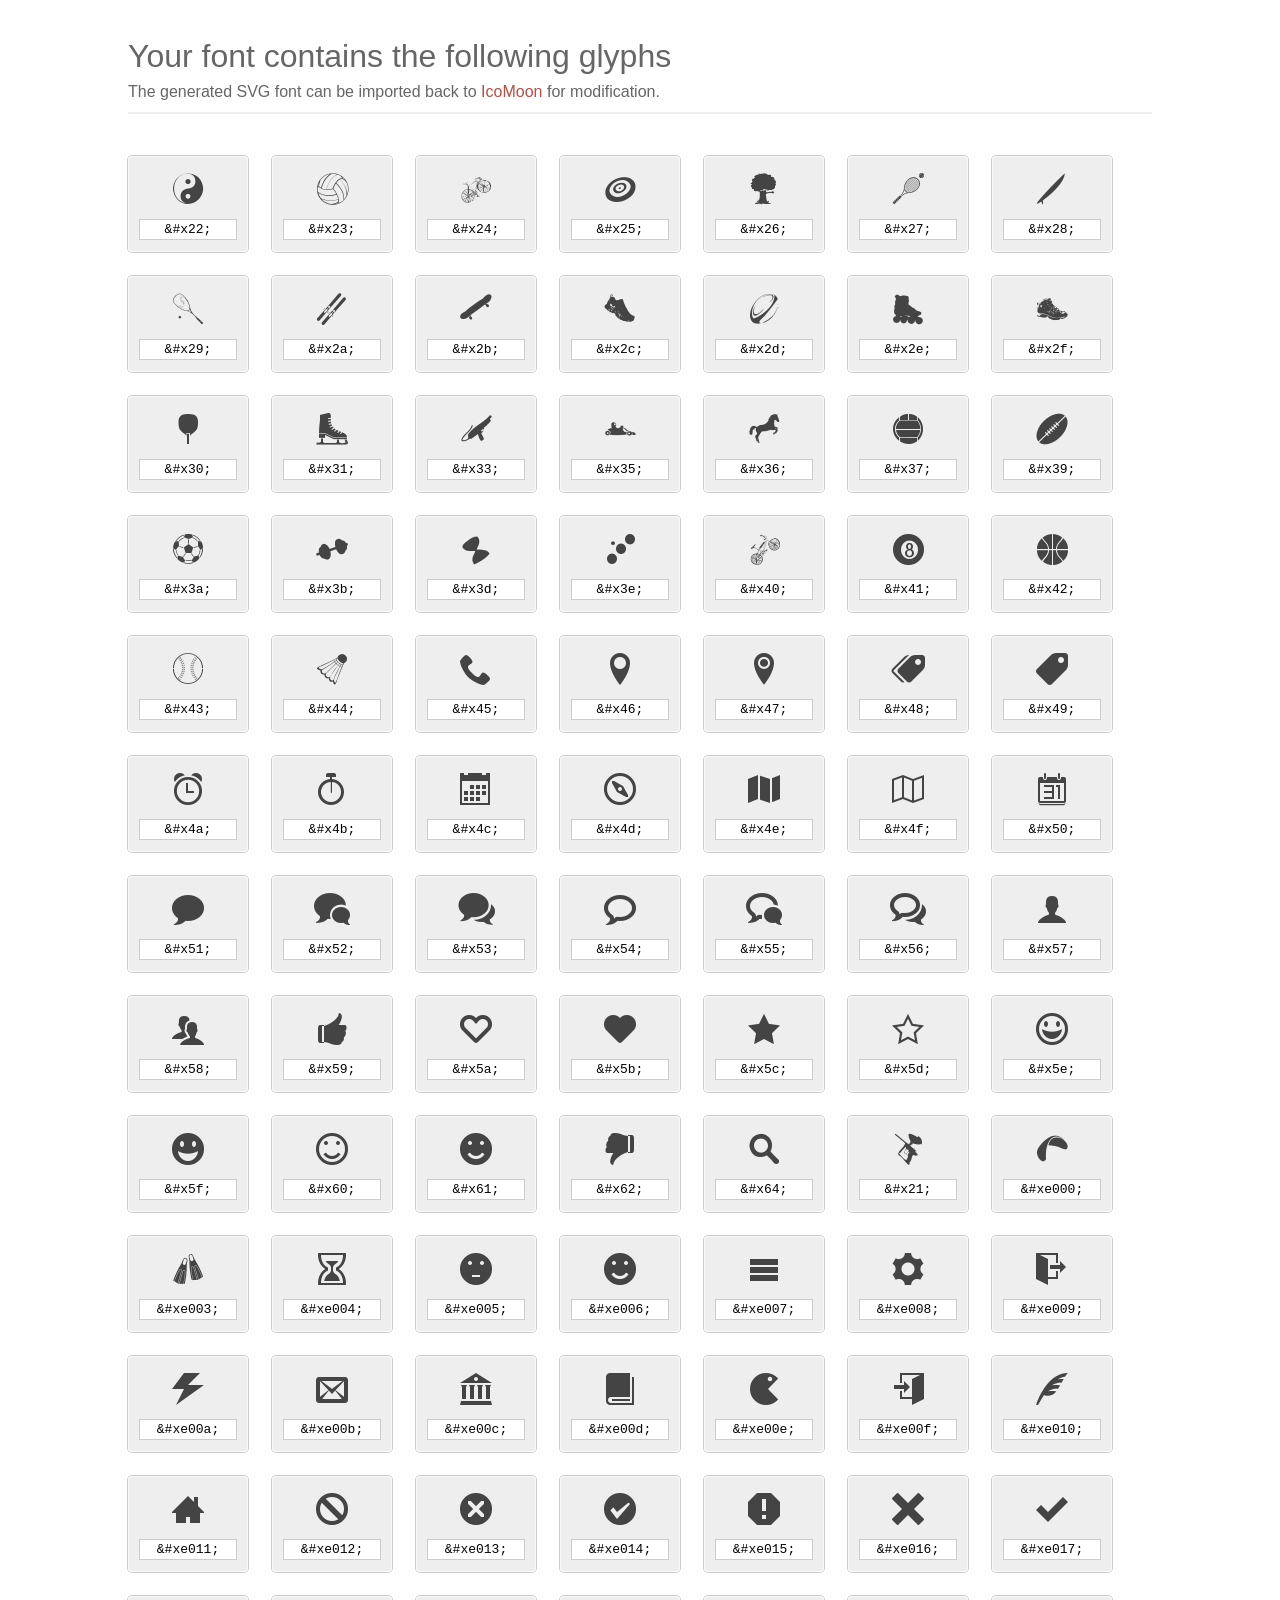
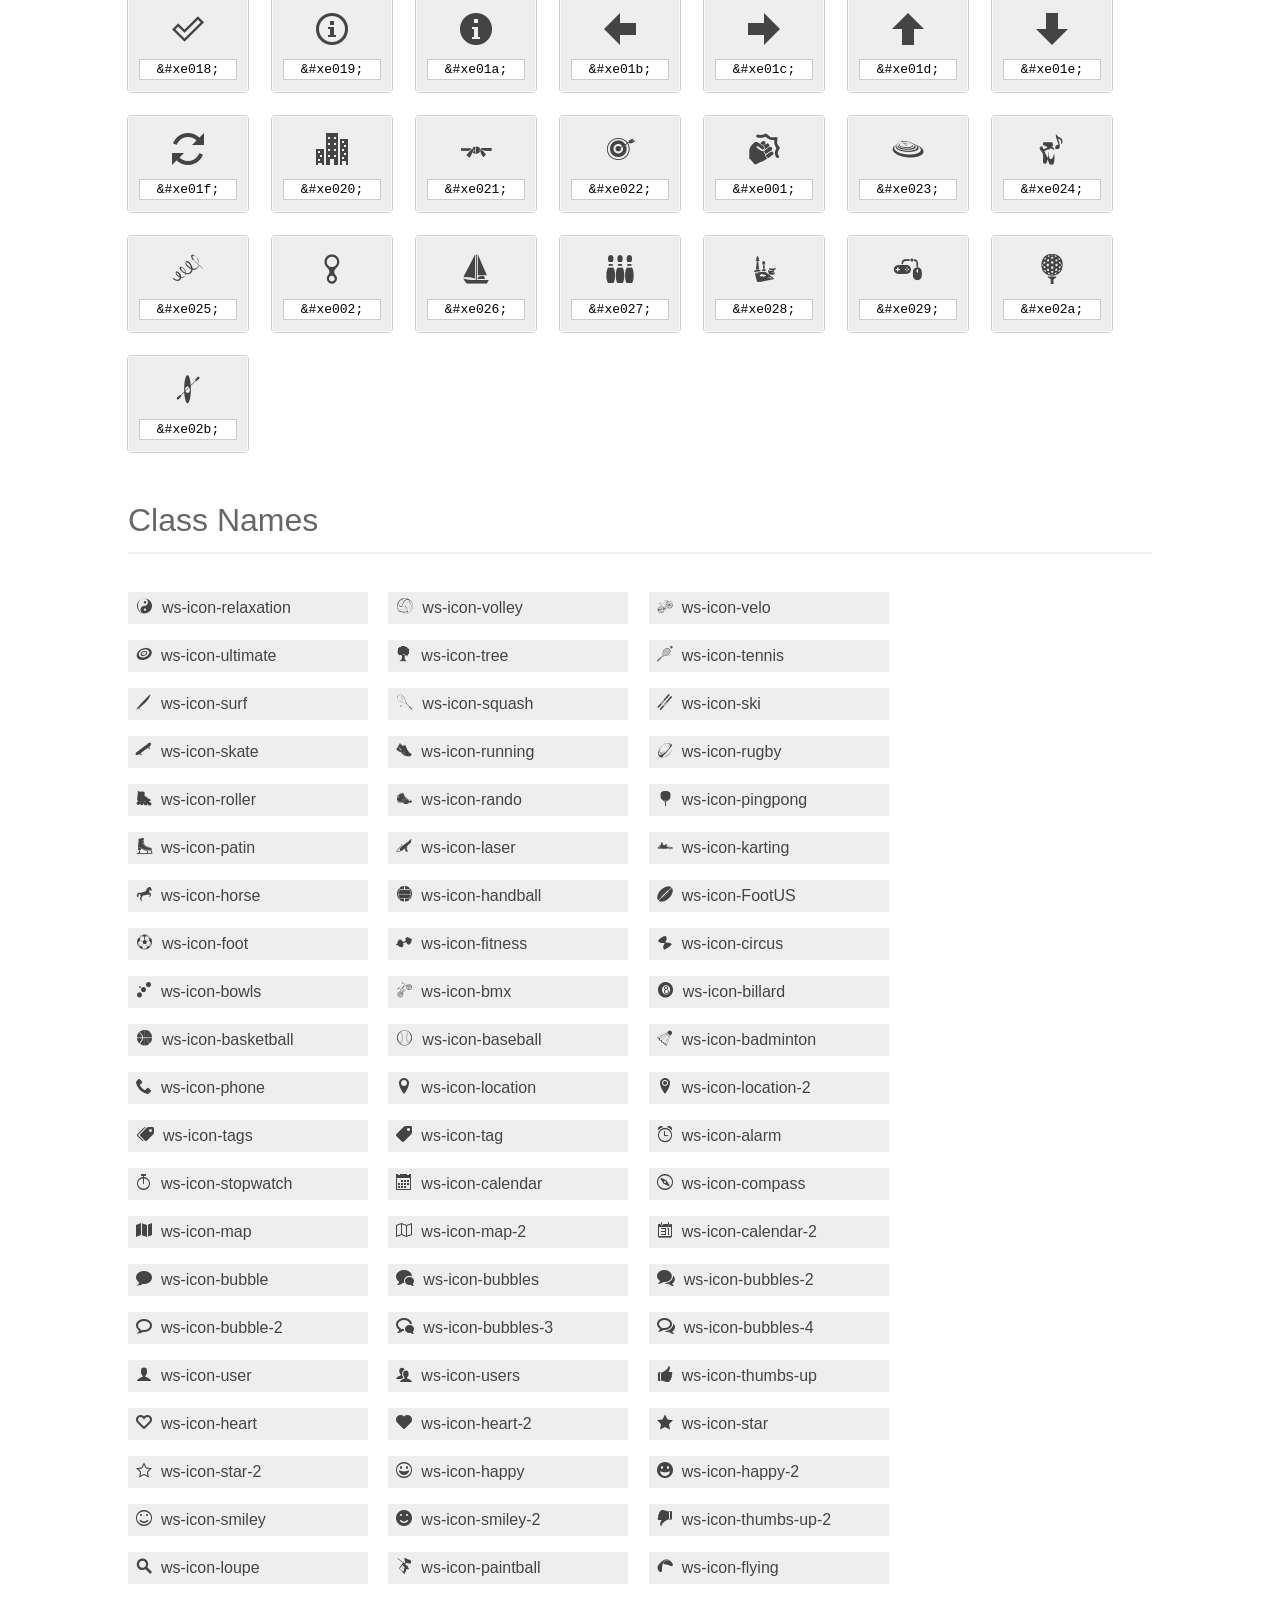
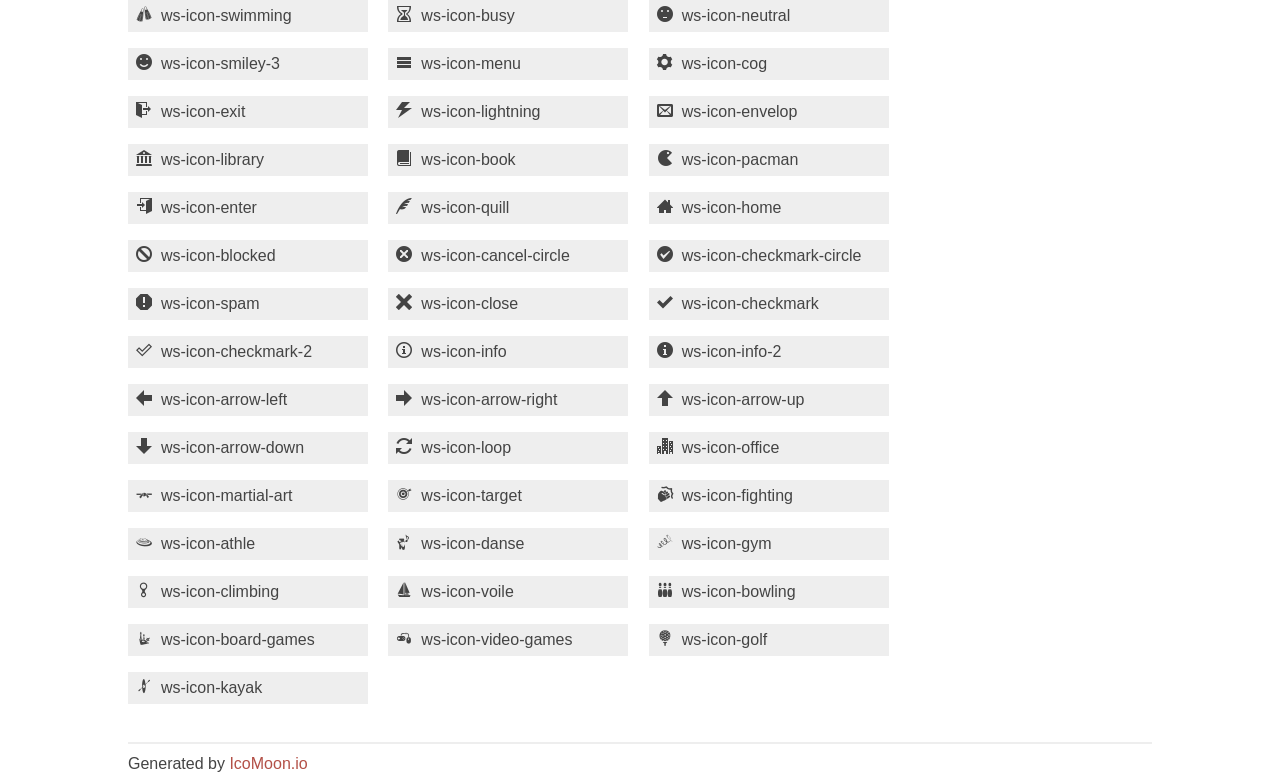
==== commit 0cd4efde: "new icons again" ====
--- a/webroot/css/font-icons/index.html
+++ b/webroot/css/font-icons/index.html
@@ -157,10 +157,6 @@
 		<input type="text" readonly="readonly" value="&amp;#x33;" />
 	</div>
 	<div class="glyph">
-		<div class="fs1" aria-hidden="true" data-icon="&#x34;"></div>
-		<input type="text" readonly="readonly" value="&amp;#x34;" />
-	</div>
-	<div class="glyph">
 		<div class="fs1" aria-hidden="true" data-icon="&#x35;"></div>
 		<input type="text" readonly="readonly" value="&amp;#x35;" />
 	</div>
@@ -511,6 +507,10 @@
 	<div class="glyph">
 		<div class="fs1" aria-hidden="true" data-icon="&#xe02a;"></div>
 		<input type="text" readonly="readonly" value="&amp;#xe02a;" />
+	</div>
+	<div class="glyph">
+		<div class="fs1" aria-hidden="true" data-icon="&#xe02b;"></div>
+		<input type="text" readonly="readonly" value="&amp;#xe02b;" />
 	</div>
 	</section>
 	<div class="clear"></div>
@@ -587,360 +587,360 @@
 		&nbsp;ws-icon-laser
 	</span>
 	<span class="box1">
+		<span aria-hidden="true" class="ws-icon-karting"></span>
+		&nbsp;ws-icon-karting
+	</span>
+	<span class="box1">
+		<span aria-hidden="true" class="ws-icon-horse"></span>
+		&nbsp;ws-icon-horse
+	</span>
+	<span class="box1">
+		<span aria-hidden="true" class="ws-icon-handball"></span>
+		&nbsp;ws-icon-handball
+	</span>
+	<span class="box1">
+		<span aria-hidden="true" class="ws-icon-FootUS"></span>
+		&nbsp;ws-icon-FootUS
+	</span>
+	<span class="box1">
+		<span aria-hidden="true" class="ws-icon-foot"></span>
+		&nbsp;ws-icon-foot
+	</span>
+	<span class="box1">
+		<span aria-hidden="true" class="ws-icon-fitness"></span>
+		&nbsp;ws-icon-fitness
+	</span>
+	<span class="box1">
+		<span aria-hidden="true" class="ws-icon-circus"></span>
+		&nbsp;ws-icon-circus
+	</span>
+	<span class="box1">
+		<span aria-hidden="true" class="ws-icon-bowls"></span>
+		&nbsp;ws-icon-bowls
+	</span>
+	<span class="box1">
+		<span aria-hidden="true" class="ws-icon-bmx"></span>
+		&nbsp;ws-icon-bmx
+	</span>
+	<span class="box1">
+		<span aria-hidden="true" class="ws-icon-billard"></span>
+		&nbsp;ws-icon-billard
+	</span>
+	<span class="box1">
+		<span aria-hidden="true" class="ws-icon-basketball"></span>
+		&nbsp;ws-icon-basketball
+	</span>
+	<span class="box1">
+		<span aria-hidden="true" class="ws-icon-baseball"></span>
+		&nbsp;ws-icon-baseball
+	</span>
+	<span class="box1">
+		<span aria-hidden="true" class="ws-icon-badminton"></span>
+		&nbsp;ws-icon-badminton
+	</span>
+	<span class="box1">
+		<span aria-hidden="true" class="ws-icon-phone"></span>
+		&nbsp;ws-icon-phone
+	</span>
+	<span class="box1">
+		<span aria-hidden="true" class="ws-icon-location"></span>
+		&nbsp;ws-icon-location
+	</span>
+	<span class="box1">
+		<span aria-hidden="true" class="ws-icon-location-2"></span>
+		&nbsp;ws-icon-location-2
+	</span>
+	<span class="box1">
+		<span aria-hidden="true" class="ws-icon-tags"></span>
+		&nbsp;ws-icon-tags
+	</span>
+	<span class="box1">
+		<span aria-hidden="true" class="ws-icon-tag"></span>
+		&nbsp;ws-icon-tag
+	</span>
+	<span class="box1">
+		<span aria-hidden="true" class="ws-icon-alarm"></span>
+		&nbsp;ws-icon-alarm
+	</span>
+	<span class="box1">
+		<span aria-hidden="true" class="ws-icon-stopwatch"></span>
+		&nbsp;ws-icon-stopwatch
+	</span>
+	<span class="box1">
+		<span aria-hidden="true" class="ws-icon-calendar"></span>
+		&nbsp;ws-icon-calendar
+	</span>
+	<span class="box1">
+		<span aria-hidden="true" class="ws-icon-compass"></span>
+		&nbsp;ws-icon-compass
+	</span>
+	<span class="box1">
+		<span aria-hidden="true" class="ws-icon-map"></span>
+		&nbsp;ws-icon-map
+	</span>
+	<span class="box1">
+		<span aria-hidden="true" class="ws-icon-map-2"></span>
+		&nbsp;ws-icon-map-2
+	</span>
+	<span class="box1">
+		<span aria-hidden="true" class="ws-icon-calendar-2"></span>
+		&nbsp;ws-icon-calendar-2
+	</span>
+	<span class="box1">
+		<span aria-hidden="true" class="ws-icon-bubble"></span>
+		&nbsp;ws-icon-bubble
+	</span>
+	<span class="box1">
+		<span aria-hidden="true" class="ws-icon-bubbles"></span>
+		&nbsp;ws-icon-bubbles
+	</span>
+	<span class="box1">
+		<span aria-hidden="true" class="ws-icon-bubbles-2"></span>
+		&nbsp;ws-icon-bubbles-2
+	</span>
+	<span class="box1">
+		<span aria-hidden="true" class="ws-icon-bubble-2"></span>
+		&nbsp;ws-icon-bubble-2
+	</span>
+	<span class="box1">
+		<span aria-hidden="true" class="ws-icon-bubbles-3"></span>
+		&nbsp;ws-icon-bubbles-3
+	</span>
+	<span class="box1">
+		<span aria-hidden="true" class="ws-icon-bubbles-4"></span>
+		&nbsp;ws-icon-bubbles-4
+	</span>
+	<span class="box1">
+		<span aria-hidden="true" class="ws-icon-user"></span>
+		&nbsp;ws-icon-user
+	</span>
+	<span class="box1">
+		<span aria-hidden="true" class="ws-icon-users"></span>
+		&nbsp;ws-icon-users
+	</span>
+	<span class="box1">
+		<span aria-hidden="true" class="ws-icon-thumbs-up"></span>
+		&nbsp;ws-icon-thumbs-up
+	</span>
+	<span class="box1">
+		<span aria-hidden="true" class="ws-icon-heart"></span>
+		&nbsp;ws-icon-heart
+	</span>
+	<span class="box1">
+		<span aria-hidden="true" class="ws-icon-heart-2"></span>
+		&nbsp;ws-icon-heart-2
+	</span>
+	<span class="box1">
+		<span aria-hidden="true" class="ws-icon-star"></span>
+		&nbsp;ws-icon-star
+	</span>
+	<span class="box1">
+		<span aria-hidden="true" class="ws-icon-star-2"></span>
+		&nbsp;ws-icon-star-2
+	</span>
+	<span class="box1">
+		<span aria-hidden="true" class="ws-icon-happy"></span>
+		&nbsp;ws-icon-happy
+	</span>
+	<span class="box1">
+		<span aria-hidden="true" class="ws-icon-happy-2"></span>
+		&nbsp;ws-icon-happy-2
+	</span>
+	<span class="box1">
+		<span aria-hidden="true" class="ws-icon-smiley"></span>
+		&nbsp;ws-icon-smiley
+	</span>
+	<span class="box1">
+		<span aria-hidden="true" class="ws-icon-smiley-2"></span>
+		&nbsp;ws-icon-smiley-2
+	</span>
+	<span class="box1">
+		<span aria-hidden="true" class="ws-icon-thumbs-up-2"></span>
+		&nbsp;ws-icon-thumbs-up-2
+	</span>
+	<span class="box1">
+		<span aria-hidden="true" class="ws-icon-loupe"></span>
+		&nbsp;ws-icon-loupe
+	</span>
+	<span class="box1">
+		<span aria-hidden="true" class="ws-icon-paintball"></span>
+		&nbsp;ws-icon-paintball
+	</span>
+	<span class="box1">
+		<span aria-hidden="true" class="ws-icon-flying"></span>
+		&nbsp;ws-icon-flying
+	</span>
+	<span class="box1">
+		<span aria-hidden="true" class="ws-icon-swimming"></span>
+		&nbsp;ws-icon-swimming
+	</span>
+	<span class="box1">
+		<span aria-hidden="true" class="ws-icon-busy"></span>
+		&nbsp;ws-icon-busy
+	</span>
+	<span class="box1">
+		<span aria-hidden="true" class="ws-icon-neutral"></span>
+		&nbsp;ws-icon-neutral
+	</span>
+	<span class="box1">
+		<span aria-hidden="true" class="ws-icon-smiley-3"></span>
+		&nbsp;ws-icon-smiley-3
+	</span>
+	<span class="box1">
+		<span aria-hidden="true" class="ws-icon-menu"></span>
+		&nbsp;ws-icon-menu
+	</span>
+	<span class="box1">
+		<span aria-hidden="true" class="ws-icon-cog"></span>
+		&nbsp;ws-icon-cog
+	</span>
+	<span class="box1">
+		<span aria-hidden="true" class="ws-icon-exit"></span>
+		&nbsp;ws-icon-exit
+	</span>
+	<span class="box1">
+		<span aria-hidden="true" class="ws-icon-lightning"></span>
+		&nbsp;ws-icon-lightning
+	</span>
+	<span class="box1">
+		<span aria-hidden="true" class="ws-icon-envelop"></span>
+		&nbsp;ws-icon-envelop
+	</span>
+	<span class="box1">
+		<span aria-hidden="true" class="ws-icon-library"></span>
+		&nbsp;ws-icon-library
+	</span>
+	<span class="box1">
+		<span aria-hidden="true" class="ws-icon-book"></span>
+		&nbsp;ws-icon-book
+	</span>
+	<span class="box1">
+		<span aria-hidden="true" class="ws-icon-pacman"></span>
+		&nbsp;ws-icon-pacman
+	</span>
+	<span class="box1">
+		<span aria-hidden="true" class="ws-icon-enter"></span>
+		&nbsp;ws-icon-enter
+	</span>
+	<span class="box1">
+		<span aria-hidden="true" class="ws-icon-quill"></span>
+		&nbsp;ws-icon-quill
+	</span>
+	<span class="box1">
+		<span aria-hidden="true" class="ws-icon-home"></span>
+		&nbsp;ws-icon-home
+	</span>
+	<span class="box1">
+		<span aria-hidden="true" class="ws-icon-blocked"></span>
+		&nbsp;ws-icon-blocked
+	</span>
+	<span class="box1">
+		<span aria-hidden="true" class="ws-icon-cancel-circle"></span>
+		&nbsp;ws-icon-cancel-circle
+	</span>
+	<span class="box1">
+		<span aria-hidden="true" class="ws-icon-checkmark-circle"></span>
+		&nbsp;ws-icon-checkmark-circle
+	</span>
+	<span class="box1">
+		<span aria-hidden="true" class="ws-icon-spam"></span>
+		&nbsp;ws-icon-spam
+	</span>
+	<span class="box1">
+		<span aria-hidden="true" class="ws-icon-close"></span>
+		&nbsp;ws-icon-close
+	</span>
+	<span class="box1">
+		<span aria-hidden="true" class="ws-icon-checkmark"></span>
+		&nbsp;ws-icon-checkmark
+	</span>
+	<span class="box1">
+		<span aria-hidden="true" class="ws-icon-checkmark-2"></span>
+		&nbsp;ws-icon-checkmark-2
+	</span>
+	<span class="box1">
+		<span aria-hidden="true" class="ws-icon-info"></span>
+		&nbsp;ws-icon-info
+	</span>
+	<span class="box1">
+		<span aria-hidden="true" class="ws-icon-info-2"></span>
+		&nbsp;ws-icon-info-2
+	</span>
+	<span class="box1">
+		<span aria-hidden="true" class="ws-icon-arrow-left"></span>
+		&nbsp;ws-icon-arrow-left
+	</span>
+	<span class="box1">
+		<span aria-hidden="true" class="ws-icon-arrow-right"></span>
+		&nbsp;ws-icon-arrow-right
+	</span>
+	<span class="box1">
+		<span aria-hidden="true" class="ws-icon-arrow-up"></span>
+		&nbsp;ws-icon-arrow-up
+	</span>
+	<span class="box1">
+		<span aria-hidden="true" class="ws-icon-arrow-down"></span>
+		&nbsp;ws-icon-arrow-down
+	</span>
+	<span class="box1">
+		<span aria-hidden="true" class="ws-icon-loop"></span>
+		&nbsp;ws-icon-loop
+	</span>
+	<span class="box1">
+		<span aria-hidden="true" class="ws-icon-office"></span>
+		&nbsp;ws-icon-office
+	</span>
+	<span class="box1">
+		<span aria-hidden="true" class="ws-icon-martial-art"></span>
+		&nbsp;ws-icon-martial-art
+	</span>
+	<span class="box1">
+		<span aria-hidden="true" class="ws-icon-target"></span>
+		&nbsp;ws-icon-target
+	</span>
+	<span class="box1">
+		<span aria-hidden="true" class="ws-icon-fighting"></span>
+		&nbsp;ws-icon-fighting
+	</span>
+	<span class="box1">
+		<span aria-hidden="true" class="ws-icon-athle"></span>
+		&nbsp;ws-icon-athle
+	</span>
+	<span class="box1">
+		<span aria-hidden="true" class="ws-icon-danse"></span>
+		&nbsp;ws-icon-danse
+	</span>
+	<span class="box1">
+		<span aria-hidden="true" class="ws-icon-gym"></span>
+		&nbsp;ws-icon-gym
+	</span>
+	<span class="box1">
+		<span aria-hidden="true" class="ws-icon-climbing"></span>
+		&nbsp;ws-icon-climbing
+	</span>
+	<span class="box1">
+		<span aria-hidden="true" class="ws-icon-voile"></span>
+		&nbsp;ws-icon-voile
+	</span>
+	<span class="box1">
+		<span aria-hidden="true" class="ws-icon-bowling"></span>
+		&nbsp;ws-icon-bowling
+	</span>
+	<span class="box1">
+		<span aria-hidden="true" class="ws-icon-board-games"></span>
+		&nbsp;ws-icon-board-games
+	</span>
+	<span class="box1">
+		<span aria-hidden="true" class="ws-icon-video-games"></span>
+		&nbsp;ws-icon-video-games
+	</span>
+	<span class="box1">
+		<span aria-hidden="true" class="ws-icon-golf"></span>
+		&nbsp;ws-icon-golf
+	</span>
+	<span class="box1">
 		<span aria-hidden="true" class="ws-icon-kayak"></span>
 		&nbsp;ws-icon-kayak
-	</span>
-	<span class="box1">
-		<span aria-hidden="true" class="ws-icon-karting"></span>
-		&nbsp;ws-icon-karting
-	</span>
-	<span class="box1">
-		<span aria-hidden="true" class="ws-icon-horse"></span>
-		&nbsp;ws-icon-horse
-	</span>
-	<span class="box1">
-		<span aria-hidden="true" class="ws-icon-handball"></span>
-		&nbsp;ws-icon-handball
-	</span>
-	<span class="box1">
-		<span aria-hidden="true" class="ws-icon-FootUS"></span>
-		&nbsp;ws-icon-FootUS
-	</span>
-	<span class="box1">
-		<span aria-hidden="true" class="ws-icon-foot"></span>
-		&nbsp;ws-icon-foot
-	</span>
-	<span class="box1">
-		<span aria-hidden="true" class="ws-icon-fitness"></span>
-		&nbsp;ws-icon-fitness
-	</span>
-	<span class="box1">
-		<span aria-hidden="true" class="ws-icon-circus"></span>
-		&nbsp;ws-icon-circus
-	</span>
-	<span class="box1">
-		<span aria-hidden="true" class="ws-icon-bowls"></span>
-		&nbsp;ws-icon-bowls
-	</span>
-	<span class="box1">
-		<span aria-hidden="true" class="ws-icon-bmx"></span>
-		&nbsp;ws-icon-bmx
-	</span>
-	<span class="box1">
-		<span aria-hidden="true" class="ws-icon-billard"></span>
-		&nbsp;ws-icon-billard
-	</span>
-	<span class="box1">
-		<span aria-hidden="true" class="ws-icon-basketball"></span>
-		&nbsp;ws-icon-basketball
-	</span>
-	<span class="box1">
-		<span aria-hidden="true" class="ws-icon-baseball"></span>
-		&nbsp;ws-icon-baseball
-	</span>
-	<span class="box1">
-		<span aria-hidden="true" class="ws-icon-badminton"></span>
-		&nbsp;ws-icon-badminton
-	</span>
-	<span class="box1">
-		<span aria-hidden="true" class="ws-icon-phone"></span>
-		&nbsp;ws-icon-phone
-	</span>
-	<span class="box1">
-		<span aria-hidden="true" class="ws-icon-location"></span>
-		&nbsp;ws-icon-location
-	</span>
-	<span class="box1">
-		<span aria-hidden="true" class="ws-icon-location-2"></span>
-		&nbsp;ws-icon-location-2
-	</span>
-	<span class="box1">
-		<span aria-hidden="true" class="ws-icon-tags"></span>
-		&nbsp;ws-icon-tags
-	</span>
-	<span class="box1">
-		<span aria-hidden="true" class="ws-icon-tag"></span>
-		&nbsp;ws-icon-tag
-	</span>
-	<span class="box1">
-		<span aria-hidden="true" class="ws-icon-alarm"></span>
-		&nbsp;ws-icon-alarm
-	</span>
-	<span class="box1">
-		<span aria-hidden="true" class="ws-icon-stopwatch"></span>
-		&nbsp;ws-icon-stopwatch
-	</span>
-	<span class="box1">
-		<span aria-hidden="true" class="ws-icon-calendar"></span>
-		&nbsp;ws-icon-calendar
-	</span>
-	<span class="box1">
-		<span aria-hidden="true" class="ws-icon-compass"></span>
-		&nbsp;ws-icon-compass
-	</span>
-	<span class="box1">
-		<span aria-hidden="true" class="ws-icon-map"></span>
-		&nbsp;ws-icon-map
-	</span>
-	<span class="box1">
-		<span aria-hidden="true" class="ws-icon-map-2"></span>
-		&nbsp;ws-icon-map-2
-	</span>
-	<span class="box1">
-		<span aria-hidden="true" class="ws-icon-calendar-2"></span>
-		&nbsp;ws-icon-calendar-2
-	</span>
-	<span class="box1">
-		<span aria-hidden="true" class="ws-icon-bubble"></span>
-		&nbsp;ws-icon-bubble
-	</span>
-	<span class="box1">
-		<span aria-hidden="true" class="ws-icon-bubbles"></span>
-		&nbsp;ws-icon-bubbles
-	</span>
-	<span class="box1">
-		<span aria-hidden="true" class="ws-icon-bubbles-2"></span>
-		&nbsp;ws-icon-bubbles-2
-	</span>
-	<span class="box1">
-		<span aria-hidden="true" class="ws-icon-bubble-2"></span>
-		&nbsp;ws-icon-bubble-2
-	</span>
-	<span class="box1">
-		<span aria-hidden="true" class="ws-icon-bubbles-3"></span>
-		&nbsp;ws-icon-bubbles-3
-	</span>
-	<span class="box1">
-		<span aria-hidden="true" class="ws-icon-bubbles-4"></span>
-		&nbsp;ws-icon-bubbles-4
-	</span>
-	<span class="box1">
-		<span aria-hidden="true" class="ws-icon-user"></span>
-		&nbsp;ws-icon-user
-	</span>
-	<span class="box1">
-		<span aria-hidden="true" class="ws-icon-users"></span>
-		&nbsp;ws-icon-users
-	</span>
-	<span class="box1">
-		<span aria-hidden="true" class="ws-icon-thumbs-up"></span>
-		&nbsp;ws-icon-thumbs-up
-	</span>
-	<span class="box1">
-		<span aria-hidden="true" class="ws-icon-heart"></span>
-		&nbsp;ws-icon-heart
-	</span>
-	<span class="box1">
-		<span aria-hidden="true" class="ws-icon-heart-2"></span>
-		&nbsp;ws-icon-heart-2
-	</span>
-	<span class="box1">
-		<span aria-hidden="true" class="ws-icon-star"></span>
-		&nbsp;ws-icon-star
-	</span>
-	<span class="box1">
-		<span aria-hidden="true" class="ws-icon-star-2"></span>
-		&nbsp;ws-icon-star-2
-	</span>
-	<span class="box1">
-		<span aria-hidden="true" class="ws-icon-happy"></span>
-		&nbsp;ws-icon-happy
-	</span>
-	<span class="box1">
-		<span aria-hidden="true" class="ws-icon-happy-2"></span>
-		&nbsp;ws-icon-happy-2
-	</span>
-	<span class="box1">
-		<span aria-hidden="true" class="ws-icon-smiley"></span>
-		&nbsp;ws-icon-smiley
-	</span>
-	<span class="box1">
-		<span aria-hidden="true" class="ws-icon-smiley-2"></span>
-		&nbsp;ws-icon-smiley-2
-	</span>
-	<span class="box1">
-		<span aria-hidden="true" class="ws-icon-thumbs-up-2"></span>
-		&nbsp;ws-icon-thumbs-up-2
-	</span>
-	<span class="box1">
-		<span aria-hidden="true" class="ws-icon-loupe"></span>
-		&nbsp;ws-icon-loupe
-	</span>
-	<span class="box1">
-		<span aria-hidden="true" class="ws-icon-paintball"></span>
-		&nbsp;ws-icon-paintball
-	</span>
-	<span class="box1">
-		<span aria-hidden="true" class="ws-icon-flying"></span>
-		&nbsp;ws-icon-flying
-	</span>
-	<span class="box1">
-		<span aria-hidden="true" class="ws-icon-swimming"></span>
-		&nbsp;ws-icon-swimming
-	</span>
-	<span class="box1">
-		<span aria-hidden="true" class="ws-icon-busy"></span>
-		&nbsp;ws-icon-busy
-	</span>
-	<span class="box1">
-		<span aria-hidden="true" class="ws-icon-neutral"></span>
-		&nbsp;ws-icon-neutral
-	</span>
-	<span class="box1">
-		<span aria-hidden="true" class="ws-icon-smiley-3"></span>
-		&nbsp;ws-icon-smiley-3
-	</span>
-	<span class="box1">
-		<span aria-hidden="true" class="ws-icon-menu"></span>
-		&nbsp;ws-icon-menu
-	</span>
-	<span class="box1">
-		<span aria-hidden="true" class="ws-icon-cog"></span>
-		&nbsp;ws-icon-cog
-	</span>
-	<span class="box1">
-		<span aria-hidden="true" class="ws-icon-exit"></span>
-		&nbsp;ws-icon-exit
-	</span>
-	<span class="box1">
-		<span aria-hidden="true" class="ws-icon-lightning"></span>
-		&nbsp;ws-icon-lightning
-	</span>
-	<span class="box1">
-		<span aria-hidden="true" class="ws-icon-envelop"></span>
-		&nbsp;ws-icon-envelop
-	</span>
-	<span class="box1">
-		<span aria-hidden="true" class="ws-icon-library"></span>
-		&nbsp;ws-icon-library
-	</span>
-	<span class="box1">
-		<span aria-hidden="true" class="ws-icon-book"></span>
-		&nbsp;ws-icon-book
-	</span>
-	<span class="box1">
-		<span aria-hidden="true" class="ws-icon-pacman"></span>
-		&nbsp;ws-icon-pacman
-	</span>
-	<span class="box1">
-		<span aria-hidden="true" class="ws-icon-enter"></span>
-		&nbsp;ws-icon-enter
-	</span>
-	<span class="box1">
-		<span aria-hidden="true" class="ws-icon-quill"></span>
-		&nbsp;ws-icon-quill
-	</span>
-	<span class="box1">
-		<span aria-hidden="true" class="ws-icon-home"></span>
-		&nbsp;ws-icon-home
-	</span>
-	<span class="box1">
-		<span aria-hidden="true" class="ws-icon-blocked"></span>
-		&nbsp;ws-icon-blocked
-	</span>
-	<span class="box1">
-		<span aria-hidden="true" class="ws-icon-cancel-circle"></span>
-		&nbsp;ws-icon-cancel-circle
-	</span>
-	<span class="box1">
-		<span aria-hidden="true" class="ws-icon-checkmark-circle"></span>
-		&nbsp;ws-icon-checkmark-circle
-	</span>
-	<span class="box1">
-		<span aria-hidden="true" class="ws-icon-spam"></span>
-		&nbsp;ws-icon-spam
-	</span>
-	<span class="box1">
-		<span aria-hidden="true" class="ws-icon-close"></span>
-		&nbsp;ws-icon-close
-	</span>
-	<span class="box1">
-		<span aria-hidden="true" class="ws-icon-checkmark"></span>
-		&nbsp;ws-icon-checkmark
-	</span>
-	<span class="box1">
-		<span aria-hidden="true" class="ws-icon-checkmark-2"></span>
-		&nbsp;ws-icon-checkmark-2
-	</span>
-	<span class="box1">
-		<span aria-hidden="true" class="ws-icon-info"></span>
-		&nbsp;ws-icon-info
-	</span>
-	<span class="box1">
-		<span aria-hidden="true" class="ws-icon-info-2"></span>
-		&nbsp;ws-icon-info-2
-	</span>
-	<span class="box1">
-		<span aria-hidden="true" class="ws-icon-arrow-left"></span>
-		&nbsp;ws-icon-arrow-left
-	</span>
-	<span class="box1">
-		<span aria-hidden="true" class="ws-icon-arrow-right"></span>
-		&nbsp;ws-icon-arrow-right
-	</span>
-	<span class="box1">
-		<span aria-hidden="true" class="ws-icon-arrow-up"></span>
-		&nbsp;ws-icon-arrow-up
-	</span>
-	<span class="box1">
-		<span aria-hidden="true" class="ws-icon-arrow-down"></span>
-		&nbsp;ws-icon-arrow-down
-	</span>
-	<span class="box1">
-		<span aria-hidden="true" class="ws-icon-loop"></span>
-		&nbsp;ws-icon-loop
-	</span>
-	<span class="box1">
-		<span aria-hidden="true" class="ws-icon-office"></span>
-		&nbsp;ws-icon-office
-	</span>
-	<span class="box1">
-		<span aria-hidden="true" class="ws-icon-martial-art"></span>
-		&nbsp;ws-icon-martial-art
-	</span>
-	<span class="box1">
-		<span aria-hidden="true" class="ws-icon-target"></span>
-		&nbsp;ws-icon-target
-	</span>
-	<span class="box1">
-		<span aria-hidden="true" class="ws-icon-fighting"></span>
-		&nbsp;ws-icon-fighting
-	</span>
-	<span class="box1">
-		<span aria-hidden="true" class="ws-icon-athle"></span>
-		&nbsp;ws-icon-athle
-	</span>
-	<span class="box1">
-		<span aria-hidden="true" class="ws-icon-danse"></span>
-		&nbsp;ws-icon-danse
-	</span>
-	<span class="box1">
-		<span aria-hidden="true" class="ws-icon-gym"></span>
-		&nbsp;ws-icon-gym
-	</span>
-	<span class="box1">
-		<span aria-hidden="true" class="ws-icon-climbing"></span>
-		&nbsp;ws-icon-climbing
-	</span>
-	<span class="box1">
-		<span aria-hidden="true" class="ws-icon-voile"></span>
-		&nbsp;ws-icon-voile
-	</span>
-	<span class="box1">
-		<span aria-hidden="true" class="ws-icon-bowling"></span>
-		&nbsp;ws-icon-bowling
-	</span>
-	<span class="box1">
-		<span aria-hidden="true" class="ws-icon-board-games"></span>
-		&nbsp;ws-icon-board-games
-	</span>
-	<span class="box1">
-		<span aria-hidden="true" class="ws-icon-video-games"></span>
-		&nbsp;ws-icon-video-games
-	</span>
-	<span class="box1">
-		<span aria-hidden="true" class="ws-icon-golf"></span>
-		&nbsp;ws-icon-golf
 	</span>
 	</section>
 	<footer>
--- a/webroot/css/font-icons/style.css
+++ b/webroot/css/font-icons/style.css
@@ -28,7 +28,7 @@
 you can use the generic selector below, but it's slower:
 [class*="ws-icon-"] {
 */
-.ws-icon-relaxation, .ws-icon-volley, .ws-icon-velo, .ws-icon-ultimate, .ws-icon-tree, .ws-icon-tennis, .ws-icon-surf, .ws-icon-squash, .ws-icon-ski, .ws-icon-skate, .ws-icon-running, .ws-icon-rugby, .ws-icon-roller, .ws-icon-rando, .ws-icon-pingpong, .ws-icon-patin, .ws-icon-laser, .ws-icon-kayak, .ws-icon-karting, .ws-icon-horse, .ws-icon-handball, .ws-icon-FootUS, .ws-icon-foot, .ws-icon-fitness, .ws-icon-circus, .ws-icon-bowls, .ws-icon-bmx, .ws-icon-billard, .ws-icon-basketball, .ws-icon-baseball, .ws-icon-badminton, .ws-icon-phone, .ws-icon-location, .ws-icon-location-2, .ws-icon-tags, .ws-icon-tag, .ws-icon-alarm, .ws-icon-stopwatch, .ws-icon-calendar, .ws-icon-compass, .ws-icon-map, .ws-icon-map-2, .ws-icon-calendar-2, .ws-icon-bubble, .ws-icon-bubbles, .ws-icon-bubbles-2, .ws-icon-bubble-2, .ws-icon-bubbles-3, .ws-icon-bubbles-4, .ws-icon-user, .ws-icon-users, .ws-icon-thumbs-up, .ws-icon-heart, .ws-icon-heart-2, .ws-icon-star, .ws-icon-star-2, .ws-icon-happy, .ws-icon-happy-2, .ws-icon-smiley, .ws-icon-smiley-2, .ws-icon-thumbs-up-2, .ws-icon-loupe, .ws-icon-paintball, .ws-icon-flying, .ws-icon-swimming, .ws-icon-busy, .ws-icon-neutral, .ws-icon-smiley-3, .ws-icon-menu, .ws-icon-cog, .ws-icon-exit, .ws-icon-lightning, .ws-icon-envelop, .ws-icon-library, .ws-icon-book, .ws-icon-pacman, .ws-icon-enter, .ws-icon-quill, .ws-icon-home, .ws-icon-blocked, .ws-icon-cancel-circle, .ws-icon-checkmark-circle, .ws-icon-spam, .ws-icon-close, .ws-icon-checkmark, .ws-icon-checkmark-2, .ws-icon-info, .ws-icon-info-2, .ws-icon-arrow-left, .ws-icon-arrow-right, .ws-icon-arrow-up, .ws-icon-arrow-down, .ws-icon-loop, .ws-icon-office, .ws-icon-martial-art, .ws-icon-target, .ws-icon-fighting, .ws-icon-athle, .ws-icon-danse, .ws-icon-gym, .ws-icon-climbing, .ws-icon-voile, .ws-icon-bowling, .ws-icon-board-games, .ws-icon-video-games, .ws-icon-golf {
+.ws-icon-relaxation, .ws-icon-volley, .ws-icon-velo, .ws-icon-ultimate, .ws-icon-tree, .ws-icon-tennis, .ws-icon-surf, .ws-icon-squash, .ws-icon-ski, .ws-icon-skate, .ws-icon-running, .ws-icon-rugby, .ws-icon-roller, .ws-icon-rando, .ws-icon-pingpong, .ws-icon-patin, .ws-icon-laser, .ws-icon-karting, .ws-icon-horse, .ws-icon-handball, .ws-icon-FootUS, .ws-icon-foot, .ws-icon-fitness, .ws-icon-circus, .ws-icon-bowls, .ws-icon-bmx, .ws-icon-billard, .ws-icon-basketball, .ws-icon-baseball, .ws-icon-badminton, .ws-icon-phone, .ws-icon-location, .ws-icon-location-2, .ws-icon-tags, .ws-icon-tag, .ws-icon-alarm, .ws-icon-stopwatch, .ws-icon-calendar, .ws-icon-compass, .ws-icon-map, .ws-icon-map-2, .ws-icon-calendar-2, .ws-icon-bubble, .ws-icon-bubbles, .ws-icon-bubbles-2, .ws-icon-bubble-2, .ws-icon-bubbles-3, .ws-icon-bubbles-4, .ws-icon-user, .ws-icon-users, .ws-icon-thumbs-up, .ws-icon-heart, .ws-icon-heart-2, .ws-icon-star, .ws-icon-star-2, .ws-icon-happy, .ws-icon-happy-2, .ws-icon-smiley, .ws-icon-smiley-2, .ws-icon-thumbs-up-2, .ws-icon-loupe, .ws-icon-paintball, .ws-icon-flying, .ws-icon-swimming, .ws-icon-busy, .ws-icon-neutral, .ws-icon-smiley-3, .ws-icon-menu, .ws-icon-cog, .ws-icon-exit, .ws-icon-lightning, .ws-icon-envelop, .ws-icon-library, .ws-icon-book, .ws-icon-pacman, .ws-icon-enter, .ws-icon-quill, .ws-icon-home, .ws-icon-blocked, .ws-icon-cancel-circle, .ws-icon-checkmark-circle, .ws-icon-spam, .ws-icon-close, .ws-icon-checkmark, .ws-icon-checkmark-2, .ws-icon-info, .ws-icon-info-2, .ws-icon-arrow-left, .ws-icon-arrow-right, .ws-icon-arrow-up, .ws-icon-arrow-down, .ws-icon-loop, .ws-icon-office, .ws-icon-martial-art, .ws-icon-target, .ws-icon-fighting, .ws-icon-athle, .ws-icon-danse, .ws-icon-gym, .ws-icon-climbing, .ws-icon-voile, .ws-icon-bowling, .ws-icon-board-games, .ws-icon-video-games, .ws-icon-golf, .ws-icon-kayak {
 	font-family: 'ws-font';
 	speak: none;
 	font-style: normal;
@@ -89,9 +89,6 @@
 .ws-icon-laser:before {
 	content: "\33";
 }
-.ws-icon-kayak:before {
-	content: "\34";
-}
 .ws-icon-karting:before {
 	content: "\35";
 }
@@ -356,3 +353,6 @@
 .ws-icon-golf:before {
 	content: "\e02a";
 }
+.ws-icon-kayak:before {
+	content: "\e02b";
+}
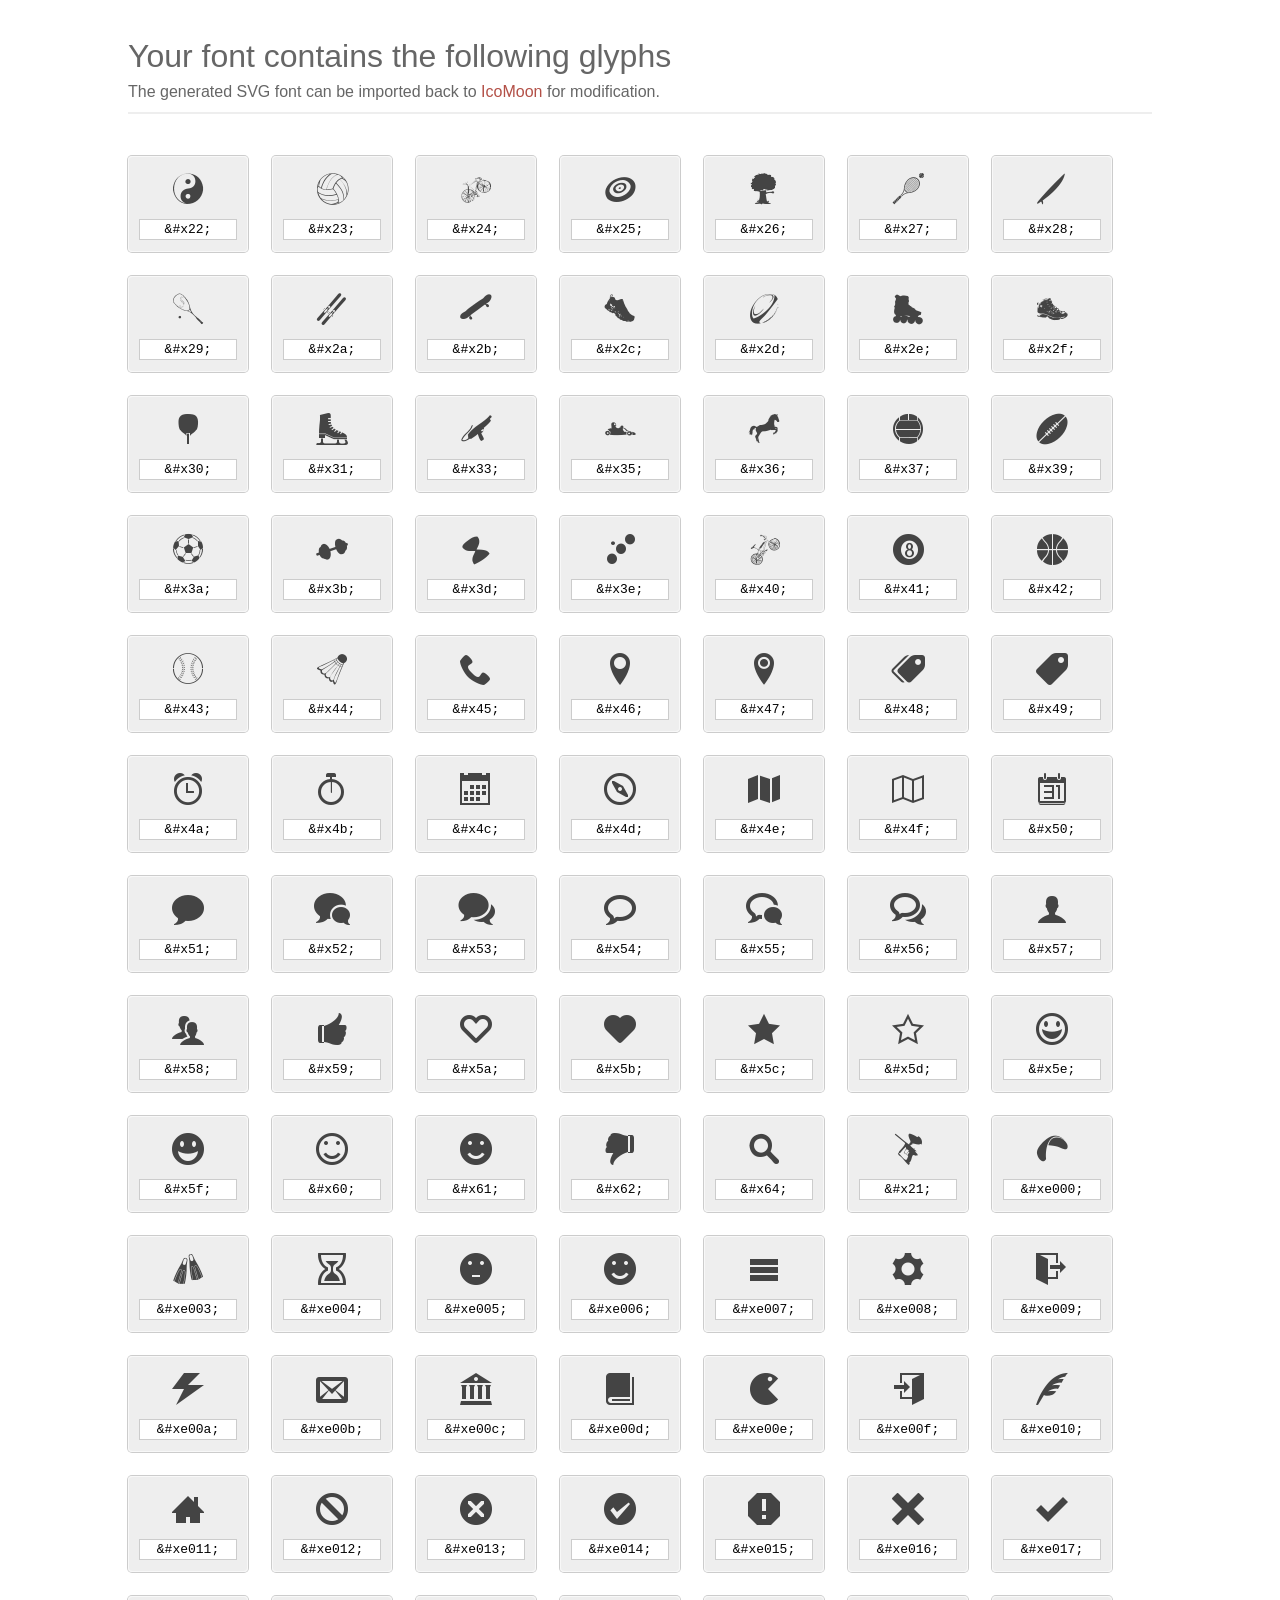
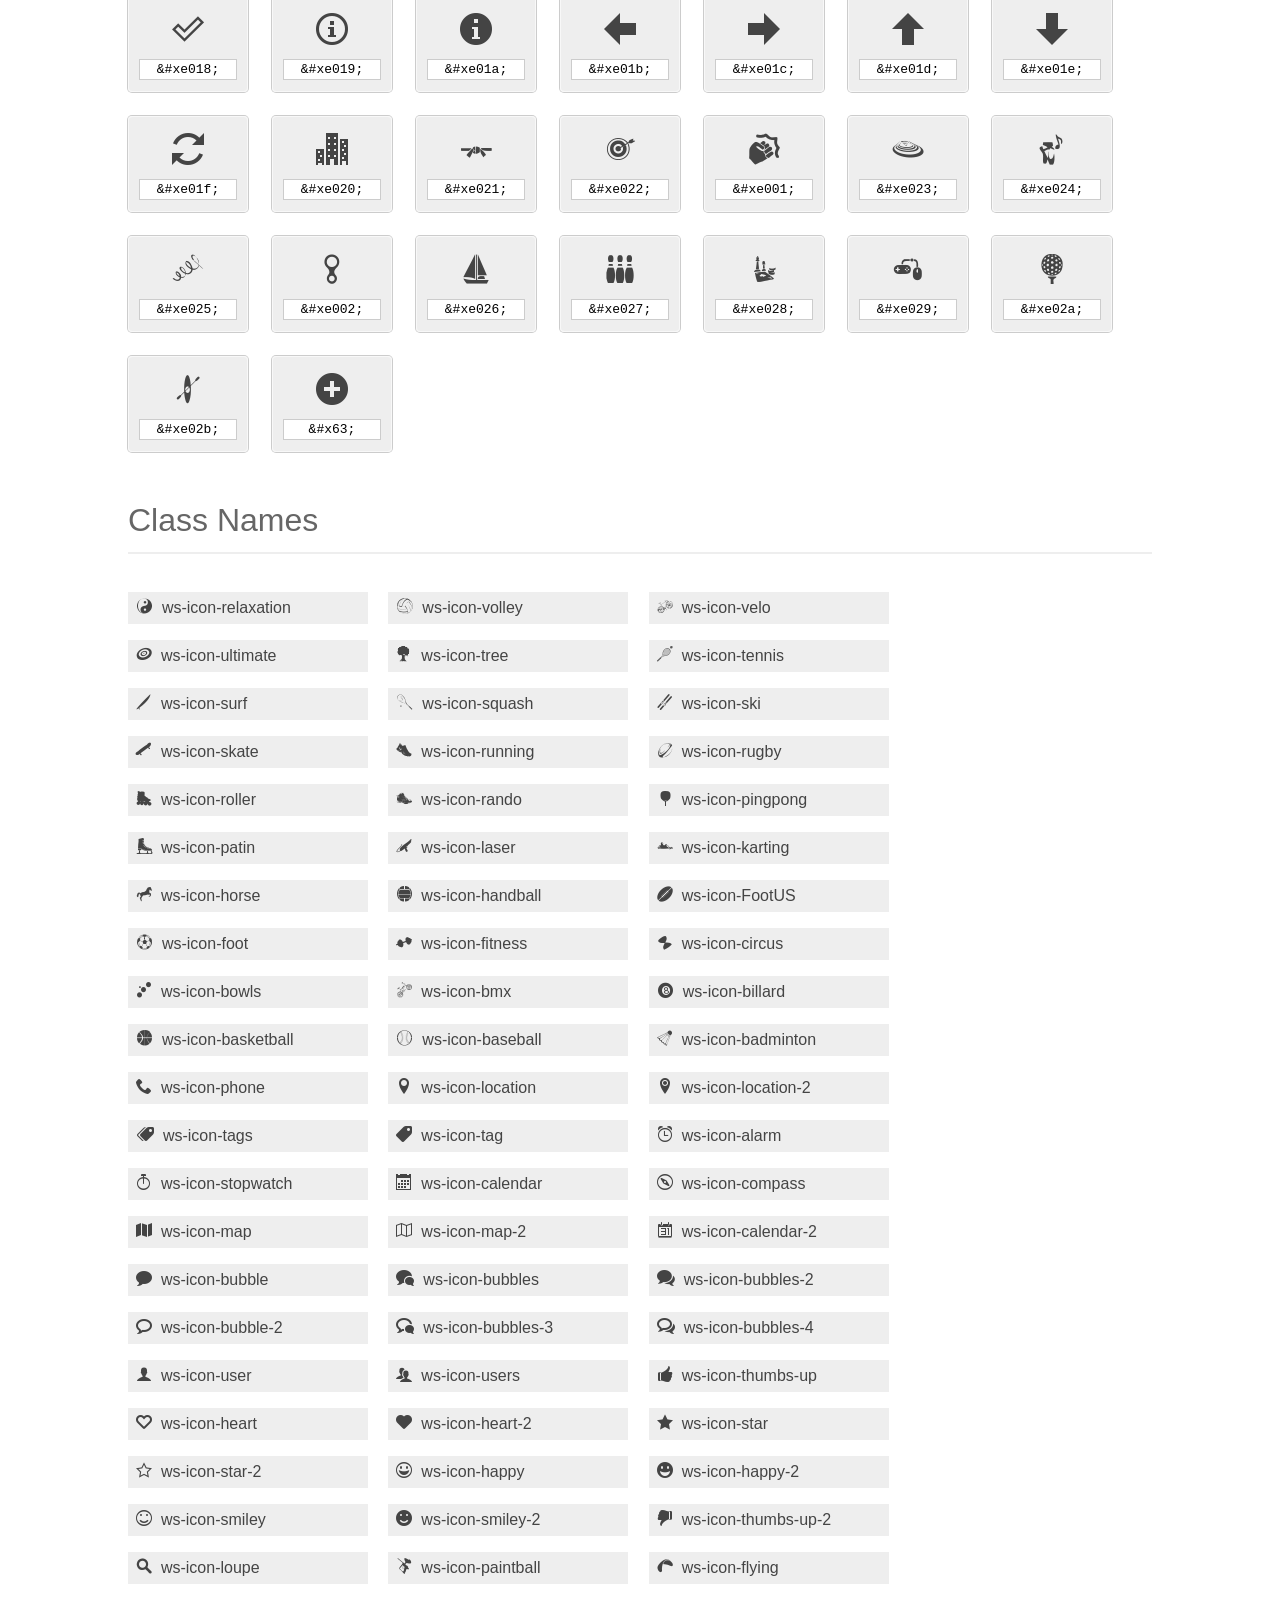
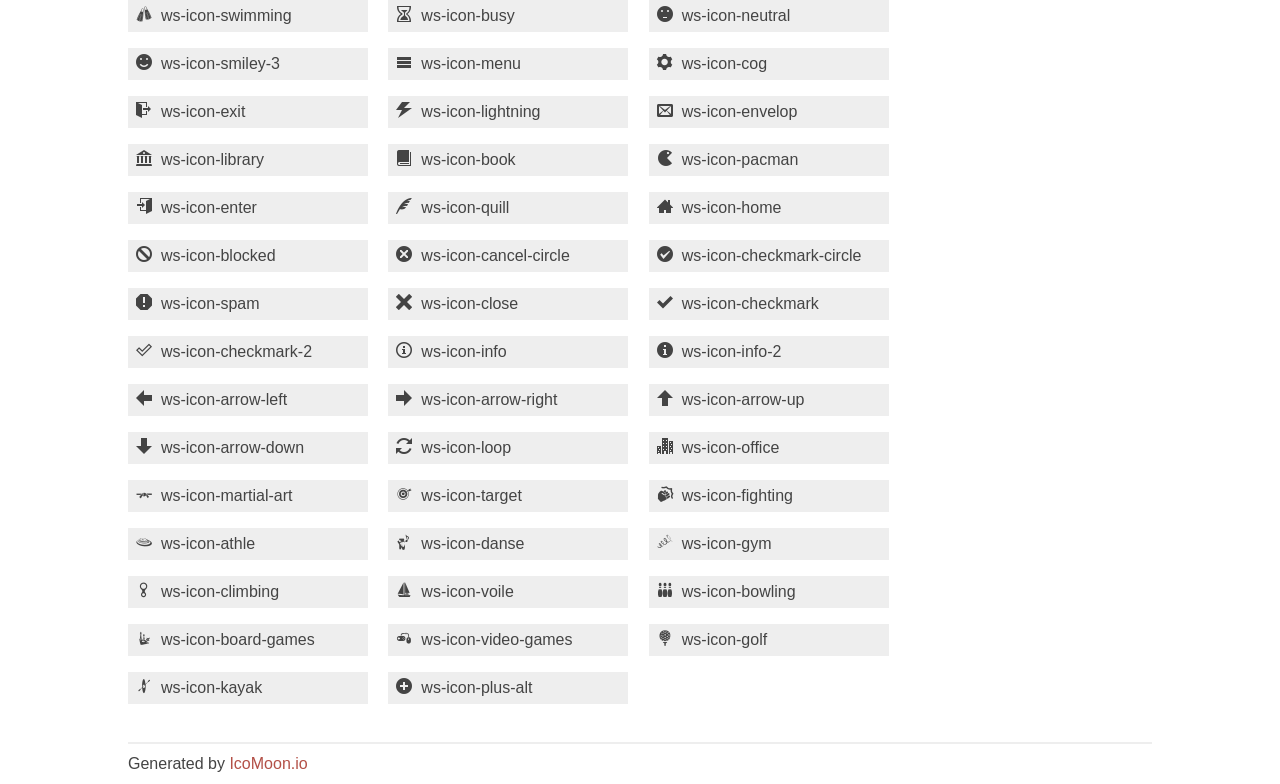
==== commit db5b15da: "progressiv calendar" ====
--- a/webroot/css/font-icons/index.html
+++ b/webroot/css/font-icons/index.html
@@ -512,6 +512,10 @@
 		<div class="fs1" aria-hidden="true" data-icon="&#xe02b;"></div>
 		<input type="text" readonly="readonly" value="&amp;#xe02b;" />
 	</div>
+	<div class="glyph">
+		<div class="fs1" aria-hidden="true" data-icon="&#x63;"></div>
+		<input type="text" readonly="readonly" value="&amp;#x63;" />
+	</div>
 	</section>
 	<div class="clear"></div>
 	<section class="mtm clearfix" id="glyphs">
@@ -941,6 +945,10 @@
 	<span class="box1">
 		<span aria-hidden="true" class="ws-icon-kayak"></span>
 		&nbsp;ws-icon-kayak
+	</span>
+	<span class="box1">
+		<span aria-hidden="true" class="ws-icon-plus-alt"></span>
+		&nbsp;ws-icon-plus-alt
 	</span>
 	</section>
 	<footer>
--- a/webroot/css/font-icons/style.css
+++ b/webroot/css/font-icons/style.css
@@ -28,7 +28,7 @@
 you can use the generic selector below, but it's slower:
 [class*="ws-icon-"] {
 */
-.ws-icon-relaxation, .ws-icon-volley, .ws-icon-velo, .ws-icon-ultimate, .ws-icon-tree, .ws-icon-tennis, .ws-icon-surf, .ws-icon-squash, .ws-icon-ski, .ws-icon-skate, .ws-icon-running, .ws-icon-rugby, .ws-icon-roller, .ws-icon-rando, .ws-icon-pingpong, .ws-icon-patin, .ws-icon-laser, .ws-icon-karting, .ws-icon-horse, .ws-icon-handball, .ws-icon-FootUS, .ws-icon-foot, .ws-icon-fitness, .ws-icon-circus, .ws-icon-bowls, .ws-icon-bmx, .ws-icon-billard, .ws-icon-basketball, .ws-icon-baseball, .ws-icon-badminton, .ws-icon-phone, .ws-icon-location, .ws-icon-location-2, .ws-icon-tags, .ws-icon-tag, .ws-icon-alarm, .ws-icon-stopwatch, .ws-icon-calendar, .ws-icon-compass, .ws-icon-map, .ws-icon-map-2, .ws-icon-calendar-2, .ws-icon-bubble, .ws-icon-bubbles, .ws-icon-bubbles-2, .ws-icon-bubble-2, .ws-icon-bubbles-3, .ws-icon-bubbles-4, .ws-icon-user, .ws-icon-users, .ws-icon-thumbs-up, .ws-icon-heart, .ws-icon-heart-2, .ws-icon-star, .ws-icon-star-2, .ws-icon-happy, .ws-icon-happy-2, .ws-icon-smiley, .ws-icon-smiley-2, .ws-icon-thumbs-up-2, .ws-icon-loupe, .ws-icon-paintball, .ws-icon-flying, .ws-icon-swimming, .ws-icon-busy, .ws-icon-neutral, .ws-icon-smiley-3, .ws-icon-menu, .ws-icon-cog, .ws-icon-exit, .ws-icon-lightning, .ws-icon-envelop, .ws-icon-library, .ws-icon-book, .ws-icon-pacman, .ws-icon-enter, .ws-icon-quill, .ws-icon-home, .ws-icon-blocked, .ws-icon-cancel-circle, .ws-icon-checkmark-circle, .ws-icon-spam, .ws-icon-close, .ws-icon-checkmark, .ws-icon-checkmark-2, .ws-icon-info, .ws-icon-info-2, .ws-icon-arrow-left, .ws-icon-arrow-right, .ws-icon-arrow-up, .ws-icon-arrow-down, .ws-icon-loop, .ws-icon-office, .ws-icon-martial-art, .ws-icon-target, .ws-icon-fighting, .ws-icon-athle, .ws-icon-danse, .ws-icon-gym, .ws-icon-climbing, .ws-icon-voile, .ws-icon-bowling, .ws-icon-board-games, .ws-icon-video-games, .ws-icon-golf, .ws-icon-kayak {
+.ws-icon-relaxation, .ws-icon-volley, .ws-icon-velo, .ws-icon-ultimate, .ws-icon-tree, .ws-icon-tennis, .ws-icon-surf, .ws-icon-squash, .ws-icon-ski, .ws-icon-skate, .ws-icon-running, .ws-icon-rugby, .ws-icon-roller, .ws-icon-rando, .ws-icon-pingpong, .ws-icon-patin, .ws-icon-laser, .ws-icon-karting, .ws-icon-horse, .ws-icon-handball, .ws-icon-FootUS, .ws-icon-foot, .ws-icon-fitness, .ws-icon-circus, .ws-icon-bowls, .ws-icon-bmx, .ws-icon-billard, .ws-icon-basketball, .ws-icon-baseball, .ws-icon-badminton, .ws-icon-phone, .ws-icon-location, .ws-icon-location-2, .ws-icon-tags, .ws-icon-tag, .ws-icon-alarm, .ws-icon-stopwatch, .ws-icon-calendar, .ws-icon-compass, .ws-icon-map, .ws-icon-map-2, .ws-icon-calendar-2, .ws-icon-bubble, .ws-icon-bubbles, .ws-icon-bubbles-2, .ws-icon-bubble-2, .ws-icon-bubbles-3, .ws-icon-bubbles-4, .ws-icon-user, .ws-icon-users, .ws-icon-thumbs-up, .ws-icon-heart, .ws-icon-heart-2, .ws-icon-star, .ws-icon-star-2, .ws-icon-happy, .ws-icon-happy-2, .ws-icon-smiley, .ws-icon-smiley-2, .ws-icon-thumbs-up-2, .ws-icon-loupe, .ws-icon-paintball, .ws-icon-flying, .ws-icon-swimming, .ws-icon-busy, .ws-icon-neutral, .ws-icon-smiley-3, .ws-icon-menu, .ws-icon-cog, .ws-icon-exit, .ws-icon-lightning, .ws-icon-envelop, .ws-icon-library, .ws-icon-book, .ws-icon-pacman, .ws-icon-enter, .ws-icon-quill, .ws-icon-home, .ws-icon-blocked, .ws-icon-cancel-circle, .ws-icon-checkmark-circle, .ws-icon-spam, .ws-icon-close, .ws-icon-checkmark, .ws-icon-checkmark-2, .ws-icon-info, .ws-icon-info-2, .ws-icon-arrow-left, .ws-icon-arrow-right, .ws-icon-arrow-up, .ws-icon-arrow-down, .ws-icon-loop, .ws-icon-office, .ws-icon-martial-art, .ws-icon-target, .ws-icon-fighting, .ws-icon-athle, .ws-icon-danse, .ws-icon-gym, .ws-icon-climbing, .ws-icon-voile, .ws-icon-bowling, .ws-icon-board-games, .ws-icon-video-games, .ws-icon-golf, .ws-icon-kayak, .ws-icon-plus-alt {
 	font-family: 'ws-font';
 	speak: none;
 	font-style: normal;
@@ -356,3 +356,6 @@
 .ws-icon-kayak:before {
 	content: "\e02b";
 }
+.ws-icon-plus-alt:before {
+	content: "\63";
+}
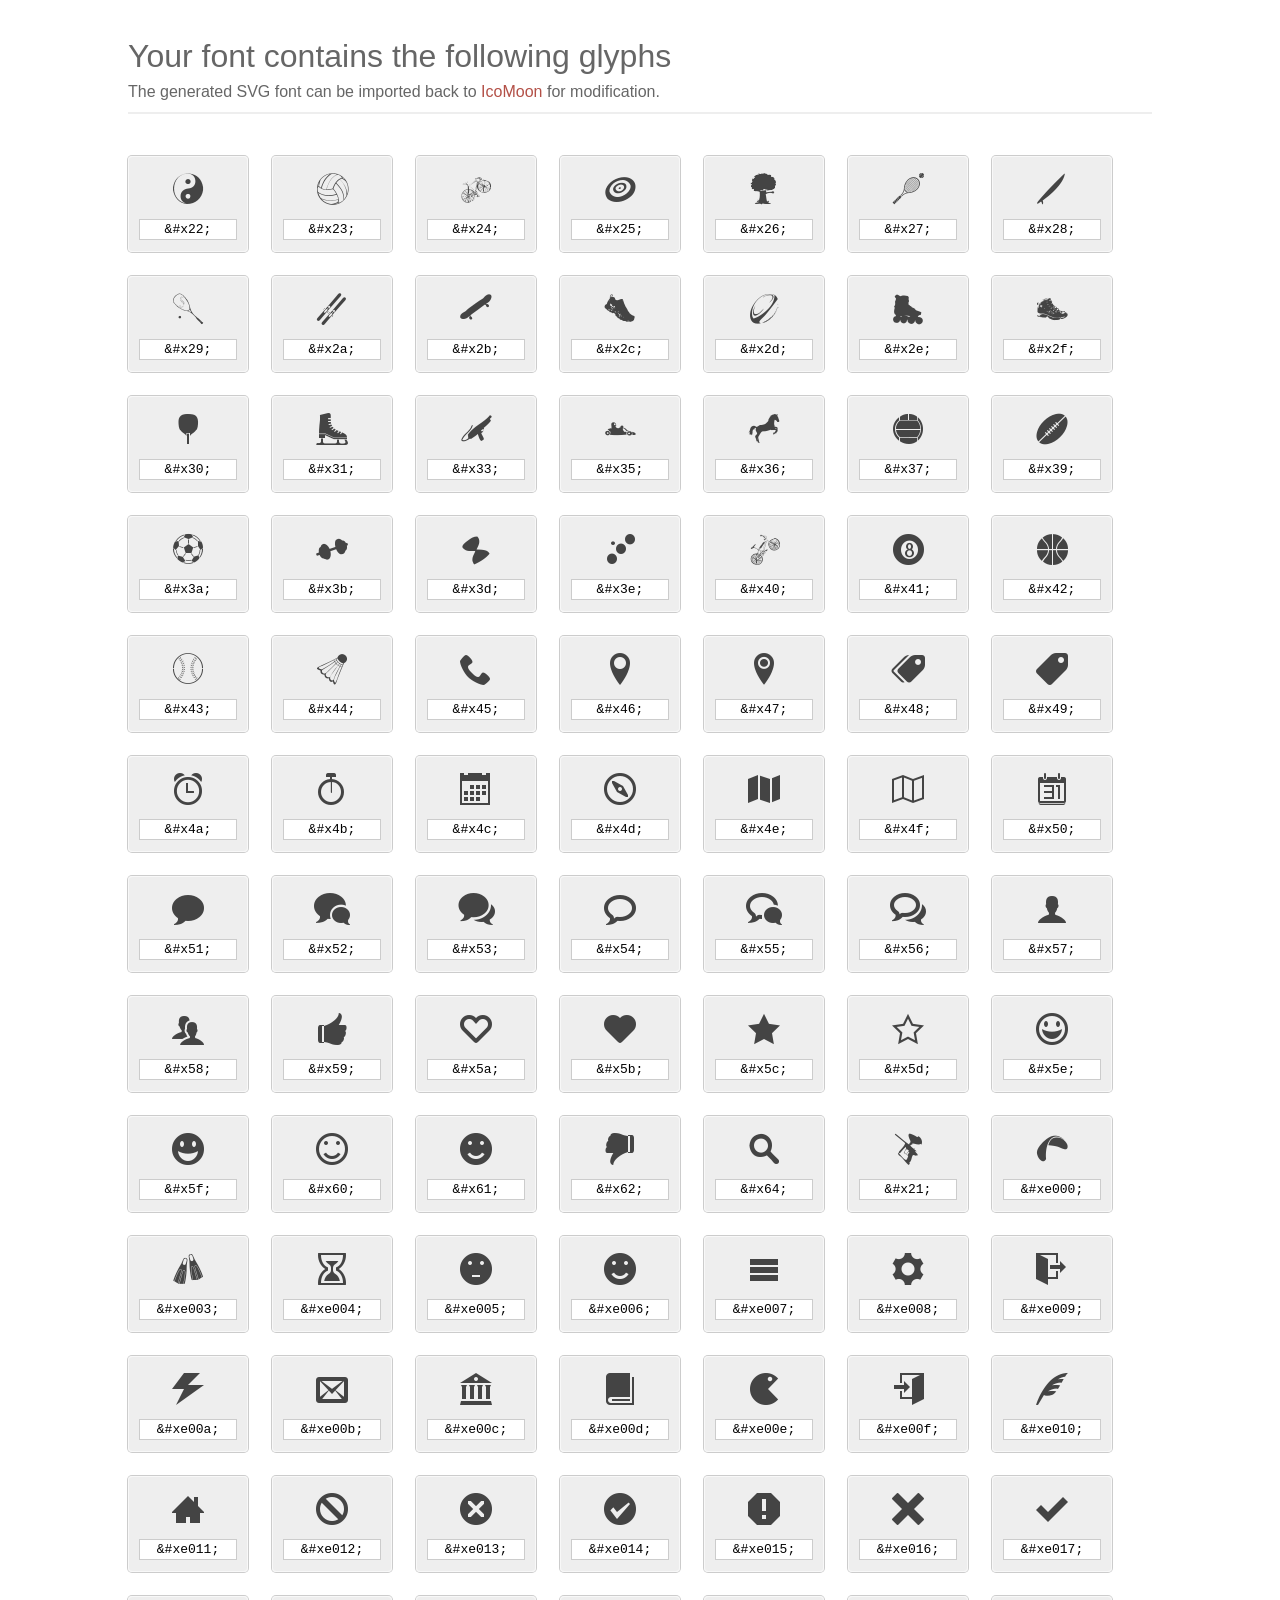
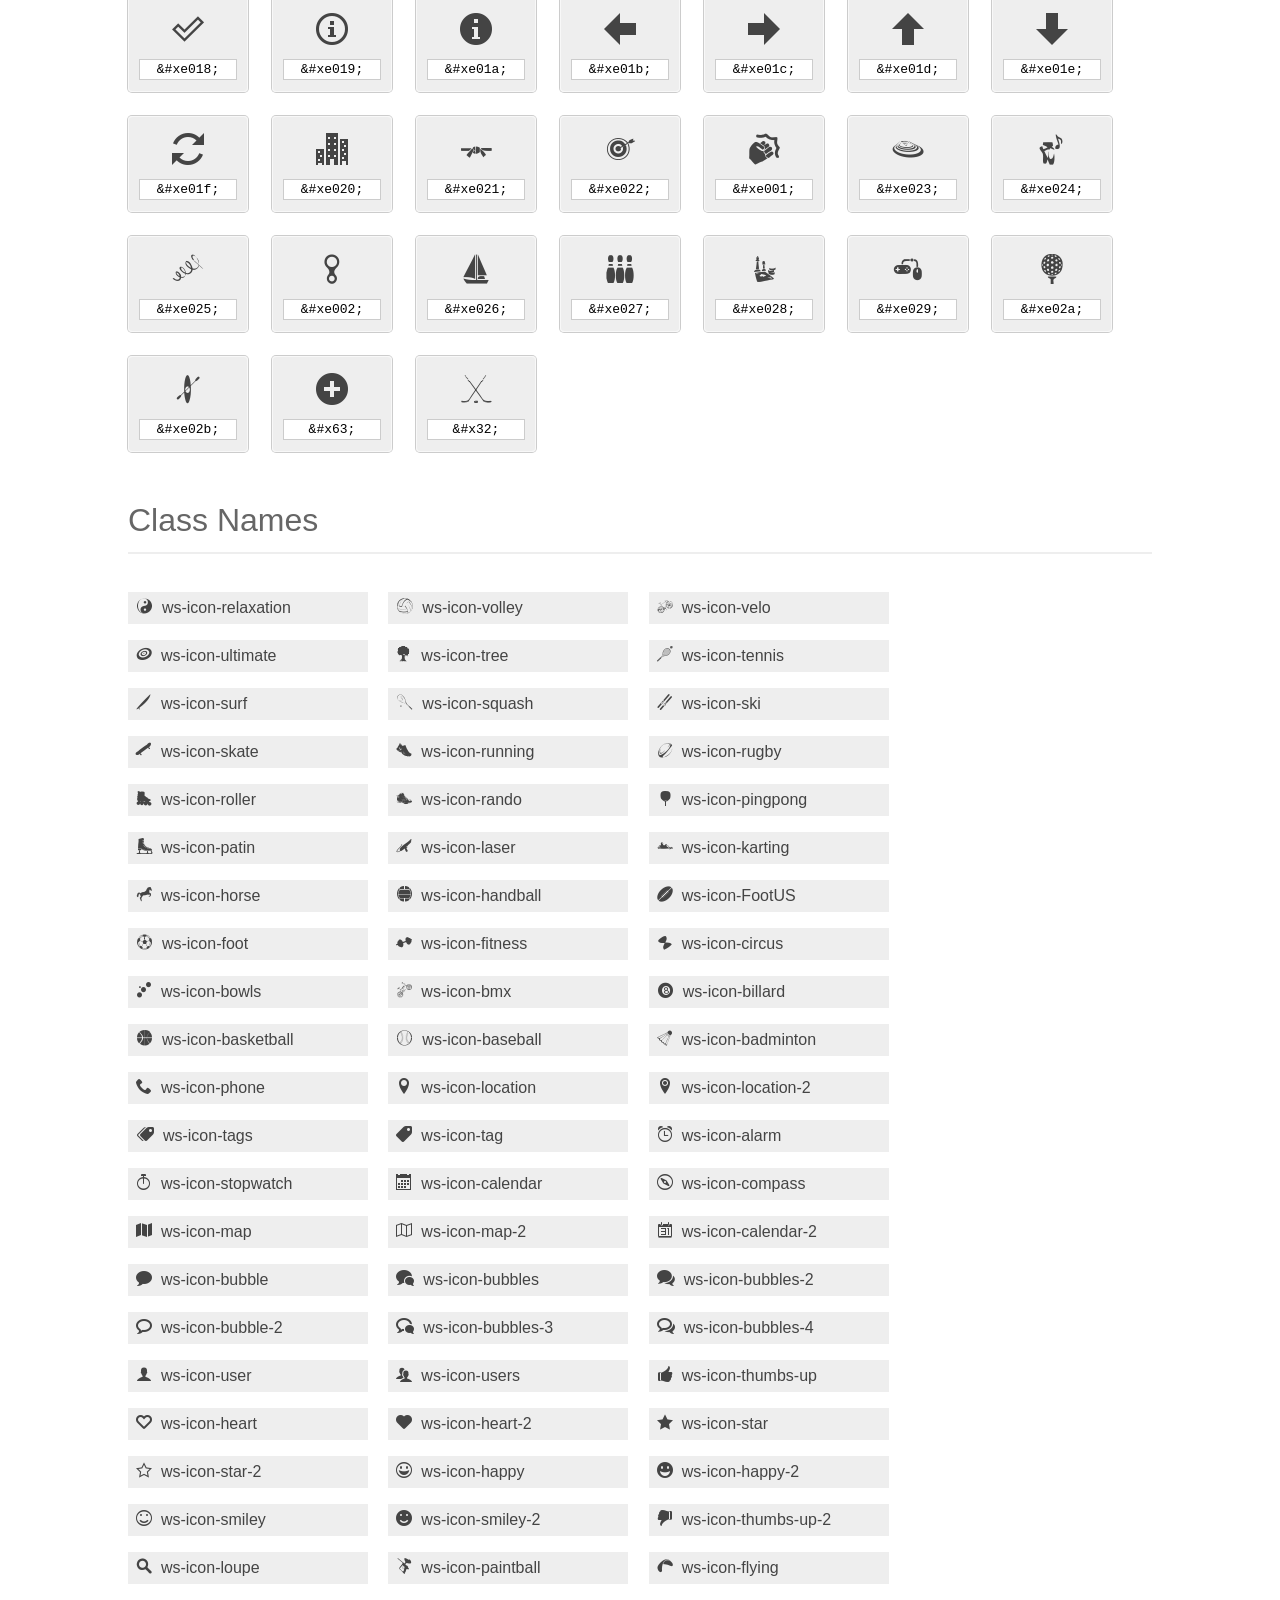
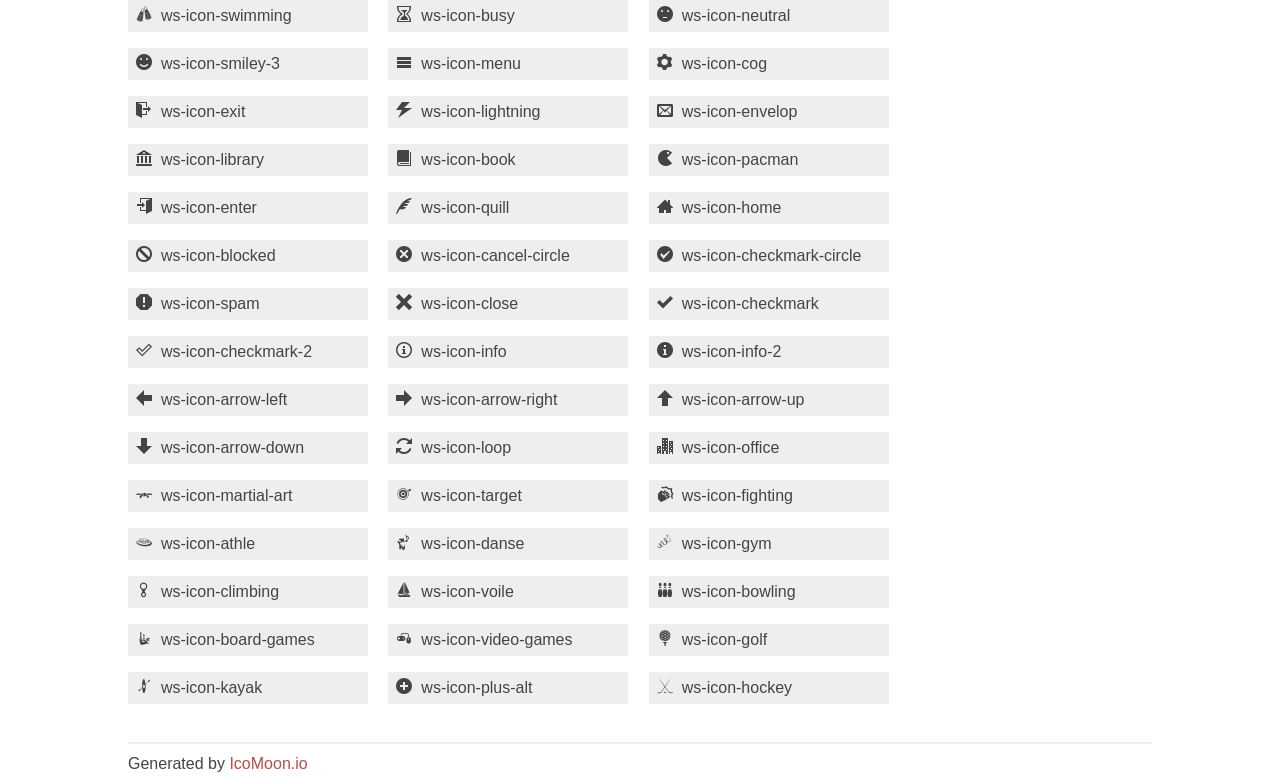
==== commit 436a5751: "new hockey font-icon" ====
--- a/webroot/css/font-icons/index.html
+++ b/webroot/css/font-icons/index.html
@@ -516,6 +516,10 @@
 		<div class="fs1" aria-hidden="true" data-icon="&#x63;"></div>
 		<input type="text" readonly="readonly" value="&amp;#x63;" />
 	</div>
+	<div class="glyph">
+		<div class="fs1" aria-hidden="true" data-icon="&#x32;"></div>
+		<input type="text" readonly="readonly" value="&amp;#x32;" />
+	</div>
 	</section>
 	<div class="clear"></div>
 	<section class="mtm clearfix" id="glyphs">
@@ -949,6 +953,10 @@
 	<span class="box1">
 		<span aria-hidden="true" class="ws-icon-plus-alt"></span>
 		&nbsp;ws-icon-plus-alt
+	</span>
+	<span class="box1">
+		<span aria-hidden="true" class="ws-icon-hockey"></span>
+		&nbsp;ws-icon-hockey
 	</span>
 	</section>
 	<footer>
--- a/webroot/css/font-icons/style.css
+++ b/webroot/css/font-icons/style.css
@@ -28,7 +28,7 @@
 you can use the generic selector below, but it's slower:
 [class*="ws-icon-"] {
 */
-.ws-icon-relaxation, .ws-icon-volley, .ws-icon-velo, .ws-icon-ultimate, .ws-icon-tree, .ws-icon-tennis, .ws-icon-surf, .ws-icon-squash, .ws-icon-ski, .ws-icon-skate, .ws-icon-running, .ws-icon-rugby, .ws-icon-roller, .ws-icon-rando, .ws-icon-pingpong, .ws-icon-patin, .ws-icon-laser, .ws-icon-karting, .ws-icon-horse, .ws-icon-handball, .ws-icon-FootUS, .ws-icon-foot, .ws-icon-fitness, .ws-icon-circus, .ws-icon-bowls, .ws-icon-bmx, .ws-icon-billard, .ws-icon-basketball, .ws-icon-baseball, .ws-icon-badminton, .ws-icon-phone, .ws-icon-location, .ws-icon-location-2, .ws-icon-tags, .ws-icon-tag, .ws-icon-alarm, .ws-icon-stopwatch, .ws-icon-calendar, .ws-icon-compass, .ws-icon-map, .ws-icon-map-2, .ws-icon-calendar-2, .ws-icon-bubble, .ws-icon-bubbles, .ws-icon-bubbles-2, .ws-icon-bubble-2, .ws-icon-bubbles-3, .ws-icon-bubbles-4, .ws-icon-user, .ws-icon-users, .ws-icon-thumbs-up, .ws-icon-heart, .ws-icon-heart-2, .ws-icon-star, .ws-icon-star-2, .ws-icon-happy, .ws-icon-happy-2, .ws-icon-smiley, .ws-icon-smiley-2, .ws-icon-thumbs-up-2, .ws-icon-loupe, .ws-icon-paintball, .ws-icon-flying, .ws-icon-swimming, .ws-icon-busy, .ws-icon-neutral, .ws-icon-smiley-3, .ws-icon-menu, .ws-icon-cog, .ws-icon-exit, .ws-icon-lightning, .ws-icon-envelop, .ws-icon-library, .ws-icon-book, .ws-icon-pacman, .ws-icon-enter, .ws-icon-quill, .ws-icon-home, .ws-icon-blocked, .ws-icon-cancel-circle, .ws-icon-checkmark-circle, .ws-icon-spam, .ws-icon-close, .ws-icon-checkmark, .ws-icon-checkmark-2, .ws-icon-info, .ws-icon-info-2, .ws-icon-arrow-left, .ws-icon-arrow-right, .ws-icon-arrow-up, .ws-icon-arrow-down, .ws-icon-loop, .ws-icon-office, .ws-icon-martial-art, .ws-icon-target, .ws-icon-fighting, .ws-icon-athle, .ws-icon-danse, .ws-icon-gym, .ws-icon-climbing, .ws-icon-voile, .ws-icon-bowling, .ws-icon-board-games, .ws-icon-video-games, .ws-icon-golf, .ws-icon-kayak, .ws-icon-plus-alt {
+.ws-icon-relaxation, .ws-icon-volley, .ws-icon-velo, .ws-icon-ultimate, .ws-icon-tree, .ws-icon-tennis, .ws-icon-surf, .ws-icon-squash, .ws-icon-ski, .ws-icon-skate, .ws-icon-running, .ws-icon-rugby, .ws-icon-roller, .ws-icon-rando, .ws-icon-pingpong, .ws-icon-patin, .ws-icon-laser, .ws-icon-karting, .ws-icon-horse, .ws-icon-handball, .ws-icon-FootUS, .ws-icon-foot, .ws-icon-fitness, .ws-icon-circus, .ws-icon-bowls, .ws-icon-bmx, .ws-icon-billard, .ws-icon-basketball, .ws-icon-baseball, .ws-icon-badminton, .ws-icon-phone, .ws-icon-location, .ws-icon-location-2, .ws-icon-tags, .ws-icon-tag, .ws-icon-alarm, .ws-icon-stopwatch, .ws-icon-calendar, .ws-icon-compass, .ws-icon-map, .ws-icon-map-2, .ws-icon-calendar-2, .ws-icon-bubble, .ws-icon-bubbles, .ws-icon-bubbles-2, .ws-icon-bubble-2, .ws-icon-bubbles-3, .ws-icon-bubbles-4, .ws-icon-user, .ws-icon-users, .ws-icon-thumbs-up, .ws-icon-heart, .ws-icon-heart-2, .ws-icon-star, .ws-icon-star-2, .ws-icon-happy, .ws-icon-happy-2, .ws-icon-smiley, .ws-icon-smiley-2, .ws-icon-thumbs-up-2, .ws-icon-loupe, .ws-icon-paintball, .ws-icon-flying, .ws-icon-swimming, .ws-icon-busy, .ws-icon-neutral, .ws-icon-smiley-3, .ws-icon-menu, .ws-icon-cog, .ws-icon-exit, .ws-icon-lightning, .ws-icon-envelop, .ws-icon-library, .ws-icon-book, .ws-icon-pacman, .ws-icon-enter, .ws-icon-quill, .ws-icon-home, .ws-icon-blocked, .ws-icon-cancel-circle, .ws-icon-checkmark-circle, .ws-icon-spam, .ws-icon-close, .ws-icon-checkmark, .ws-icon-checkmark-2, .ws-icon-info, .ws-icon-info-2, .ws-icon-arrow-left, .ws-icon-arrow-right, .ws-icon-arrow-up, .ws-icon-arrow-down, .ws-icon-loop, .ws-icon-office, .ws-icon-martial-art, .ws-icon-target, .ws-icon-fighting, .ws-icon-athle, .ws-icon-danse, .ws-icon-gym, .ws-icon-climbing, .ws-icon-voile, .ws-icon-bowling, .ws-icon-board-games, .ws-icon-video-games, .ws-icon-golf, .ws-icon-kayak, .ws-icon-plus-alt, .ws-icon-hockey {
 	font-family: 'ws-font';
 	speak: none;
 	font-style: normal;
@@ -359,3 +359,6 @@
 .ws-icon-plus-alt:before {
 	content: "\63";
 }
+.ws-icon-hockey:before {
+	content: "\32";
+}
